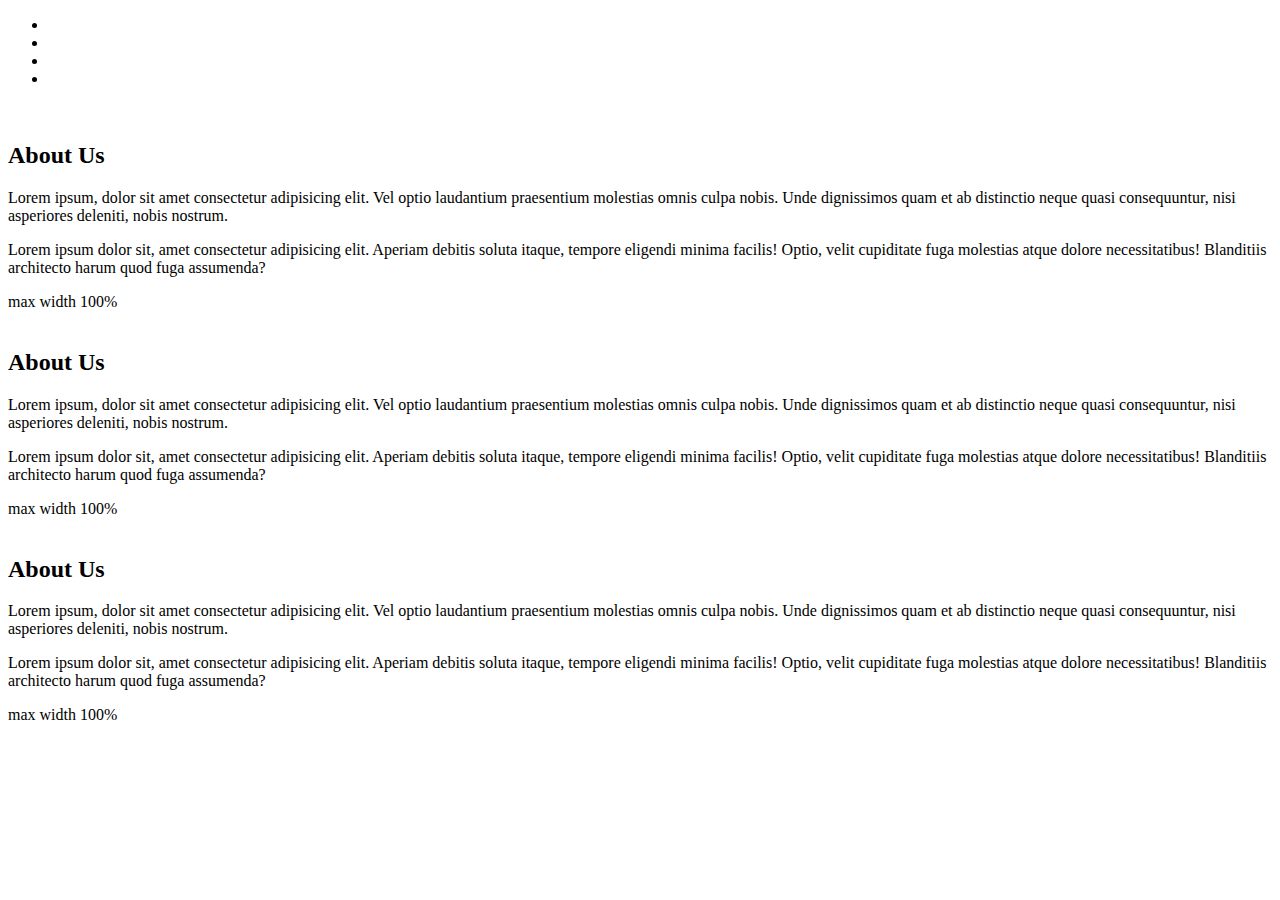
==== final-project/index.html @ a5f747af "test" ====
<!DOCTYPE html>
<html lang="en">
<head>
    <meta charset="UTF-8">
    <meta name="viewport" content="width=device-width, initial-scale=1.0">
    <title>Document</title>
</head>
<body>
    <header>
        <nav>
            <ul>
                <li><a href=""></a></li>
                <li><a href=""></a></li>
                <li><a href=""></a></li>
                <li><a href=""></a></li>
            </ul>
        </nav>
    </header>
    <main>
        <div class="container">
        <!-- about us section wrapper class added for bleeding edge to edge -->
            <section id="about-us" class="wrapper about">
                <div class="max-mar about-div">
                    <img src="" alt="">
                    <div>
                        <h2>About Us</h2>
                        <p>
                            Lorem ipsum, dolor sit amet consectetur adipisicing elit. Vel optio laudantium praesentium molestias omnis culpa nobis. Unde dignissimos quam et ab distinctio neque quasi consequuntur, nisi asperiores deleniti, nobis nostrum.
                        </p>
                        <p>
                            Lorem ipsum dolor sit, amet consectetur adipisicing elit. Aperiam debitis soluta itaque, tempore eligendi minima facilis! Optio, velit cupiditate fuga molestias atque dolore necessitatibus! Blanditiis architecto harum quod fuga assumenda?
                        </p> max width 100%
                </div>
            </section>

         <!-- service section wrapper class added for bleeding edge to edge -->
            <section>
                <section id="services" class="service wrapper">
                <div class="max-mar service-div">
                    <img src="" alt="">
                    <div>
                        <h2>
                            About Us
                        </h2>
                        <p>
                            Lorem ipsum, dolor sit amet consectetur adipisicing elit. Vel optio laudantium praesentium molestias omnis culpa nobis. Unde dignissimos quam et ab distinctio neque quasi consequuntur, nisi asperiores deleniti, nobis nostrum.
                        </p>
                        <p>
                            Lorem ipsum dolor sit, amet consectetur adipisicing elit. Aperiam debitis soluta itaque, tempore eligendi minima facilis! Optio, velit cupiditate fuga molestias atque dolore necessitatibus! Blanditiis architecto harum quod fuga assumenda?
                        </p> max width 100%
                </div>
            </section>

         <!-- our vision section wrapper class added for bleeding edge to edge -->
            <section id="vision" class="wrapper-our-vision">
            </section>

         <!-- our team section wrapper class added for bleeding edge to edge -->
            <section id="our-team" class="team wrapper">
                <img src="" alt="">
                    <div>
                        <h2>About Us</h2>
                        <p>
                            Lorem ipsum, dolor sit amet consectetur adipisicing elit. Vel optio laudantium praesentium molestias omnis culpa nobis. Unde dignissimos quam et ab distinctio neque quasi consequuntur, nisi asperiores deleniti, nobis nostrum.
                        </p>
                        <p>
                            Lorem ipsum dolor sit, amet consectetur adipisicing elit. Aperiam debitis soluta itaque, tempore eligendi minima facilis! Optio, velit cupiditate fuga molestias atque dolore necessitatibus! Blanditiis architecto harum quod fuga assumenda?
                        </p> max width 100%
                </div>
            </section>
            
        </div>
    </main>
    <footer class="site-footer">

    </footer>
</body>
</html>
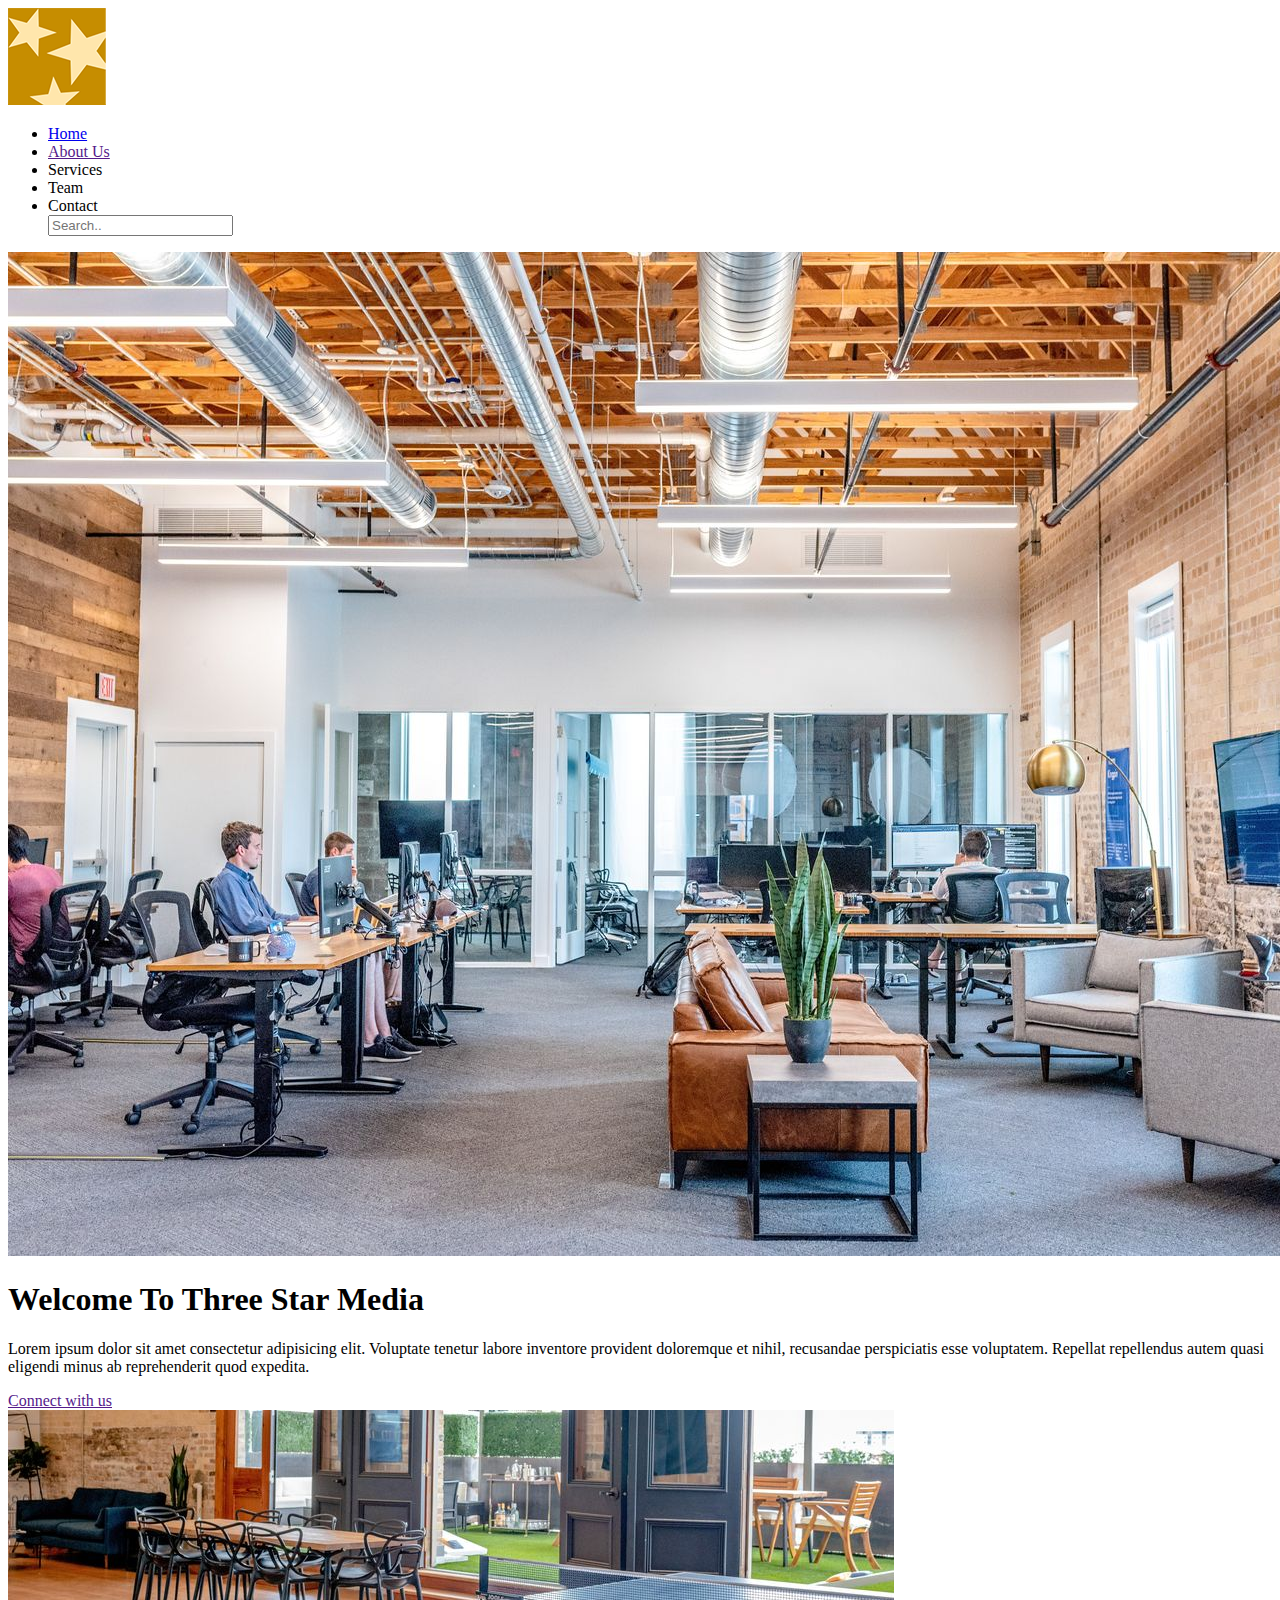
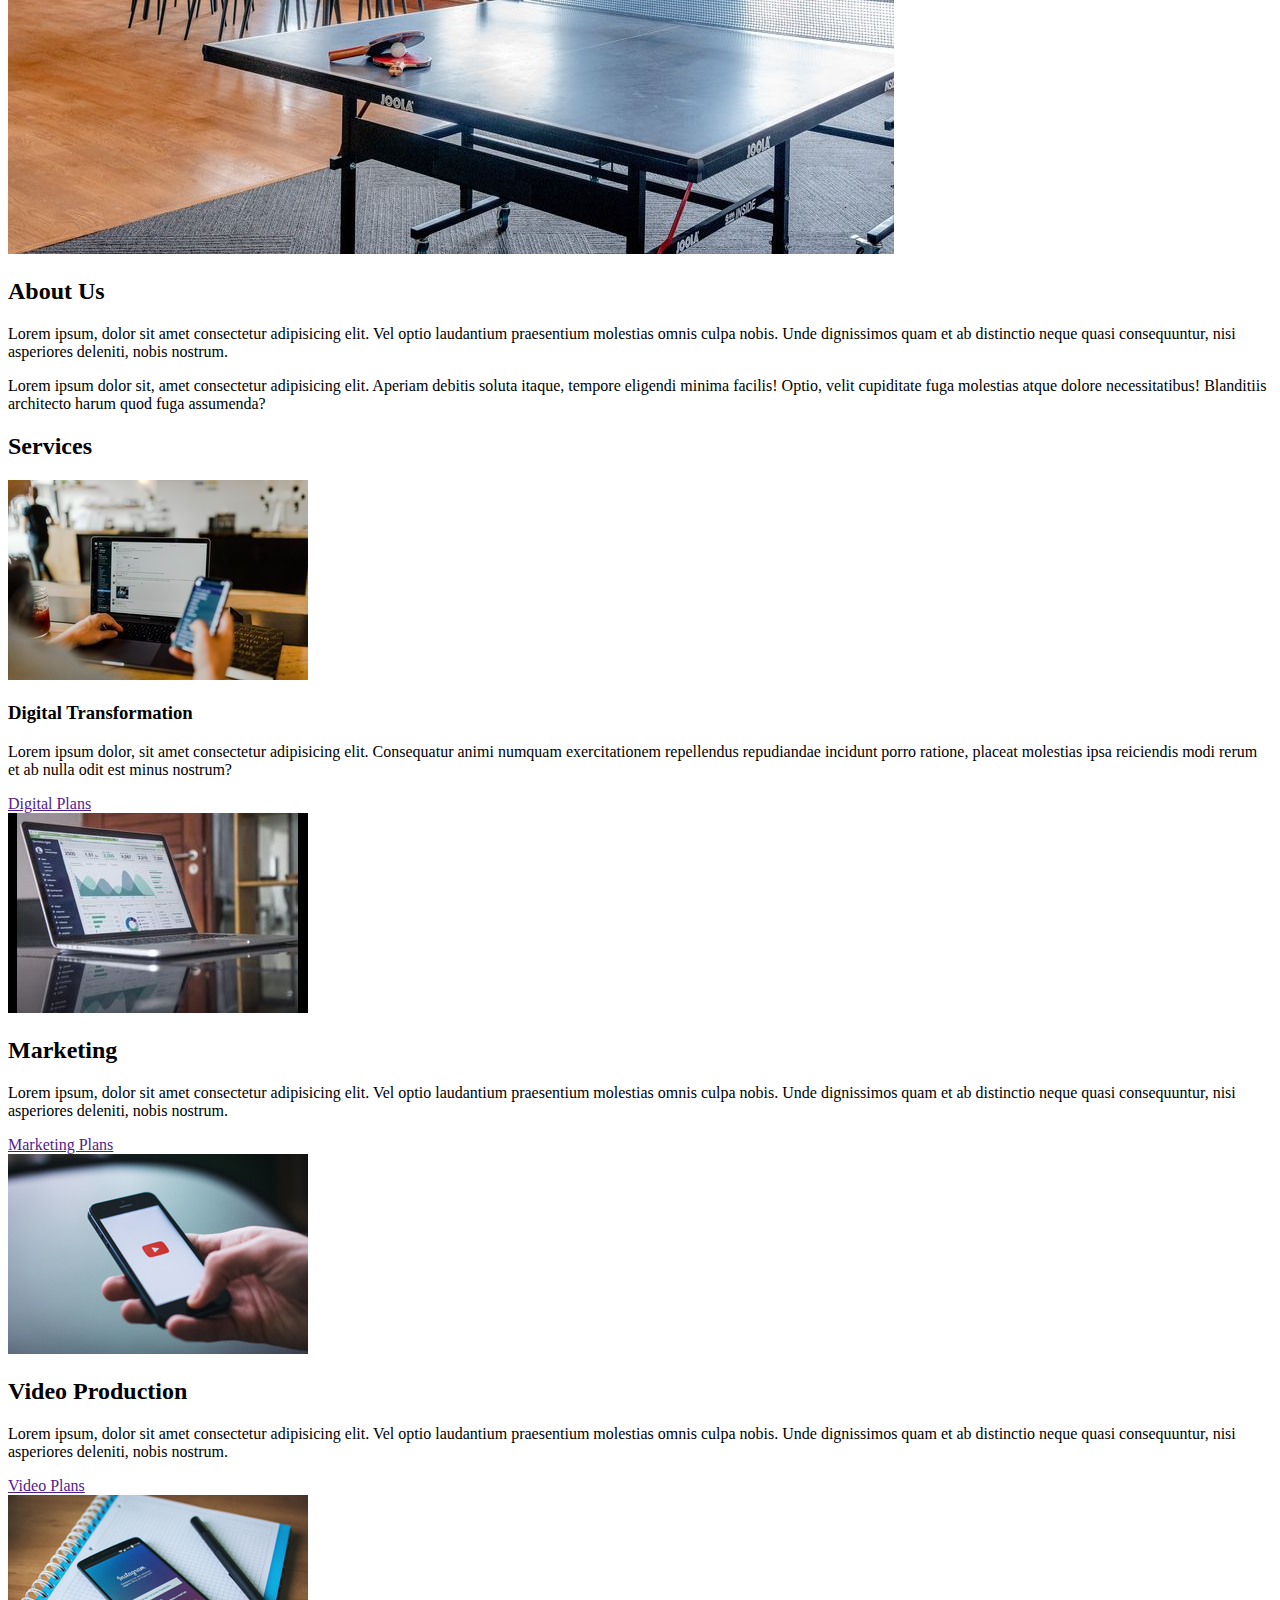
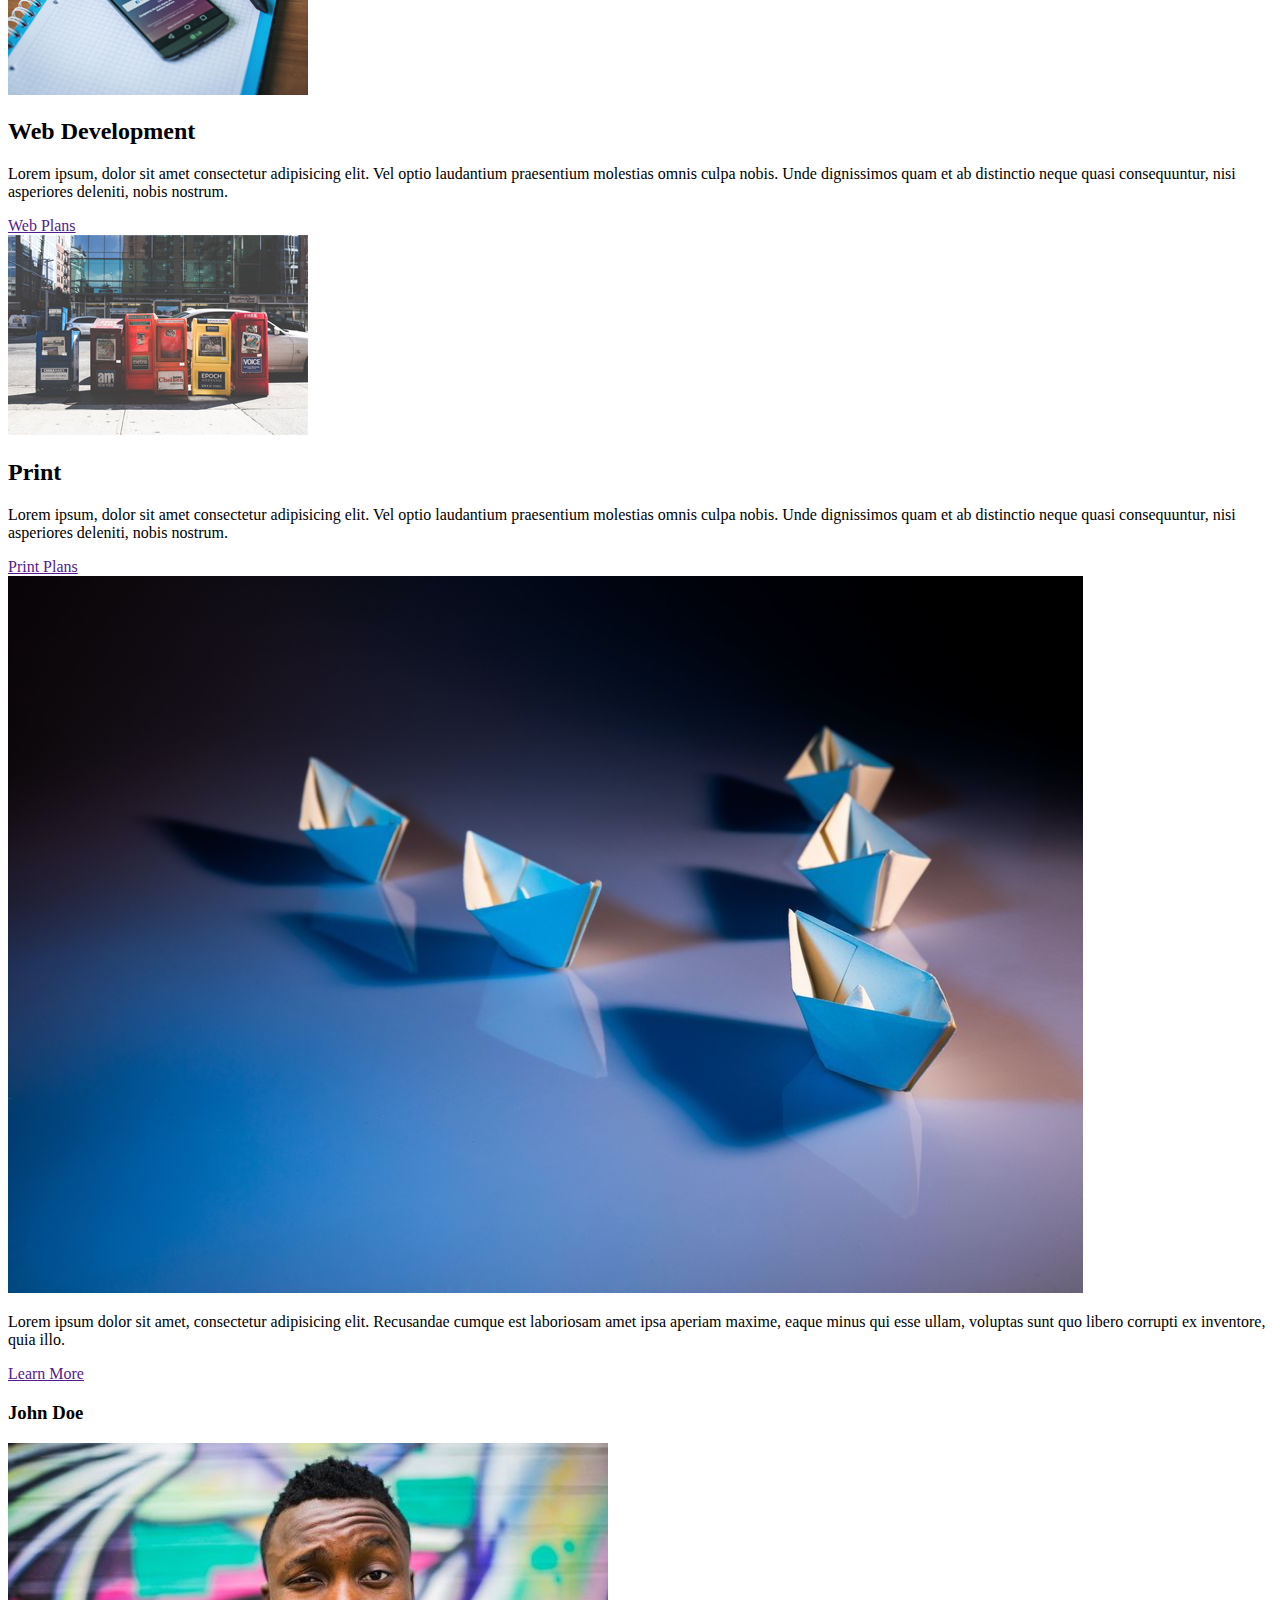
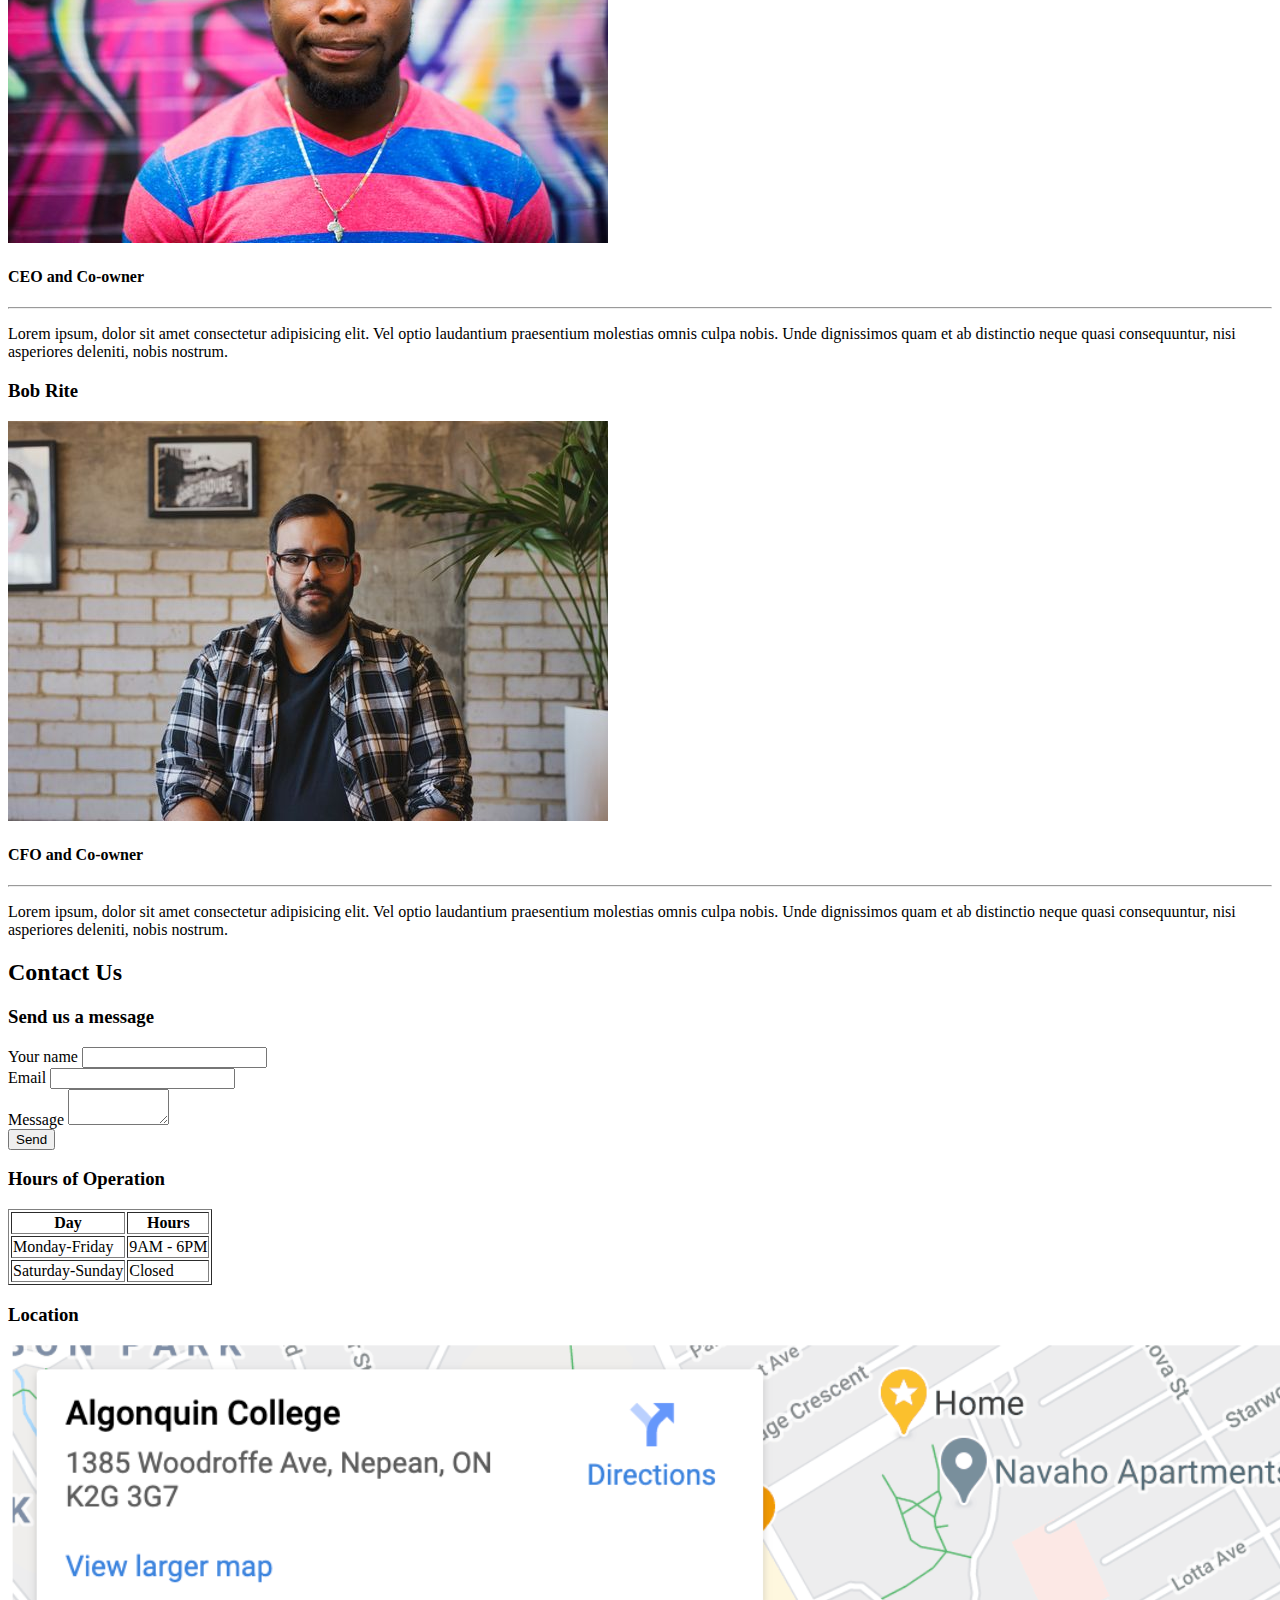
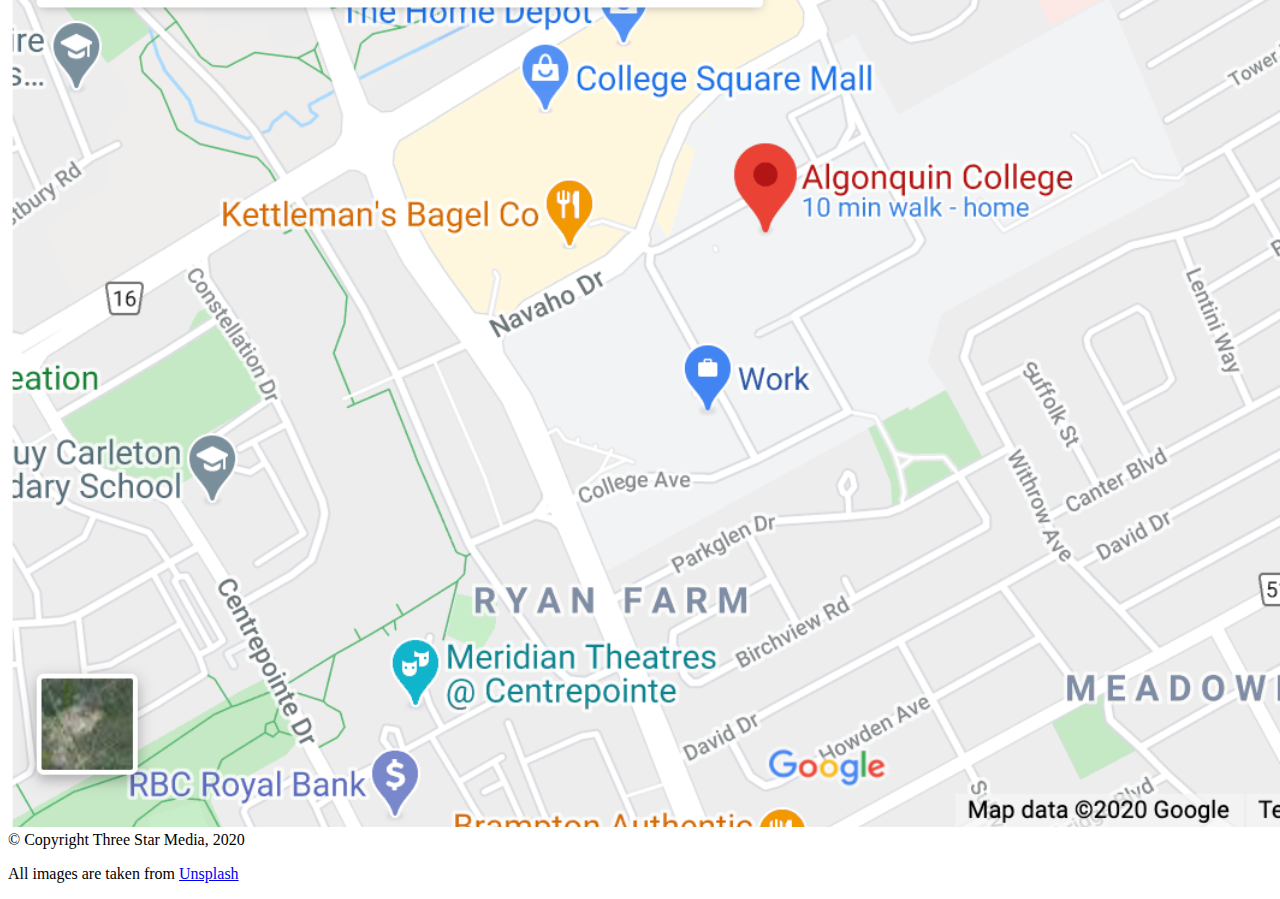
==== commit e6a8a07d: "adds html basics and images" ====
--- a/final-project/index.html
+++ b/final-project/index.html
@@ -3,25 +3,43 @@
 <head>
     <meta charset="UTF-8">
     <meta name="viewport" content="width=device-width, initial-scale=1.0">
-    <title>Document</title>
+    <title>Three Star Media</title>
+    <link rel="stylesheet" href="css/main.css">
+    <link rel="stylesheet" href="css/style.css">
 </head>
 <body>
     <header>
+        <img src="images/logo.png" alt="mobile logo">
+
         <nav>
             <ul>
-                <li><a href=""></a></li>
-                <li><a href=""></a></li>
-                <li><a href=""></a></li>
-                <li><a href=""></a></li>
+                <div class="topnav">
+                <li><a href="index.html" class="current">Home</a></li>
+                <li><a href="">About Us</a></li>
+                <li><a href=""></a>Services</li>
+                <li><a href=""></a>Team</li>
+                <li><a href="contact.html"></a>Contact</li>
+                <input type="text" placeholder="Search..">
+
+                </div>
             </ul>
         </nav>
     </header>
     <main>
+        <img src="images/main-banner.jpg" alt="mobile background image">
+        <h1>Welcome To Three Star Media</h1>
+        <p>
+            Lorem ipsum dolor sit amet consectetur adipisicing elit. Voluptate tenetur labore inventore provident doloremque et nihil, recusandae perspiciatis esse voluptatem. Repellat repellendus autem quasi eligendi minus ab reprehenderit quod expedita.
+        </p>
+        <nav>
+            <a href="">Connect with us</a>
+        </nav>  
+
         <div class="container">
         <!-- about us section wrapper class added for bleeding edge to edge -->
             <section id="about-us" class="wrapper about">
                 <div class="max-mar about-div">
-                    <img src="" alt="">
+                    <img src="images/about-us.jpg" alt="about us page">
                     <div>
                         <h2>About Us</h2>
                         <p>
@@ -29,7 +47,7 @@
                         </p>
                         <p>
                             Lorem ipsum dolor sit, amet consectetur adipisicing elit. Aperiam debitis soluta itaque, tempore eligendi minima facilis! Optio, velit cupiditate fuga molestias atque dolore necessitatibus! Blanditiis architecto harum quod fuga assumenda?
-                        </p> max width 100%
+                        </p>
                 </div>
             </section>
 
@@ -37,17 +55,15 @@
             <section>
                 <section id="services" class="service wrapper">
                 <div class="max-mar service-div">
-                    <img src="" alt="">
-                    <div>
-                        <h2>
-                            About Us
-                        </h2>
-                        <p>
-                            Lorem ipsum, dolor sit amet consectetur adipisicing elit. Vel optio laudantium praesentium molestias omnis culpa nobis. Unde dignissimos quam et ab distinctio neque quasi consequuntur, nisi asperiores deleniti, nobis nostrum.
-                        </p>
-                        <p>
-                            Lorem ipsum dolor sit, amet consectetur adipisicing elit. Aperiam debitis soluta itaque, tempore eligendi minima facilis! Optio, velit cupiditate fuga molestias atque dolore necessitatibus! Blanditiis architecto harum quod fuga assumenda?
-                        </p> max width 100%
+                    <div>
+                        <h2>Services</h2>
+                        <img src="images/digital.jpg" alt="services page">
+
+                        <h3>Digital Transformation</h3>
+
+                        <p>Lorem ipsum dolor, sit amet consectetur adipisicing elit. Consequatur animi numquam exercitationem repellendus repudiandae incidunt porro ratione, placeat molestias ipsa reiciendis modi rerum et ab nulla odit est minus nostrum?</p>
+
+                       <a href="">Digital Plans</a>
                 </div>
             </section>
 
@@ -57,22 +73,150 @@
 
          <!-- our team section wrapper class added for bleeding edge to edge -->
             <section id="our-team" class="team wrapper">
-                <img src="" alt="">
-                    <div>
-                        <h2>About Us</h2>
-                        <p>
-                            Lorem ipsum, dolor sit amet consectetur adipisicing elit. Vel optio laudantium praesentium molestias omnis culpa nobis. Unde dignissimos quam et ab distinctio neque quasi consequuntur, nisi asperiores deleniti, nobis nostrum.
-                        </p>
-                        <p>
-                            Lorem ipsum dolor sit, amet consectetur adipisicing elit. Aperiam debitis soluta itaque, tempore eligendi minima facilis! Optio, velit cupiditate fuga molestias atque dolore necessitatibus! Blanditiis architecto harum quod fuga assumenda?
-                        </p> max width 100%
-                </div>
-            </section>
+                <img src="images/marketing.jpg" alt="our team">
+                    <div>
+                        <h2>Marketing</h2>
+                        <p>
+                            Lorem ipsum, dolor sit amet consectetur adipisicing elit. Vel optio laudantium praesentium molestias omnis culpa nobis. Unde dignissimos quam et ab distinctio neque quasi consequuntur, nisi asperiores deleniti, nobis nostrum.
+                        </p>
+                        <a href="">Marketing Plans</a>
+
+                </div>
+            </section>
+
+             <!-- video production section wrapper class added for bleeding edge to edge -->
+             <section id="video-production" class="video wrapper">
+                <img src="images/video.jpg" alt="video productions">
+                    <div>
+                        <h2>Video Production</h2>
+                        <p>
+                            Lorem ipsum, dolor sit amet consectetur adipisicing elit. Vel optio laudantium praesentium molestias omnis culpa nobis. Unde dignissimos quam et ab distinctio neque quasi consequuntur, nisi asperiores deleniti, nobis nostrum.
+                        </p>
+                        <a href="">Video Plans</a>
+                </div>
+            </section>
+
+             <!-- web development section wrapper class added for bleeding edge to edge -->
+             <section id="web-development" class="web wrapper">
+                <img src="images/web.jpg" alt="web development">
+                    <div>
+                        <h2>Web Development</h2>
+                        <p>
+                            Lorem ipsum, dolor sit amet consectetur adipisicing elit. Vel optio laudantium praesentium molestias omnis culpa nobis. Unde dignissimos quam et ab distinctio neque quasi consequuntur, nisi asperiores deleniti, nobis nostrum.
+                        </p>
+                        <a href="">Web Plans</a>
+                </div>
+            </section>
+
+               <!-- web development section wrapper class added for bleeding edge to edge -->
+               <section id="print" class="print wrapper">
+                <img src="images/print.jpg" alt="print page">
+                    <div>
+                        <h2>Print</h2>
+                        <p>
+                            Lorem ipsum, dolor sit amet consectetur adipisicing elit. Vel optio laudantium praesentium molestias omnis culpa nobis. Unde dignissimos quam et ab distinctio neque quasi consequuntur, nisi asperiores deleniti, nobis nostrum.
+                        </p>
+                        <a href="">Print Plans</a>
+                </div>
+            </section>
+            <section>
+                <section id="vision" class="vision wrapper">
+                <img src="images/vision.jpg" alt="vision page">
+                        <p>Lorem ipsum dolor sit amet, consectetur adipisicing elit. Recusandae cumque est laboriosam amet ipsa aperiam maxime, eaque minus qui esse ullam, voluptas sunt quo libero corrupti ex inventore, quia illo.</p>
+                <a href="">Learn More</a>
+            </section>
+
+           <!-- our team section navigation result -->
+               <section id="our-team" class="team wrapper">
+                    <div>
+                        <h3>John Doe</h3>
+                        <img src="images/john.jpg" alt="our team page">
+
+                        <h4>CEO and Co-owner</h4>
+                        <hr>
+                        <p>
+                            Lorem ipsum, dolor sit amet consectetur adipisicing elit. Vel optio laudantium praesentium molestias omnis culpa nobis. Unde dignissimos quam et ab distinctio neque quasi consequuntur, nisi asperiores deleniti, nobis nostrum.
+                        </p>
+                </div>
+            </section>
+
+            <section id="our-team" class="team wrapper">
+                <div>
+                    <h3>Bob Rite</h3>
+                    <img src="images/bob.jpg" alt="our team page">
+
+                    <h4>CFO and Co-owner</h4>
+                    <hr>
+                    <p>
+                        Lorem ipsum, dolor sit amet consectetur adipisicing elit. Vel optio laudantium praesentium molestias omnis culpa nobis. Unde dignissimos quam et ab distinctio neque quasi consequuntur, nisi asperiores deleniti, nobis nostrum.
+                    </p>
+            </div>
+        </section>
+
             
-        </div>
+            <table>
+            <!-- Adding section for contact form -->
+            <section>
+                <h2>Contact Us</h2>
+                <h3>Send us a message</h3>
+                <form action="thanks.html" method="">
+
+                    <!-- Adding a form -->
+                    <div>
+                        
+                        <label for="fullname">Your name</label>
+                        <input type="text" id="fullname" name="fullname">
+                        
+                    </div>
+                    <div>
+                        
+                        <label for="youremail">Email</label>
+                        <input type="email" id="youremail">
+                    </div>
+                    <div>
+                        <label for="message">Message</label>
+                        <textarea name="message" id="message" cols="10" rows="2"></textarea>
+                    </div>
+                    <div>
+                        
+                        </div>
+                       
+                        <button type="button">Send</button>
+                </form>
+                </section>
+
+                <!-- adding table for hours of operation -->
+                <table border>
+                    <h3>Hours of Operation</h3>
+                    <thead>
+                        <th>Day</th>
+                        <th>Hours</th>
+                    </thead>
+                    <tbody>
+                        <tr>
+                            <td>Monday-Friday</td>
+                            <td>9AM - 6PM</td>
+                        </tr>
+                        <tr>
+                            <td>Saturday-Sunday</td>
+                            <td>Closed</td>
+                        </tr>
+                    </tbody>
+                </table>
+
+                <!-- Location Section -->
+                <h3>Location</h3>
+                <img src="images/Screenshot 2023-12-05 at 18.55.56.png" alt="">
+            </div>
+
     </main>
     <footer class="site-footer">
-
+         &copy; Copyright Three Star Media, 2020
+
+        <p class="copy">
+            All images are taken from <a href="https://www.unsplash.com">Unsplash</a>
+        </p>
+    </footer>
     </footer>
 </body>
 </html>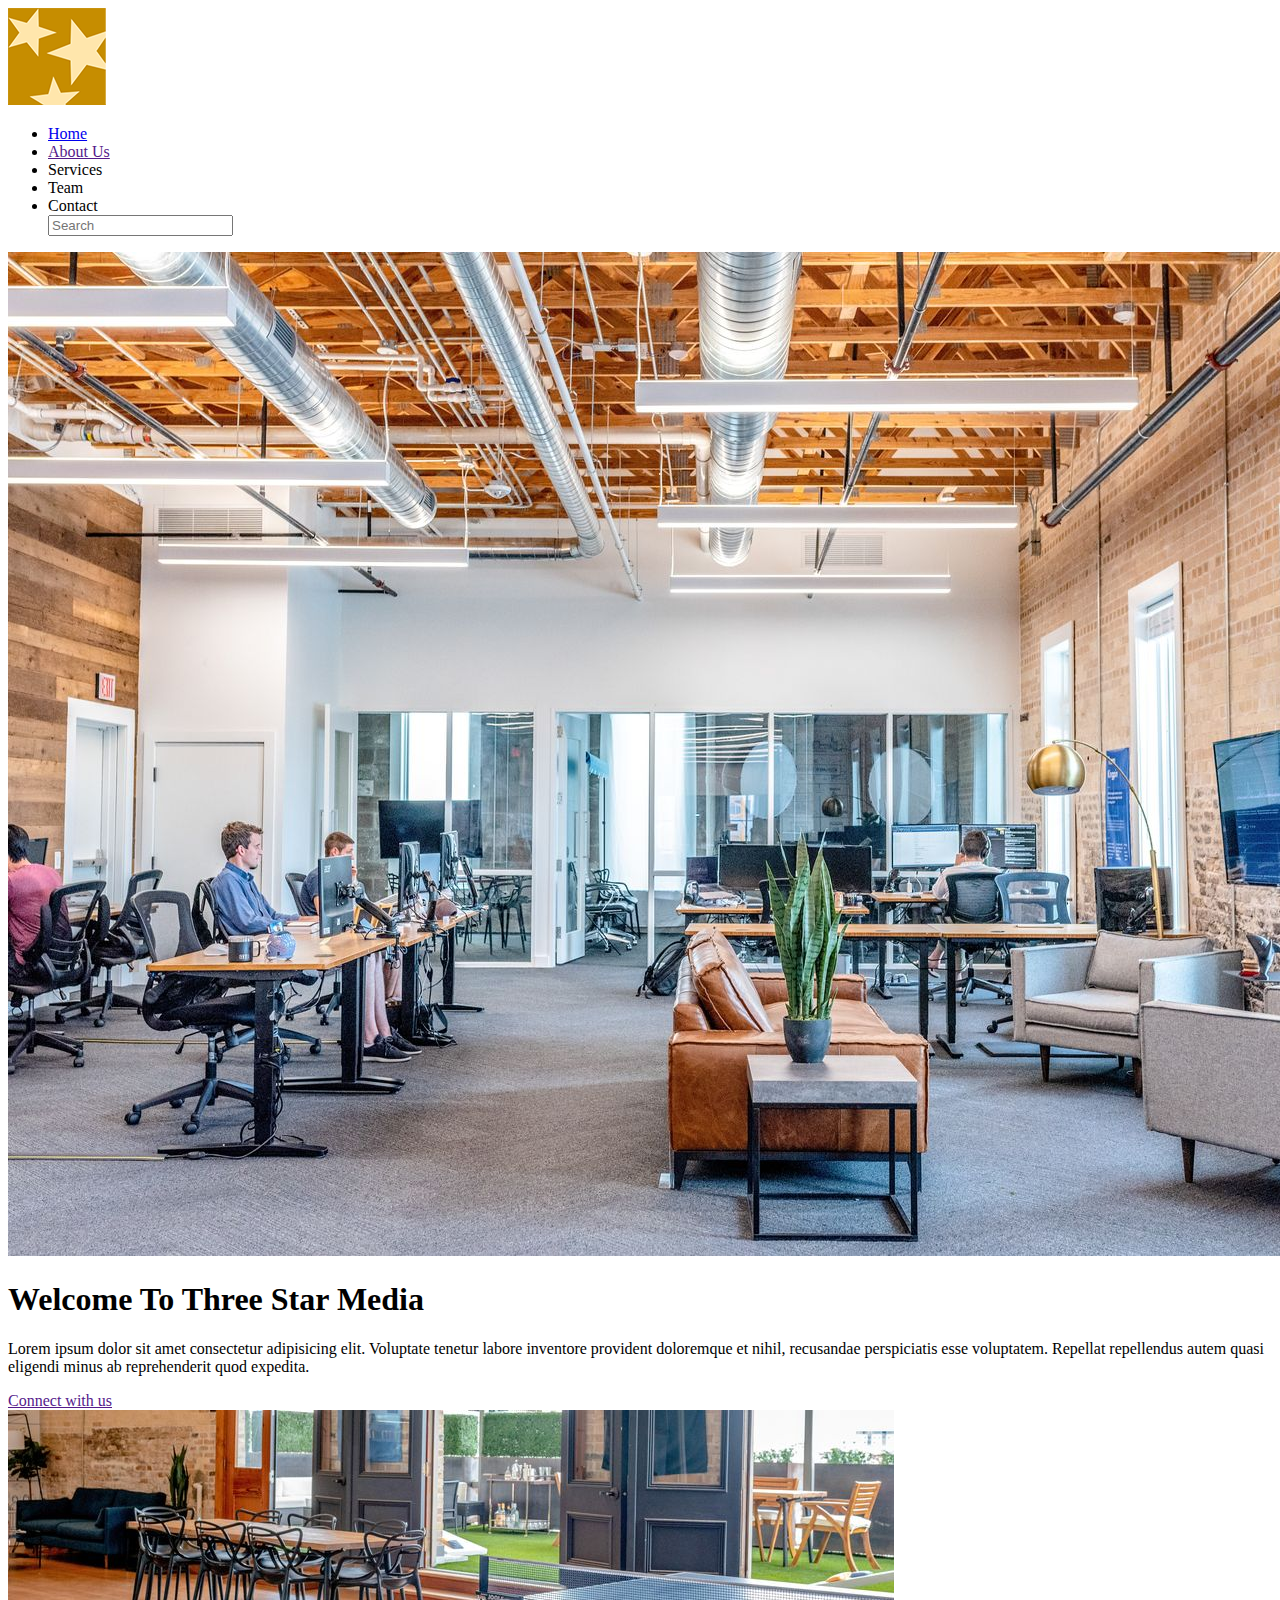
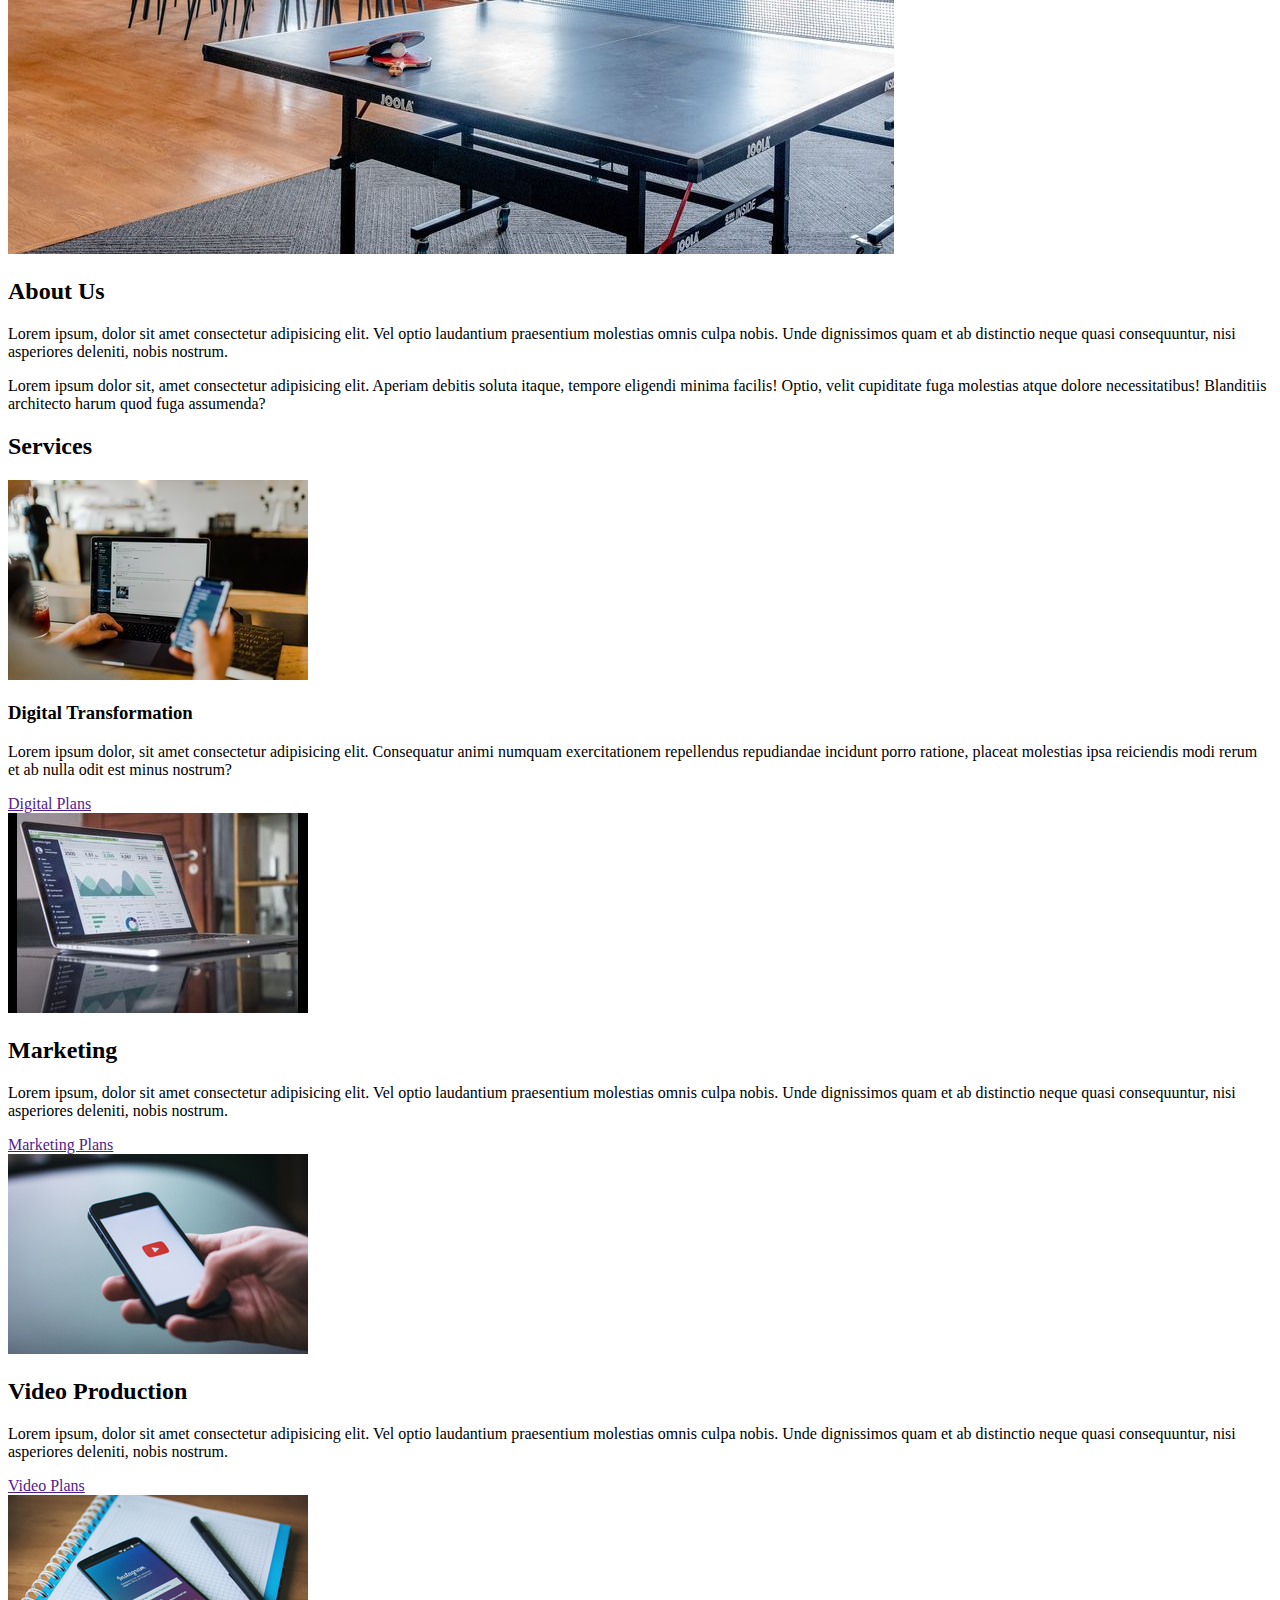
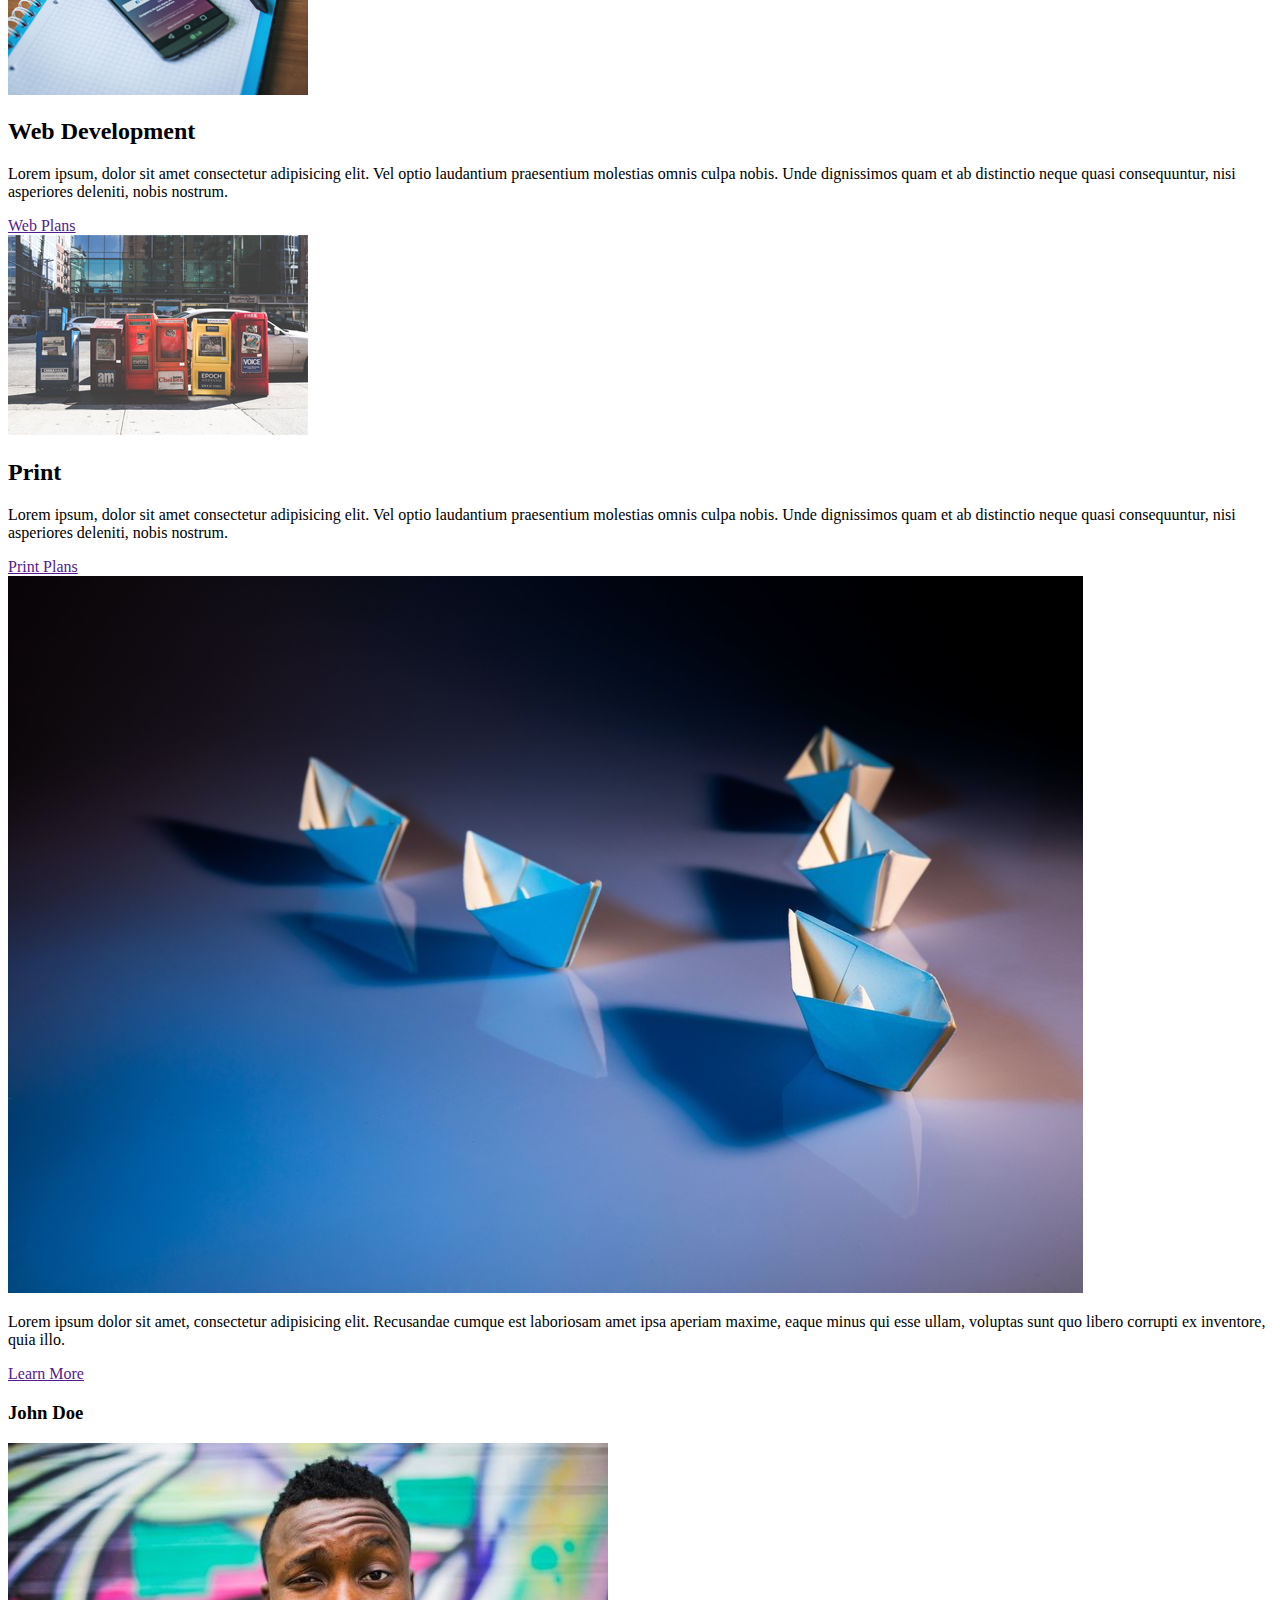
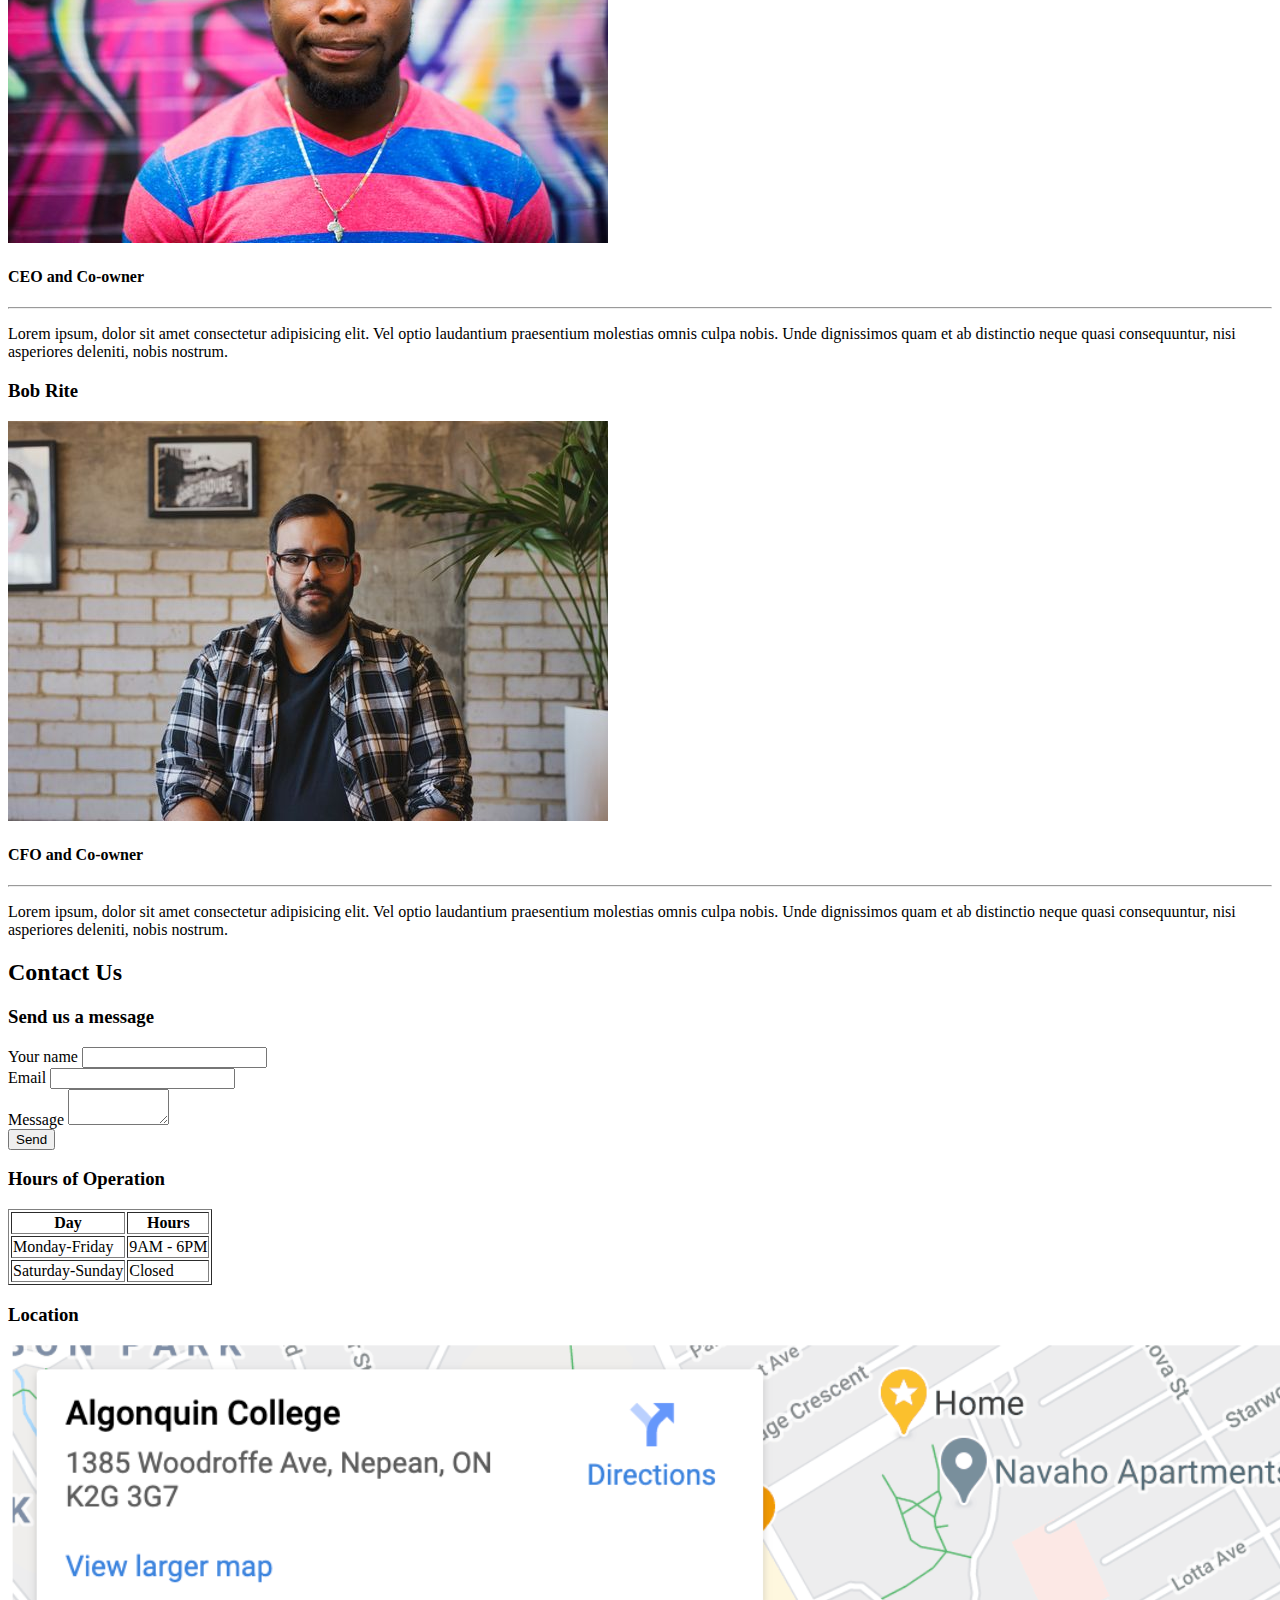
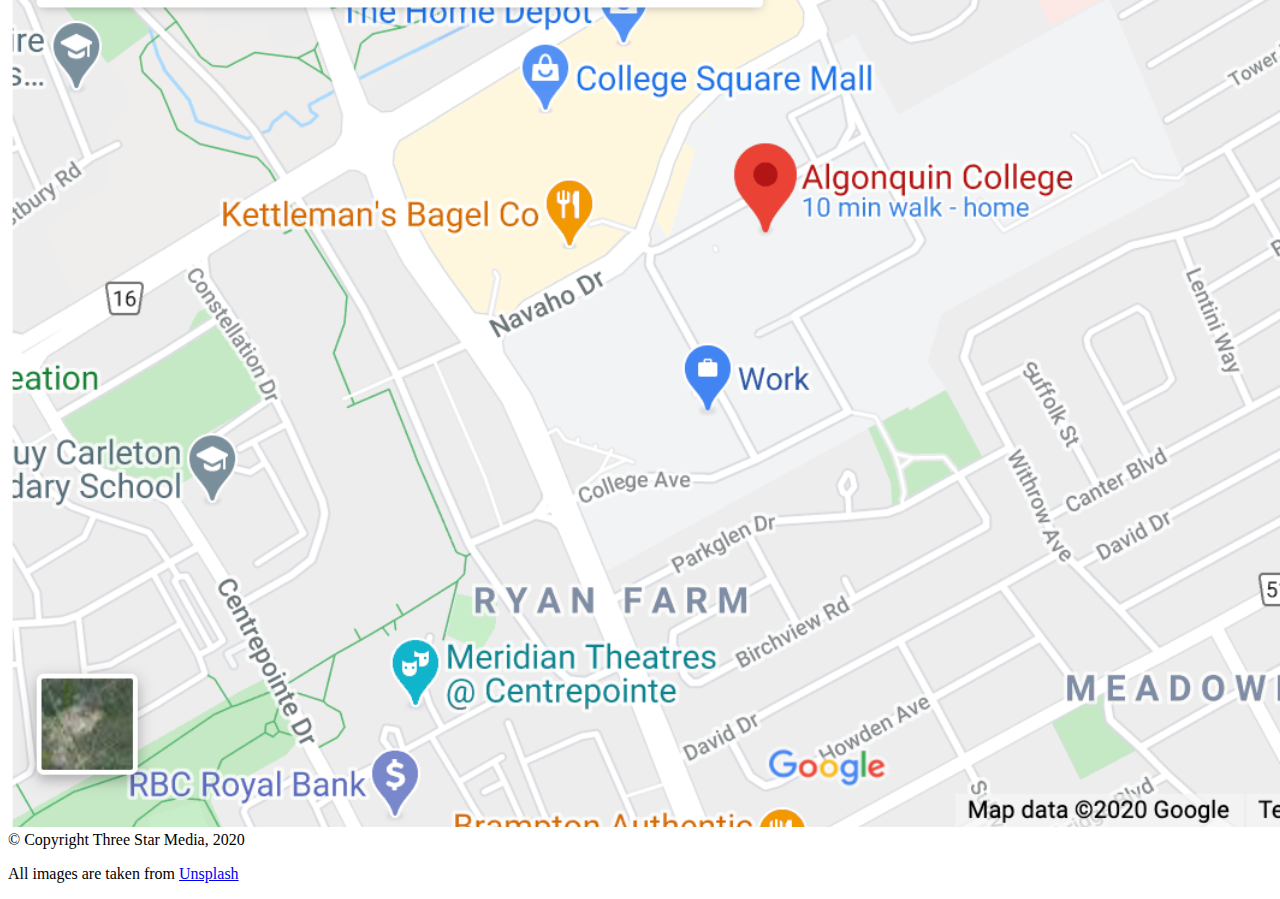
==== commit 6db4706c: "adds search" ====
--- a/final-project/index.html
+++ b/final-project/index.html
@@ -1,222 +1,163 @@
 <!DOCTYPE html>
 <html lang="en">
 <head>
-    <meta charset="UTF-8">
-    <meta name="viewport" content="width=device-width, initial-scale=1.0">
-    <title>Three Star Media</title>
-    <link rel="stylesheet" href="css/main.css">
-    <link rel="stylesheet" href="css/style.css">
+  <meta charset="UTF-8">
+  <meta name="viewport" content="width=device-width, initial-scale=1.0">
+  <title>Three Star Media</title>
+  <link rel="stylesheet" href="css/main.css">
+  <link rel="stylesheet" href="css/style.css">
 </head>
 <body>
-    <header>
-        <img src="images/logo.png" alt="mobile logo">
-
-        <nav>
-            <ul>
-                <div class="topnav">
-                <li><a href="index.html" class="current">Home</a></li>
-                <li><a href="">About Us</a></li>
-                <li><a href=""></a>Services</li>
-                <li><a href=""></a>Team</li>
-                <li><a href="contact.html"></a>Contact</li>
-                <input type="text" placeholder="Search..">
-
-                </div>
-            </ul>
-        </nav>
-    </header>
-    <main>
-        <img src="images/main-banner.jpg" alt="mobile background image">
-        <h1>Welcome To Three Star Media</h1>
-        <p>
-            Lorem ipsum dolor sit amet consectetur adipisicing elit. Voluptate tenetur labore inventore provident doloremque et nihil, recusandae perspiciatis esse voluptatem. Repellat repellendus autem quasi eligendi minus ab reprehenderit quod expedita.
-        </p>
-        <nav>
-            <a href="">Connect with us</a>
-        </nav>  
-
-        <div class="container">
-        <!-- about us section wrapper class added for bleeding edge to edge -->
-            <section id="about-us" class="wrapper about">
-                <div class="max-mar about-div">
-                    <img src="images/about-us.jpg" alt="about us page">
-                    <div>
-                        <h2>About Us</h2>
-                        <p>
-                            Lorem ipsum, dolor sit amet consectetur adipisicing elit. Vel optio laudantium praesentium molestias omnis culpa nobis. Unde dignissimos quam et ab distinctio neque quasi consequuntur, nisi asperiores deleniti, nobis nostrum.
-                        </p>
-                        <p>
-                            Lorem ipsum dolor sit, amet consectetur adipisicing elit. Aperiam debitis soluta itaque, tempore eligendi minima facilis! Optio, velit cupiditate fuga molestias atque dolore necessitatibus! Blanditiis architecto harum quod fuga assumenda?
-                        </p>
-                </div>
+  <header>
+    <img src="images/logo.png" alt="mobile logo">
+    <nav>
+      <div class="topnav">
+        <ul>
+          <li>
+            <a href="index.html" class="current">Home</a>
+          </li>
+          <li>
+            <a href="">About Us</a>
+          </li>
+          <li>
+            <a href=""></a>Services
+          </li>
+          <li>
+            <a href=""></a>Team
+          </li>
+          <li>
+            <a href="contact.html"></a>Contact
+          </li><input type="text" placeholder="Search">
+        </ul>
+      </div>
+    </nav>
+  </header>
+  <main>
+    <img src="images/main-banner.jpg" alt="mobile background image">
+    <h1>Welcome To Three Star Media</h1>
+    <p>Lorem ipsum dolor sit amet consectetur adipisicing elit. Voluptate tenetur labore inventore provident doloremque et nihil, recusandae perspiciatis esse voluptatem. Repellat repellendus autem quasi eligendi minus ab reprehenderit quod expedita.</p>
+    <nav>
+      <a href="">Connect with us</a>
+    </nav>
+    <div class="container">
+      <!-- about us section wrapper class added for bleeding edge to edge -->
+      <section id="about-us" class="wrapper-about"></section>
+      <div class="max-mar about-div">
+        <img src="images/about-us.jpg" alt="about us page">
+        <div>
+          <h2>About Us</h2>
+          <p>Lorem ipsum, dolor sit amet consectetur adipisicing elit. Vel optio laudantium praesentium molestias omnis culpa nobis. Unde dignissimos quam et ab distinctio neque quasi consequuntur, nisi asperiores deleniti, nobis nostrum.</p>
+          <p>Lorem ipsum dolor sit, amet consectetur adipisicing elit. Aperiam debitis soluta itaque, tempore eligendi minima facilis! Optio, velit cupiditate fuga molestias atque dolore necessitatibus! Blanditiis architecto harum quod fuga assumenda?</p>
+        </div><!-- service section wrapper class added for bleeding edge to edge -->
+        <section>
+          <section id="services" class="service-wrapper">
+            <div class="max-mar service-div">
+              <div>
+                <h2>Services</h2><img src="images/digital.jpg" alt="services page">
+                <h3>Digital Transformation</h3>
+                <p>Lorem ipsum dolor, sit amet consectetur adipisicing elit. Consequatur animi numquam exercitationem repellendus repudiandae incidunt porro ratione, placeat molestias ipsa reiciendis modi rerum et ab nulla odit est minus nostrum?</p><a href="">Digital Plans</a>
+              </div>
+            </div>
+          </section><!-- our vision section wrapper class added for bleeding edge to edge -->
+          <section id="vision" class="wrapper-our-vision"></section><!-- our team section wrapper class added for bleeding edge to edge -->
+          <section id="our-team" class="team wrapper">
+            <img src="images/marketing.jpg" alt="our team">
+            <div>
+              <h2>Marketing</h2>
+              <p>Lorem ipsum, dolor sit amet consectetur adipisicing elit. Vel optio laudantium praesentium molestias omnis culpa nobis. Unde dignissimos quam et ab distinctio neque quasi consequuntur, nisi asperiores deleniti, nobis nostrum.</p><a href="">Marketing Plans</a>
+            </div>
+          </section><!-- video production section wrapper class added for bleeding edge to edge -->
+          <section id="video-production" class="video wrapper">
+            <img src="images/video.jpg" alt="video productions">
+            <div>
+              <h2>Video Production</h2>
+              <p>Lorem ipsum, dolor sit amet consectetur adipisicing elit. Vel optio laudantium praesentium molestias omnis culpa nobis. Unde dignissimos quam et ab distinctio neque quasi consequuntur, nisi asperiores deleniti, nobis nostrum.</p><a href="">Video Plans</a>
+            </div>
+          </section><!-- web development section wrapper class added for bleeding edge to edge -->
+          <section id="web-development" class="web wrapper">
+            <img src="images/web.jpg" alt="web development">
+            <div>
+              <h2>Web Development</h2>
+              <p>Lorem ipsum, dolor sit amet consectetur adipisicing elit. Vel optio laudantium praesentium molestias omnis culpa nobis. Unde dignissimos quam et ab distinctio neque quasi consequuntur, nisi asperiores deleniti, nobis nostrum.</p><a href="">Web Plans</a>
+            </div>
+          </section><!-- web development section wrapper class added for bleeding edge to edge -->
+          <section id="print" class="print wrapper">
+            <img src="images/print.jpg" alt="print page">
+            <div>
+              <h2>Print</h2>
+              <p>Lorem ipsum, dolor sit amet consectetur adipisicing elit. Vel optio laudantium praesentium molestias omnis culpa nobis. Unde dignissimos quam et ab distinctio neque quasi consequuntur, nisi asperiores deleniti, nobis nostrum.</p><a href="">Print Plans</a>
+            </div>
+          </section>
+          <section>
+            <section id="vision-2" class="vision wrapper">
+              <img src="images/vision.jpg" alt="vision page">
+              <p>Lorem ipsum dolor sit amet, consectetur adipisicing elit. Recusandae cumque est laboriosam amet ipsa aperiam maxime, eaque minus qui esse ullam, voluptas sunt quo libero corrupti ex inventore, quia illo.</p><a href="">Learn More</a>
+            </section><!-- our team section navigation result -->
+            <section id="our-team-2" class="team wrapper">
+              <div>
+                <h3>John Doe</h3><img src="images/john.jpg" alt="our team page">
+                <h4>CEO and Co-owner</h4>
+                <hr>
+                <p>Lorem ipsum, dolor sit amet consectetur adipisicing elit. Vel optio laudantium praesentium molestias omnis culpa nobis. Unde dignissimos quam et ab distinctio neque quasi consequuntur, nisi asperiores deleniti, nobis nostrum.</p>
+              </div>
             </section>
-
-         <!-- service section wrapper class added for bleeding edge to edge -->
-            <section>
-                <section id="services" class="service wrapper">
-                <div class="max-mar service-div">
-                    <div>
-                        <h2>Services</h2>
-                        <img src="images/digital.jpg" alt="services page">
-
-                        <h3>Digital Transformation</h3>
-
-                        <p>Lorem ipsum dolor, sit amet consectetur adipisicing elit. Consequatur animi numquam exercitationem repellendus repudiandae incidunt porro ratione, placeat molestias ipsa reiciendis modi rerum et ab nulla odit est minus nostrum?</p>
-
-                       <a href="">Digital Plans</a>
-                </div>
-            </section>
-
-         <!-- our vision section wrapper class added for bleeding edge to edge -->
-            <section id="vision" class="wrapper-our-vision">
-            </section>
-
-         <!-- our team section wrapper class added for bleeding edge to edge -->
             <section id="our-team" class="team wrapper">
-                <img src="images/marketing.jpg" alt="our team">
-                    <div>
-                        <h2>Marketing</h2>
-                        <p>
-                            Lorem ipsum, dolor sit amet consectetur adipisicing elit. Vel optio laudantium praesentium molestias omnis culpa nobis. Unde dignissimos quam et ab distinctio neque quasi consequuntur, nisi asperiores deleniti, nobis nostrum.
-                        </p>
-                        <a href="">Marketing Plans</a>
-
-                </div>
-            </section>
-
-             <!-- video production section wrapper class added for bleeding edge to edge -->
-             <section id="video-production" class="video wrapper">
-                <img src="images/video.jpg" alt="video productions">
-                    <div>
-                        <h2>Video Production</h2>
-                        <p>
-                            Lorem ipsum, dolor sit amet consectetur adipisicing elit. Vel optio laudantium praesentium molestias omnis culpa nobis. Unde dignissimos quam et ab distinctio neque quasi consequuntur, nisi asperiores deleniti, nobis nostrum.
-                        </p>
-                        <a href="">Video Plans</a>
-                </div>
-            </section>
-
-             <!-- web development section wrapper class added for bleeding edge to edge -->
-             <section id="web-development" class="web wrapper">
-                <img src="images/web.jpg" alt="web development">
-                    <div>
-                        <h2>Web Development</h2>
-                        <p>
-                            Lorem ipsum, dolor sit amet consectetur adipisicing elit. Vel optio laudantium praesentium molestias omnis culpa nobis. Unde dignissimos quam et ab distinctio neque quasi consequuntur, nisi asperiores deleniti, nobis nostrum.
-                        </p>
-                        <a href="">Web Plans</a>
-                </div>
-            </section>
-
-               <!-- web development section wrapper class added for bleeding edge to edge -->
-               <section id="print" class="print wrapper">
-                <img src="images/print.jpg" alt="print page">
-                    <div>
-                        <h2>Print</h2>
-                        <p>
-                            Lorem ipsum, dolor sit amet consectetur adipisicing elit. Vel optio laudantium praesentium molestias omnis culpa nobis. Unde dignissimos quam et ab distinctio neque quasi consequuntur, nisi asperiores deleniti, nobis nostrum.
-                        </p>
-                        <a href="">Print Plans</a>
-                </div>
+              <div>
+                <h3>Bob Rite</h3><img src="images/bob.jpg" alt="our team page">
+                <h4>CFO and Co-owner</h4>
+                <hr>
+                <p>Lorem ipsum, dolor sit amet consectetur adipisicing elit. Vel optio laudantium praesentium molestias omnis culpa nobis. Unde dignissimos quam et ab distinctio neque quasi consequuntur, nisi asperiores deleniti, nobis nostrum.</p>
+              </div>
             </section>
             <section>
-                <section id="vision" class="vision wrapper">
-                <img src="images/vision.jpg" alt="vision page">
-                        <p>Lorem ipsum dolor sit amet, consectetur adipisicing elit. Recusandae cumque est laboriosam amet ipsa aperiam maxime, eaque minus qui esse ullam, voluptas sunt quo libero corrupti ex inventore, quia illo.</p>
-                <a href="">Learn More</a>
+              <h2>Contact Us</h2>
+              <h3>Send us a message</h3>
+              <form action="thanks.html" method="">
+                <!-- Adding a form -->
+                <div>
+                  <label for="fullname">Your name</label> <input type="text" id="fullname" name="fullname">
+                </div>
+                <div>
+                  <label for="youremail">Email</label> <input type="email" id="youremail">
+                </div>
+                <div>
+                  <label for="message">Message</label> 
+                  <textarea name="message" id="message" cols="10" rows="2"></textarea>
+                </div><button type="button">Send</button>
+              </form>
             </section>
-
-           <!-- our team section navigation result -->
-               <section id="our-team" class="team wrapper">
-                    <div>
-                        <h3>John Doe</h3>
-                        <img src="images/john.jpg" alt="our team page">
-
-                        <h4>CEO and Co-owner</h4>
-                        <hr>
-                        <p>
-                            Lorem ipsum, dolor sit amet consectetur adipisicing elit. Vel optio laudantium praesentium molestias omnis culpa nobis. Unde dignissimos quam et ab distinctio neque quasi consequuntur, nisi asperiores deleniti, nobis nostrum.
-                        </p>
-                </div>
-            </section>
-
-            <section id="our-team" class="team wrapper">
-                <div>
-                    <h3>Bob Rite</h3>
-                    <img src="images/bob.jpg" alt="our team page">
-
-                    <h4>CFO and Co-owner</h4>
-                    <hr>
-                    <p>
-                        Lorem ipsum, dolor sit amet consectetur adipisicing elit. Vel optio laudantium praesentium molestias omnis culpa nobis. Unde dignissimos quam et ab distinctio neque quasi consequuntur, nisi asperiores deleniti, nobis nostrum.
-                    </p>
-            </div>
+            <table>
+              <!-- Adding section for contact form -->
+              <!-- adding table for hours of operation -->
+            </table>
+            <h3>Hours of Operation</h3>
+            <table border>
+              <thead>
+                <tr>
+                  <th>Day</th>
+                  <th>Hours</th>
+                </tr>
+              </thead>
+              <tbody>
+                <tr>
+                  <td>Monday-Friday</td>
+                  <td>9AM - 6PM</td>
+                </tr>
+                <tr>
+                  <td>Saturday-Sunday</td>
+                  <td>Closed</td>
+                </tr>
+              </tbody>
+            </table><!-- Location Section -->
+            <h3>Location</h3><img src="images/Screenshot%202023-12-05%20at%2018.55.56.png" alt="Screenshot%202023-12-05%20at%2018">
+          </section>
         </section>
-
-            
-            <table>
-            <!-- Adding section for contact form -->
-            <section>
-                <h2>Contact Us</h2>
-                <h3>Send us a message</h3>
-                <form action="thanks.html" method="">
-
-                    <!-- Adding a form -->
-                    <div>
-                        
-                        <label for="fullname">Your name</label>
-                        <input type="text" id="fullname" name="fullname">
-                        
-                    </div>
-                    <div>
-                        
-                        <label for="youremail">Email</label>
-                        <input type="email" id="youremail">
-                    </div>
-                    <div>
-                        <label for="message">Message</label>
-                        <textarea name="message" id="message" cols="10" rows="2"></textarea>
-                    </div>
-                    <div>
-                        
-                        </div>
-                       
-                        <button type="button">Send</button>
-                </form>
-                </section>
-
-                <!-- adding table for hours of operation -->
-                <table border>
-                    <h3>Hours of Operation</h3>
-                    <thead>
-                        <th>Day</th>
-                        <th>Hours</th>
-                    </thead>
-                    <tbody>
-                        <tr>
-                            <td>Monday-Friday</td>
-                            <td>9AM - 6PM</td>
-                        </tr>
-                        <tr>
-                            <td>Saturday-Sunday</td>
-                            <td>Closed</td>
-                        </tr>
-                    </tbody>
-                </table>
-
-                <!-- Location Section -->
-                <h3>Location</h3>
-                <img src="images/Screenshot 2023-12-05 at 18.55.56.png" alt="">
-            </div>
-
-    </main>
-    <footer class="site-footer">
-         &copy; Copyright Three Star Media, 2020
-
-        <p class="copy">
-            All images are taken from <a href="https://www.unsplash.com">Unsplash</a>
-        </p>
-    </footer>
-    </footer>
+      </div>
+    </div>
+  </main>
+  <footer class="site-footer">
+    © Copyright Three Star Media, 2020
+    <p class="copy">All images are taken from <a href="https://www.unsplash.com">Unsplash</a></p>
+  </footer>
 </body>
 </html>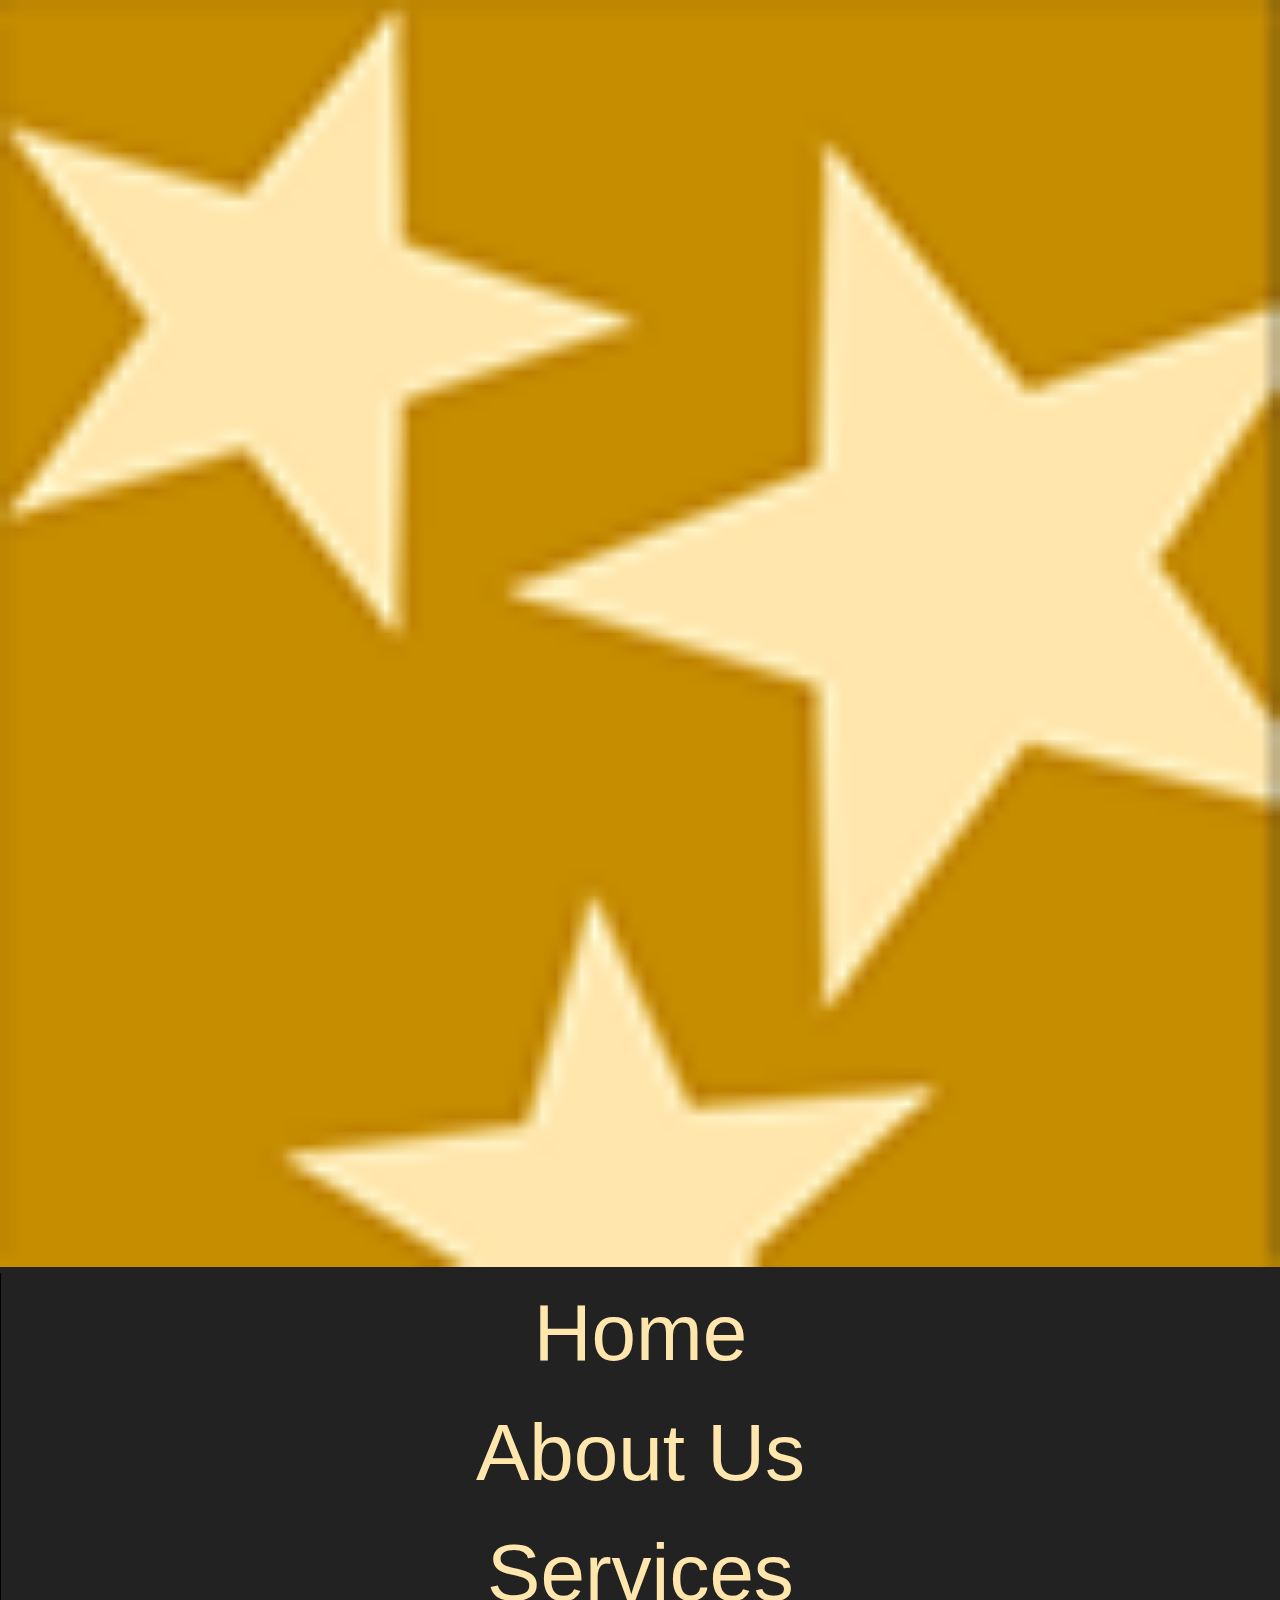
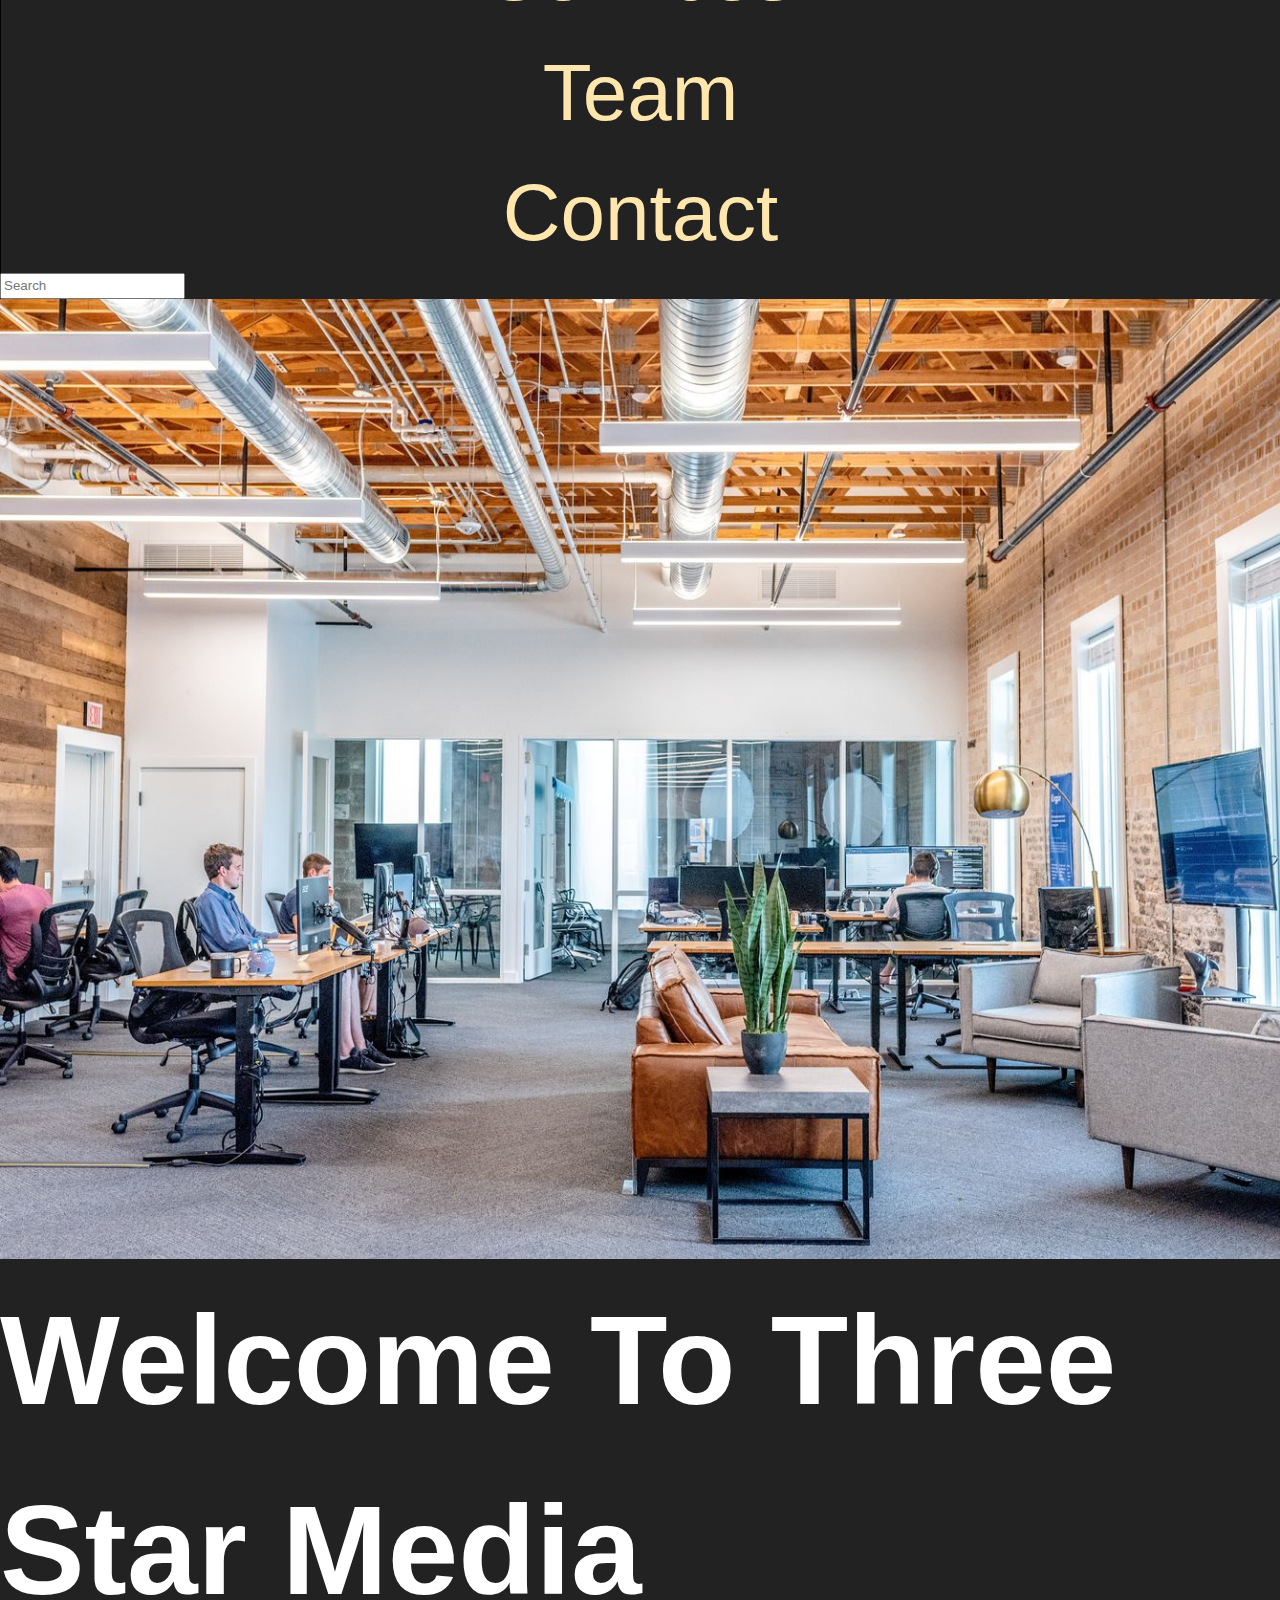
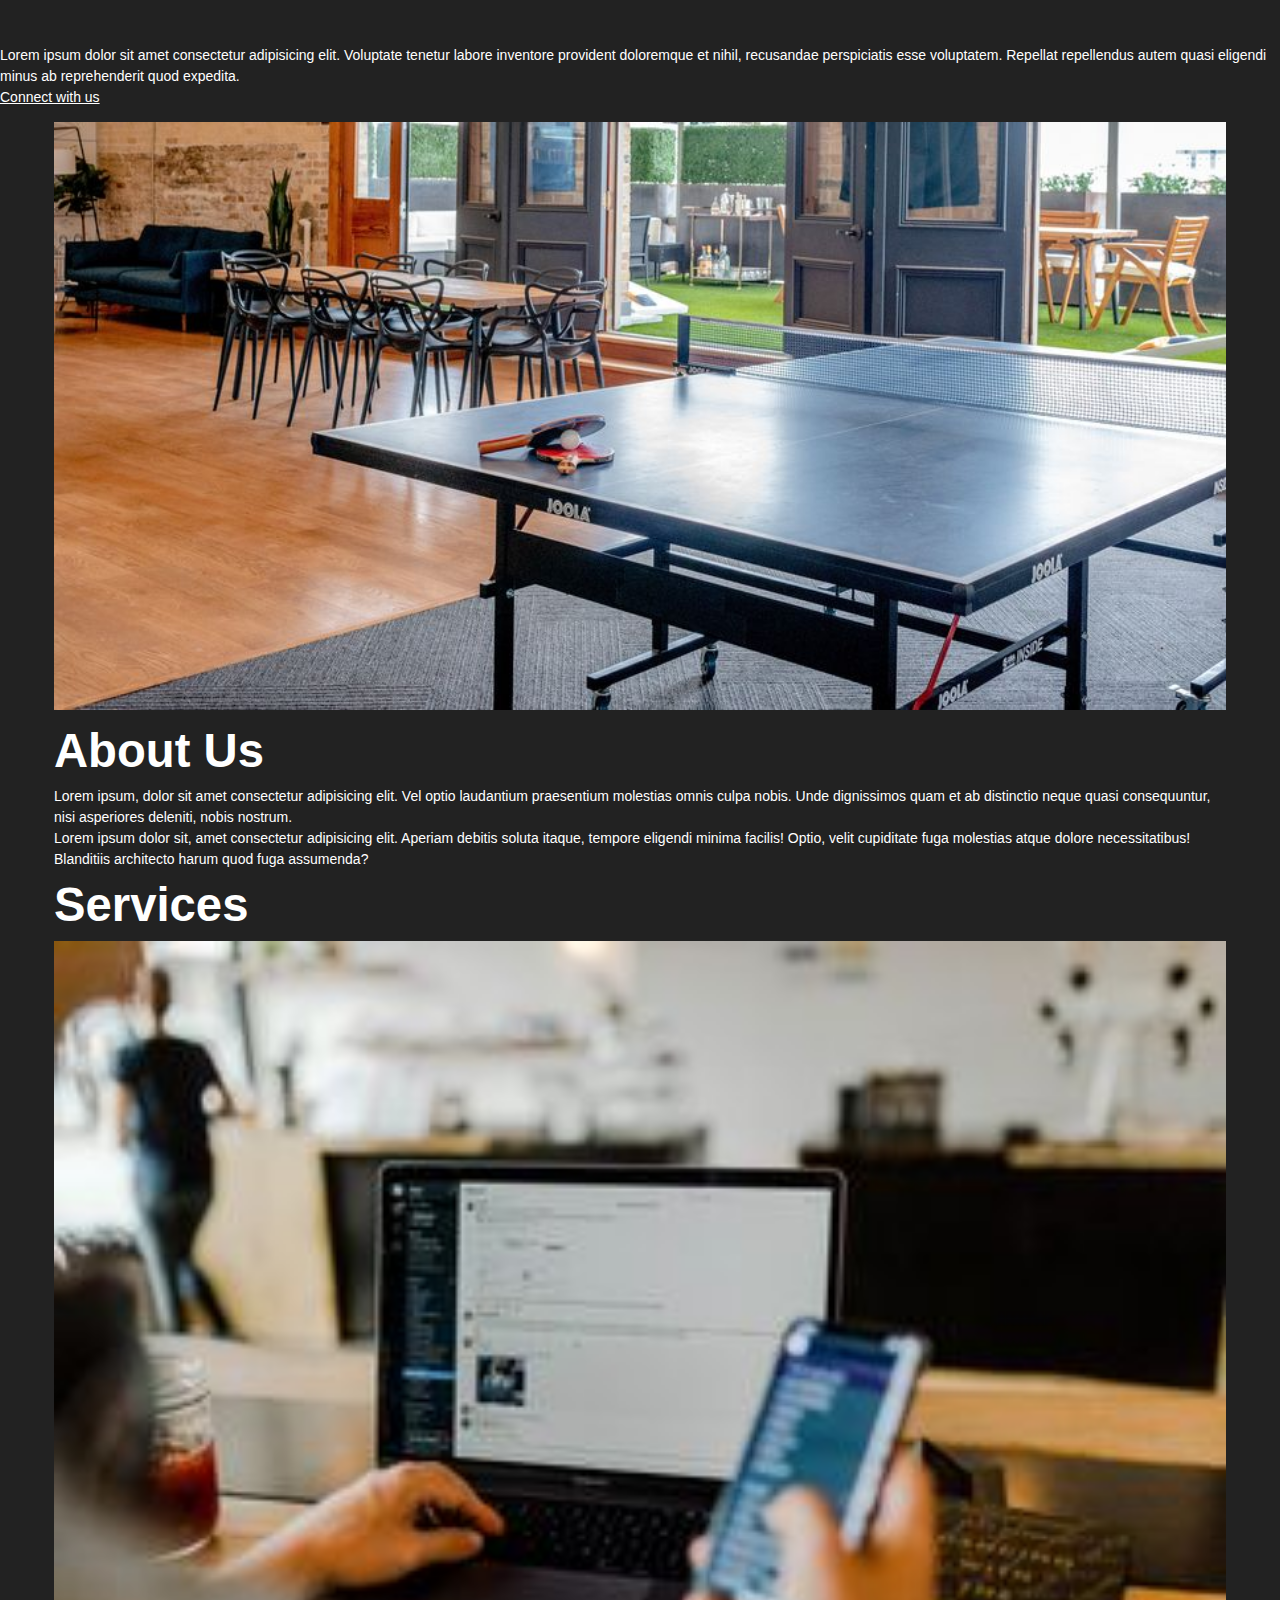
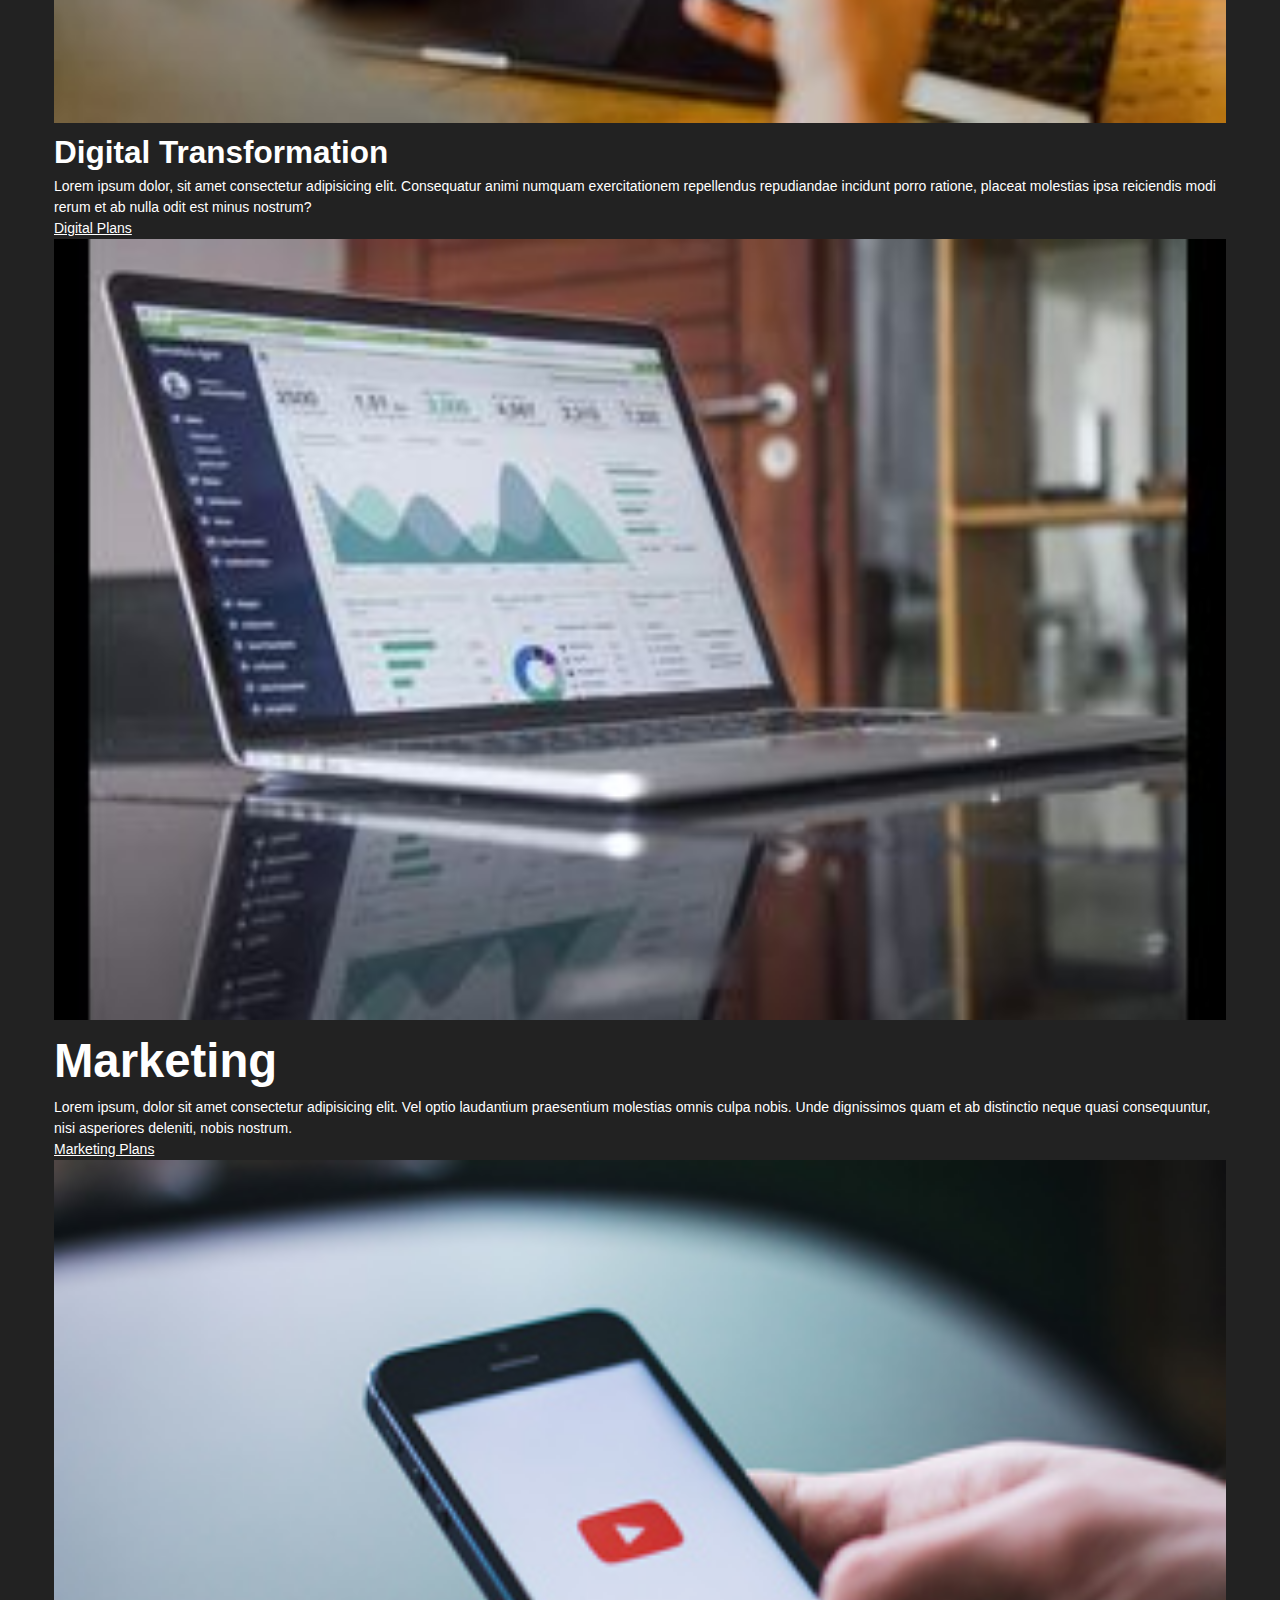
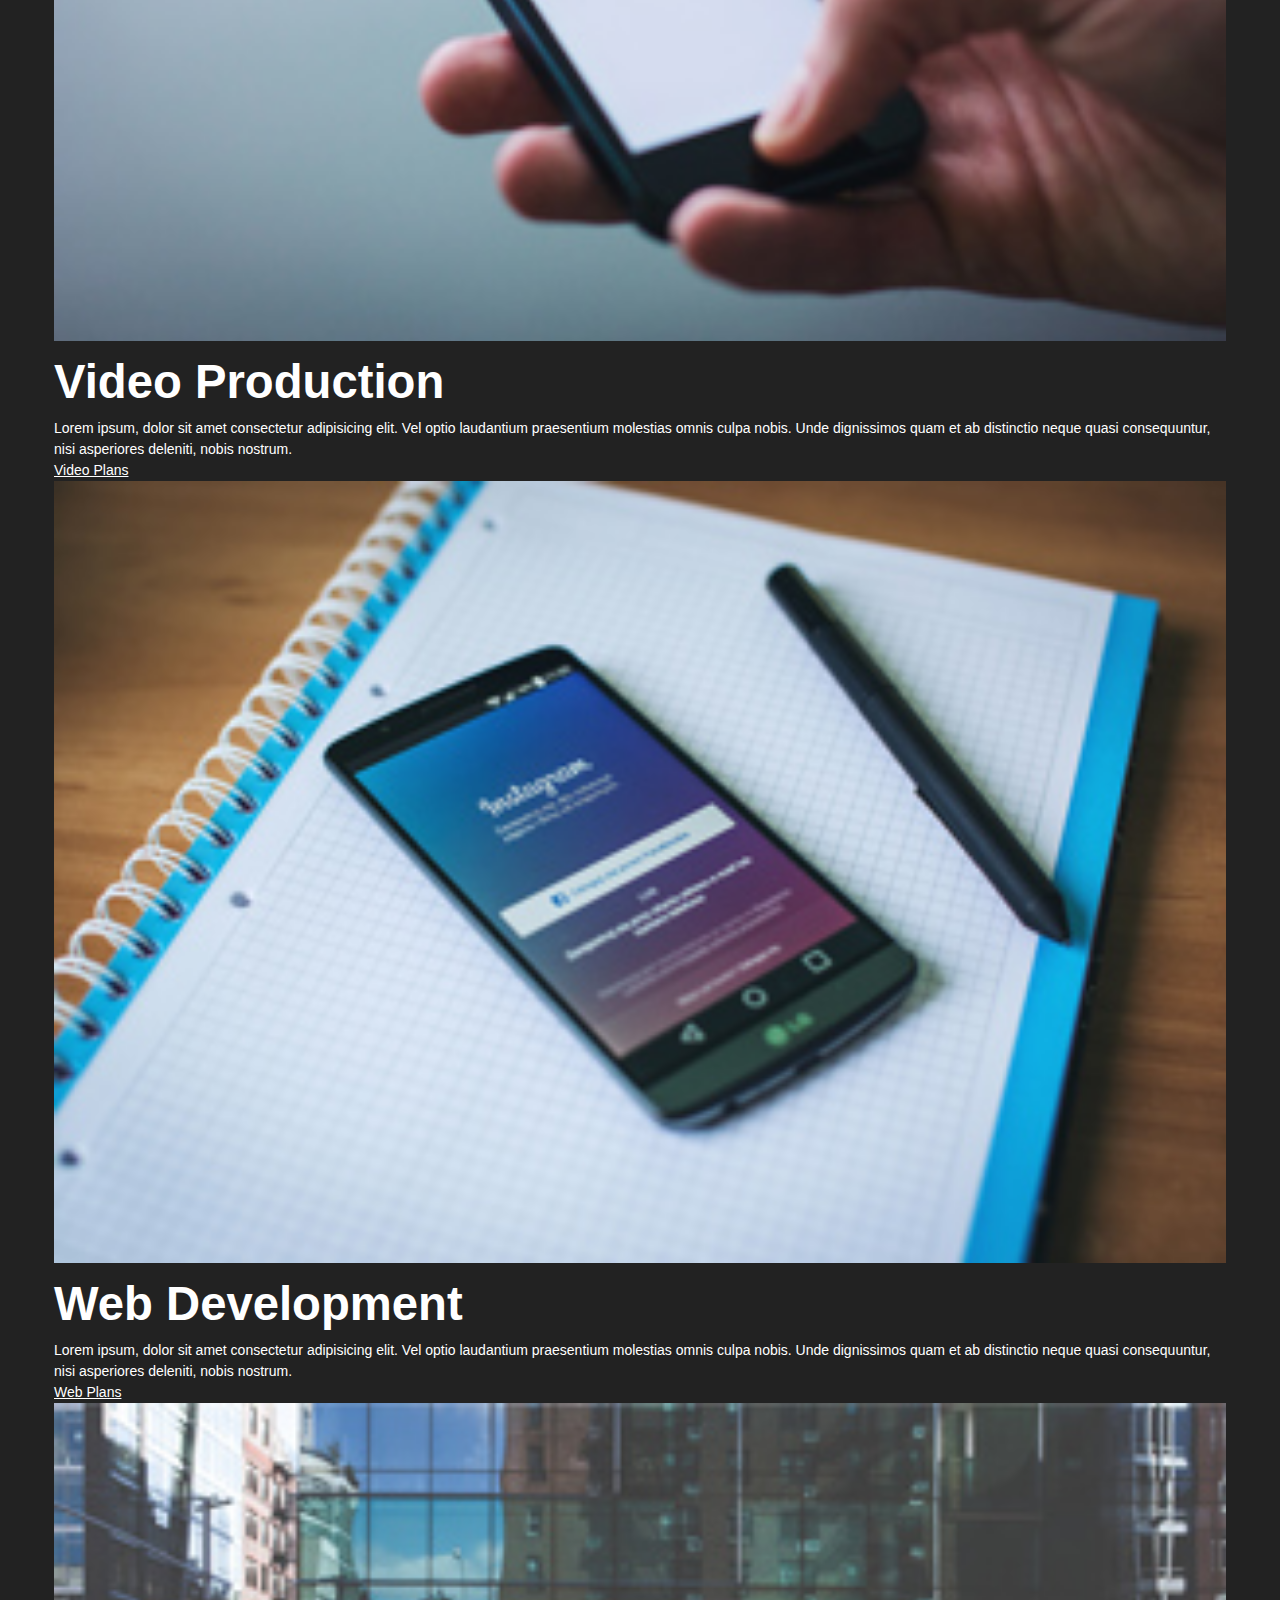
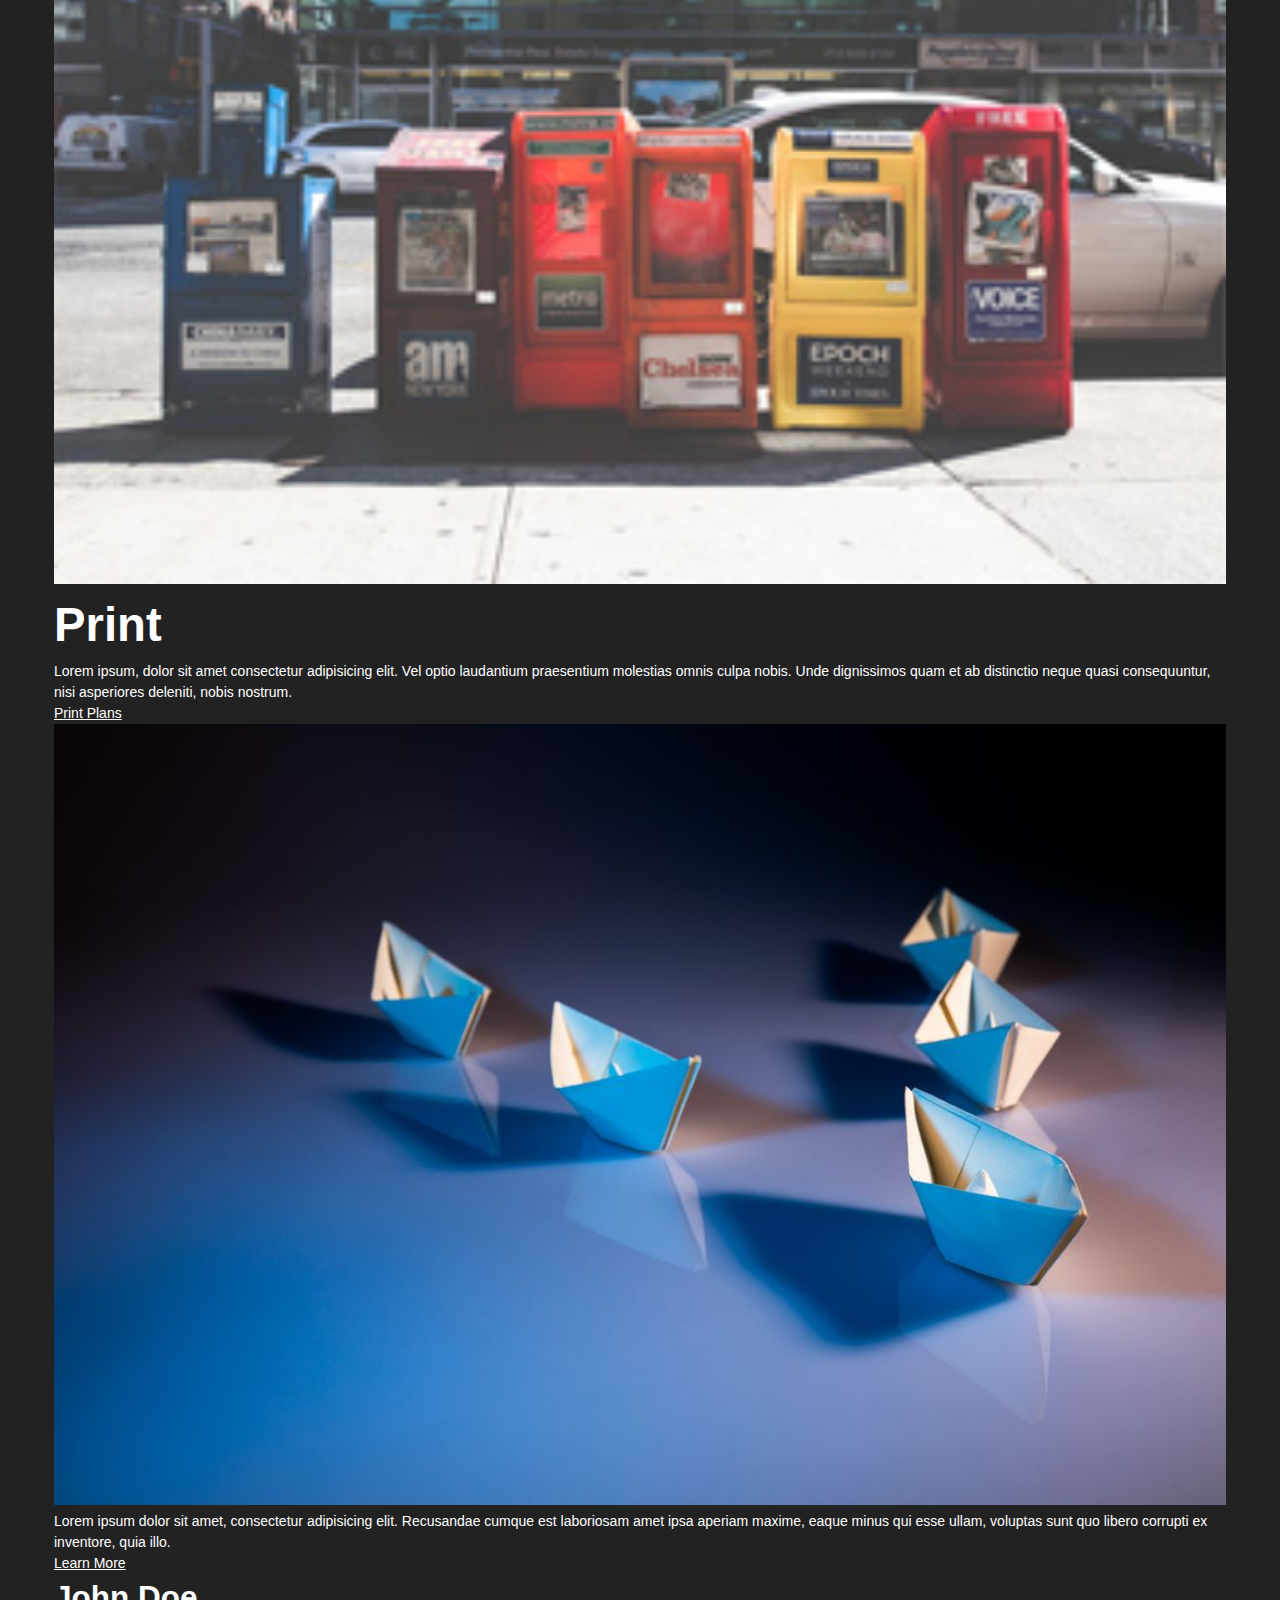
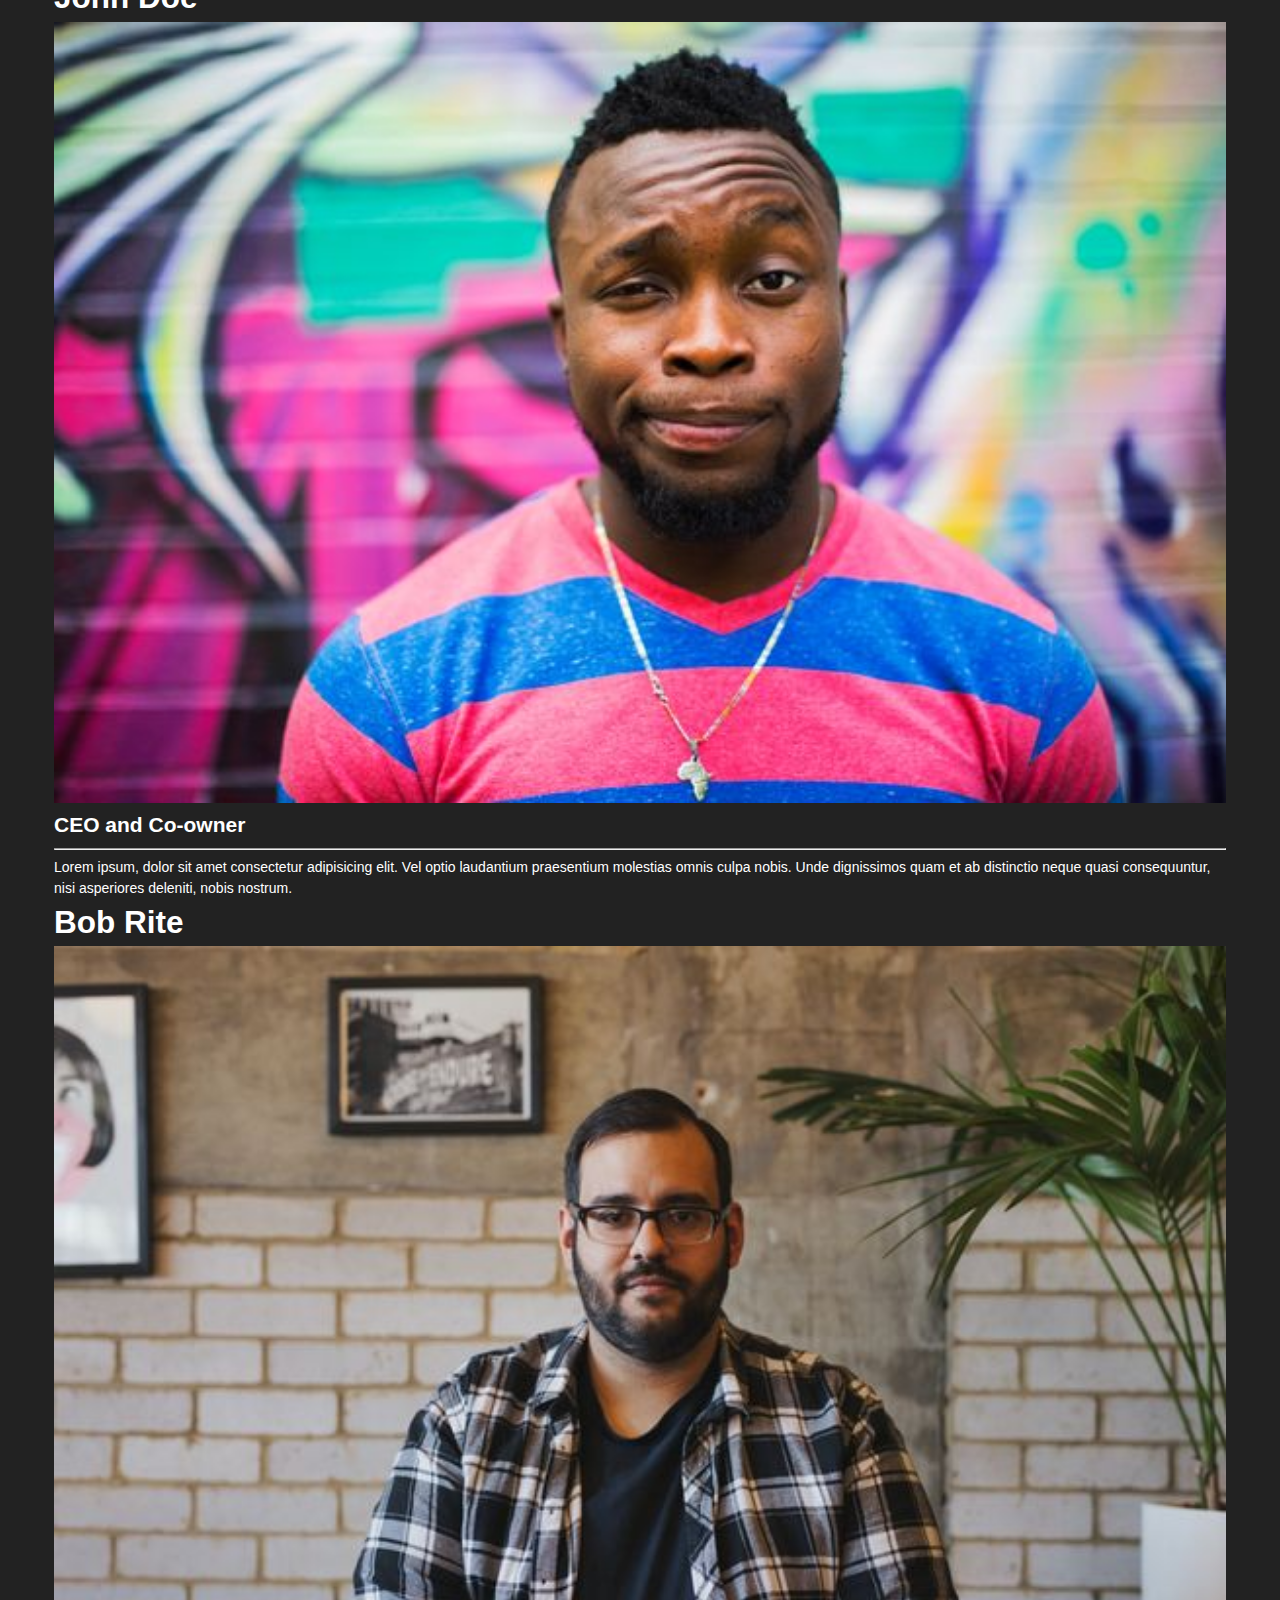
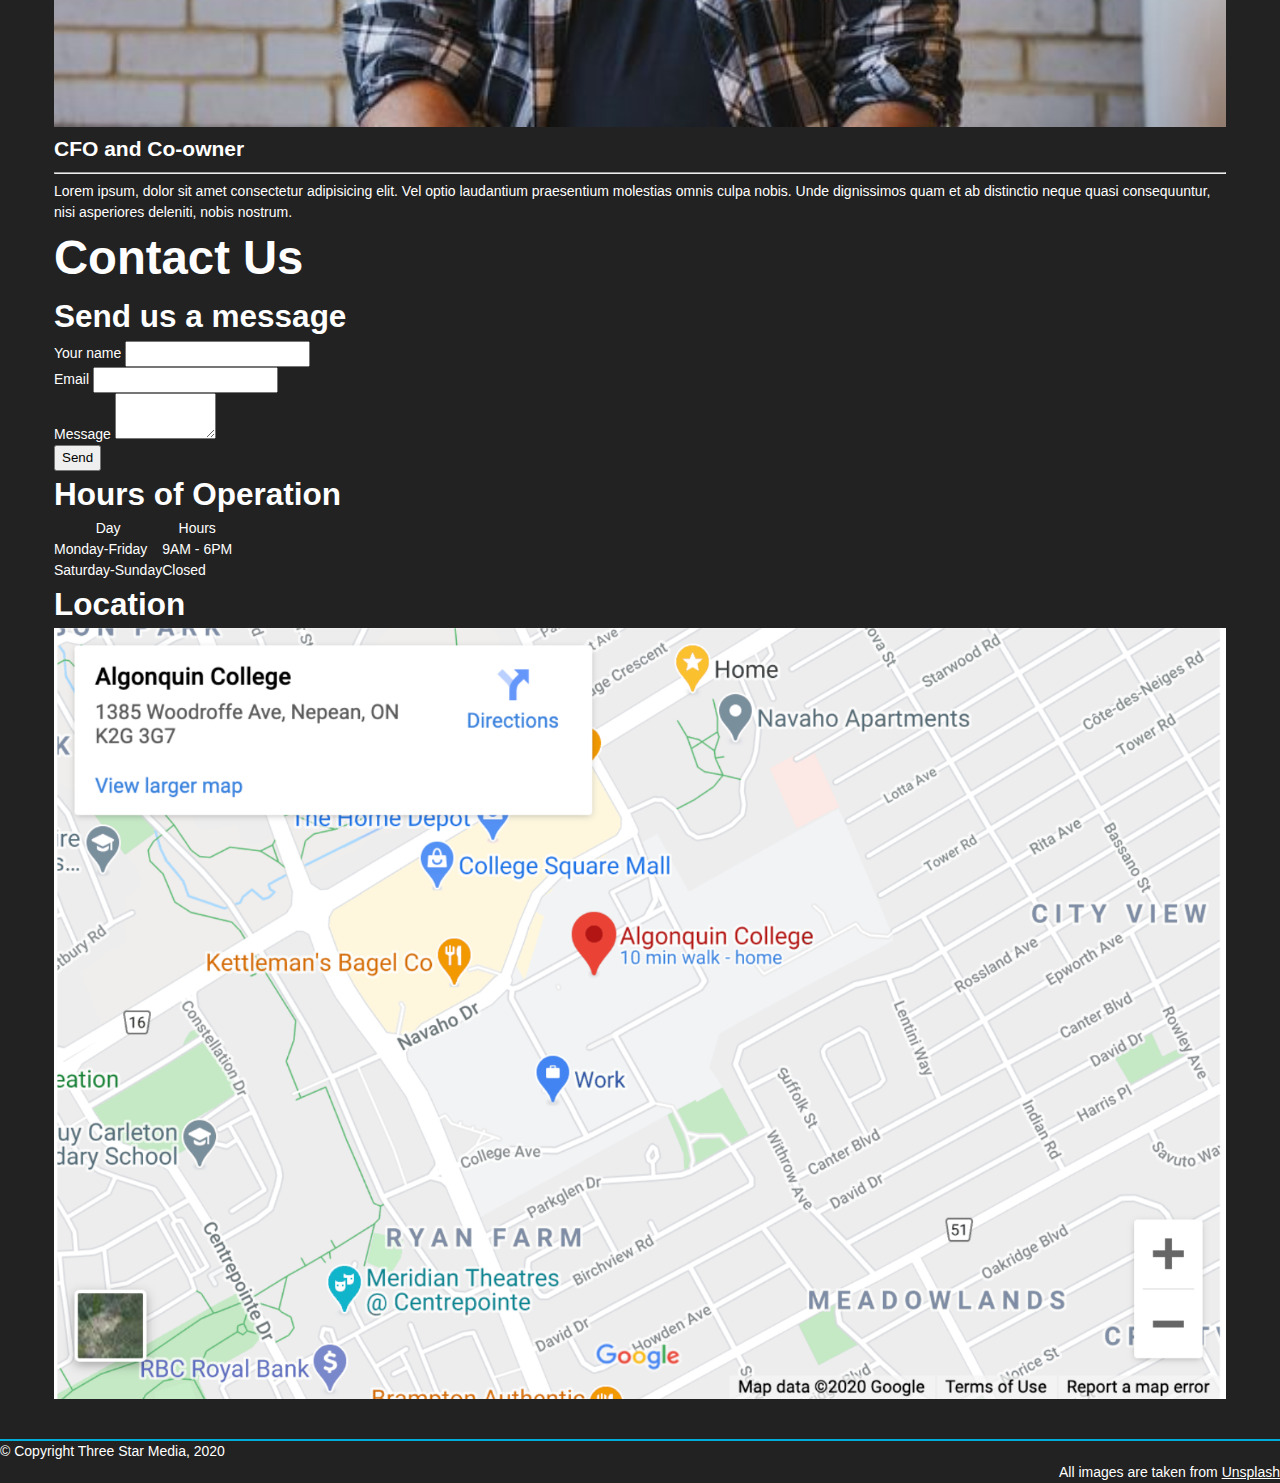
==== commit e66409fa: "adds css" ====
--- a/final-project/index.html
+++ b/final-project/index.html
@@ -1,163 +1,223 @@
 <!DOCTYPE html>
 <html lang="en">
 <head>
-  <meta charset="UTF-8">
-  <meta name="viewport" content="width=device-width, initial-scale=1.0">
-  <title>Three Star Media</title>
-  <link rel="stylesheet" href="css/main.css">
-  <link rel="stylesheet" href="css/style.css">
+    <meta charset="UTF-8">
+    <meta name="viewport" content="width=device-width, initial-scale=1.0">
+    <title>Three Star Media</title>
+    <link rel="stylesheet" href="css/reset.css">
+    <link rel="stylesheet" href="css/main.css">
+    <link rel="stylesheet" href="css/style.css">
 </head>
 <body>
-  <header>
-    <img src="images/logo.png" alt="mobile logo">
-    <nav>
-      <div class="topnav">
-        <ul>
-          <li>
-            <a href="index.html" class="current">Home</a>
-          </li>
-          <li>
-            <a href="">About Us</a>
-          </li>
-          <li>
-            <a href=""></a>Services
-          </li>
-          <li>
-            <a href=""></a>Team
-          </li>
-          <li>
-            <a href="contact.html"></a>Contact
-          </li><input type="text" placeholder="Search">
-        </ul>
-      </div>
-    </nav>
-  </header>
-  <main>
-    <img src="images/main-banner.jpg" alt="mobile background image">
-    <h1>Welcome To Three Star Media</h1>
-    <p>Lorem ipsum dolor sit amet consectetur adipisicing elit. Voluptate tenetur labore inventore provident doloremque et nihil, recusandae perspiciatis esse voluptatem. Repellat repellendus autem quasi eligendi minus ab reprehenderit quod expedita.</p>
-    <nav>
-      <a href="">Connect with us</a>
-    </nav>
-    <div class="container">
-      <!-- about us section wrapper class added for bleeding edge to edge -->
-      <section id="about-us" class="wrapper-about"></section>
-      <div class="max-mar about-div">
-        <img src="images/about-us.jpg" alt="about us page">
-        <div>
-          <h2>About Us</h2>
-          <p>Lorem ipsum, dolor sit amet consectetur adipisicing elit. Vel optio laudantium praesentium molestias omnis culpa nobis. Unde dignissimos quam et ab distinctio neque quasi consequuntur, nisi asperiores deleniti, nobis nostrum.</p>
-          <p>Lorem ipsum dolor sit, amet consectetur adipisicing elit. Aperiam debitis soluta itaque, tempore eligendi minima facilis! Optio, velit cupiditate fuga molestias atque dolore necessitatibus! Blanditiis architecto harum quod fuga assumenda?</p>
-        </div><!-- service section wrapper class added for bleeding edge to edge -->
-        <section>
-          <section id="services" class="service-wrapper">
-            <div class="max-mar service-div">
-              <div>
-                <h2>Services</h2><img src="images/digital.jpg" alt="services page">
-                <h3>Digital Transformation</h3>
-                <p>Lorem ipsum dolor, sit amet consectetur adipisicing elit. Consequatur animi numquam exercitationem repellendus repudiandae incidunt porro ratione, placeat molestias ipsa reiciendis modi rerum et ab nulla odit est minus nostrum?</p><a href="">Digital Plans</a>
-              </div>
+    <header>
+        <img src="images/logo.png" alt="mobile logo">
+
+        <nav>
+                <div class="topnav">
+                <ul>
+                <li><a href="index.html" class="current">Home</a></li>
+                <li><a href="">About Us</a></li>
+                <li><a href=""></a>Services</li>
+                <li><a href=""></a>Team</li>
+                <li><a href="contact.html"></a>Contact</li>
+                <input type="text" placeholder="Search">
+            </ul>
+                </div>
+            
+        </nav>
+    </header>
+    <main>
+        <img src="images/main-banner.jpg" alt="mobile background image">
+        <h1>Welcome To Three Star Media</h1>
+        <p>
+            Lorem ipsum dolor sit amet consectetur adipisicing elit. Voluptate tenetur labore inventore provident doloremque et nihil, recusandae perspiciatis esse voluptatem. Repellat repellendus autem quasi eligendi minus ab reprehenderit quod expedita.
+        </p>
+        <nav>
+            <a href="">Connect with us</a>
+        </nav>  
+
+        <div class="container">
+        <!-- about us section wrapper class added for bleeding edge to edge -->
+            <section id="about-us" class="wrapper-about">
+                <div class="max-mar about-div">
+                    <img src="images/about-us.jpg" alt="about us page">
+                    <div>
+                        <h2>About Us</h2>
+                        <p>
+                            Lorem ipsum, dolor sit amet consectetur adipisicing elit. Vel optio laudantium praesentium molestias omnis culpa nobis. Unde dignissimos quam et ab distinctio neque quasi consequuntur, nisi asperiores deleniti, nobis nostrum.
+                        </p>
+                        <p>
+                            Lorem ipsum dolor sit, amet consectetur adipisicing elit. Aperiam debitis soluta itaque, tempore eligendi minima facilis! Optio, velit cupiditate fuga molestias atque dolore necessitatibus! Blanditiis architecto harum quod fuga assumenda?
+                        </p>
+                </div>
+            </section>
+
+         <!-- service section wrapper class added for bleeding edge to edge -->
+            <section>
+                <section id="services" class="service-wrapper">
+                <div class="max-mar service-div">
+                    <div>
+                        <h2>Services</h2>
+                        <img src="images/digital.jpg" alt="services page">
+
+                        <h3>Digital Transformation</h3>
+
+                        <p>Lorem ipsum dolor, sit amet consectetur adipisicing elit. Consequatur animi numquam exercitationem repellendus repudiandae incidunt porro ratione, placeat molestias ipsa reiciendis modi rerum et ab nulla odit est minus nostrum?</p>
+
+                       <a href="">Digital Plans</a>
+                </div>
+                </section>
+
+         <!-- our vision section wrapper class added for bleeding edge to edge -->
+            <section id="vision" class="wrapper-our-vision"></section>
+           
+
+         <!-- our team section wrapper class added for bleeding edge to edge -->
+            <section id="our-team" class="team wrapper">
+                <img src="images/marketing.jpg" alt="our team">
+                    <div>
+                        <h2>Marketing</h2>
+                        <p>
+                            Lorem ipsum, dolor sit amet consectetur adipisicing elit. Vel optio laudantium praesentium molestias omnis culpa nobis. Unde dignissimos quam et ab distinctio neque quasi consequuntur, nisi asperiores deleniti, nobis nostrum.
+                        </p>
+                        <a href="">Marketing Plans</a>
+
+                </div>
+            </section>
+
+             <!-- video production section wrapper class added for bleeding edge to edge -->
+             <section id="video-production" class="video wrapper">
+                <img src="images/video.jpg" alt="video productions">
+                    <div>
+                        <h2>Video Production</h2>
+                        <p>
+                            Lorem ipsum, dolor sit amet consectetur adipisicing elit. Vel optio laudantium praesentium molestias omnis culpa nobis. Unde dignissimos quam et ab distinctio neque quasi consequuntur, nisi asperiores deleniti, nobis nostrum.
+                        </p>
+                        <a href="">Video Plans</a>
+                </div>
+            </section>
+
+             <!-- web development section wrapper class added for bleeding edge to edge -->
+             <section id="web-development" class="web wrapper">
+                <img src="images/web.jpg" alt="web development">
+                    <div>
+                        <h2>Web Development</h2>
+                        <p>
+                            Lorem ipsum, dolor sit amet consectetur adipisicing elit. Vel optio laudantium praesentium molestias omnis culpa nobis. Unde dignissimos quam et ab distinctio neque quasi consequuntur, nisi asperiores deleniti, nobis nostrum.
+                        </p>
+                        <a href="">Web Plans</a>
+                </div>
+            </section>
+
+               <!-- web development section wrapper class added for bleeding edge to edge -->
+               <section id="print" class="print wrapper">
+                <img src="images/print.jpg" alt="print page">
+                    <div>
+                        <h2>Print</h2>
+                        <p>
+                            Lorem ipsum, dolor sit amet consectetur adipisicing elit. Vel optio laudantium praesentium molestias omnis culpa nobis. Unde dignissimos quam et ab distinctio neque quasi consequuntur, nisi asperiores deleniti, nobis nostrum.
+                        </p>
+                        <a href="">Print Plans</a>
+                </div>
+            </section>
+            <section>
+                <section id="vision-2" class="vision wrapper">
+                <img src="images/vision.jpg" alt="vision page">
+                        <p>Lorem ipsum dolor sit amet, consectetur adipisicing elit. Recusandae cumque est laboriosam amet ipsa aperiam maxime, eaque minus qui esse ullam, voluptas sunt quo libero corrupti ex inventore, quia illo.</p>
+                <a href="">Learn More</a>
+            </section>
+
+           <!-- our team section navigation result -->
+               <section id="our-team-2" class="team wrapper">
+                    <div>
+                        <h3>John Doe</h3>
+                        <img src="images/john.jpg" alt="our team page">
+
+                        <h4>CEO and Co-owner</h4>
+                        <hr>
+                        <p>
+                            Lorem ipsum, dolor sit amet consectetur adipisicing elit. Vel optio laudantium praesentium molestias omnis culpa nobis. Unde dignissimos quam et ab distinctio neque quasi consequuntur, nisi asperiores deleniti, nobis nostrum.
+                        </p>
+                </div>
+            </section>
+
+            <section id="our-team" class="team wrapper">
+                <div>
+                    <h3>Bob Rite</h3>
+                    <img src="images/bob.jpg" alt="our team page">
+
+                    <h4>CFO and Co-owner</h4>
+                    <hr>
+                    <p>
+                        Lorem ipsum, dolor sit amet consectetur adipisicing elit. Vel optio laudantium praesentium molestias omnis culpa nobis. Unde dignissimos quam et ab distinctio neque quasi consequuntur, nisi asperiores deleniti, nobis nostrum.
+                    </p>
             </div>
-          </section><!-- our vision section wrapper class added for bleeding edge to edge -->
-          <section id="vision" class="wrapper-our-vision"></section><!-- our team section wrapper class added for bleeding edge to edge -->
-          <section id="our-team" class="team wrapper">
-            <img src="images/marketing.jpg" alt="our team">
-            <div>
-              <h2>Marketing</h2>
-              <p>Lorem ipsum, dolor sit amet consectetur adipisicing elit. Vel optio laudantium praesentium molestias omnis culpa nobis. Unde dignissimos quam et ab distinctio neque quasi consequuntur, nisi asperiores deleniti, nobis nostrum.</p><a href="">Marketing Plans</a>
+        </section>
+
+            
+            <table>
+            <!-- Adding section for contact form -->
+            <section>
+                <h2>Contact Us</h2>
+                <h3>Send us a message</h3>
+                <form action="thanks.html" method="">
+
+                    <!-- Adding a form -->
+                    <div>
+                        
+                        <label for="fullname">Your name</label>
+                        <input type="text" id="fullname" name="fullname">
+                        
+                    </div>
+                    <div>
+                        
+                        <label for="youremail">Email</label>
+                        <input type="email" id="youremail">
+                    </div>
+                    <div>
+                        <label for="message">Message</label>
+                        <textarea name="message" id="message" cols="10" rows="2"></textarea>
+                    </div>
+                    <div>
+                        
+                        </div>
+                       
+                        <button type="button">Send</button>
+                </form>
+                </section>
+
+                <!-- adding table for hours of operation -->
+                <table border>
+                    <h3>Hours of Operation</h3>
+                    <thead>
+                        <th>Day</th>
+                        <th>Hours</th>
+                    </thead>
+                    <tbody>
+                        <tr>
+                            <td>Monday-Friday</td>
+                            <td>9AM - 6PM</td>
+                        </tr>
+                        <tr>
+                            <td>Saturday-Sunday</td>
+                            <td>Closed</td>
+                        </tr>
+                    </tbody>
+                </table>
+
+                <!-- Location Section -->
+                <h3>Location</h3>
+                <img src="images/Screenshot 2023-12-05 at 18.55.56.png" alt="">
             </div>
-          </section><!-- video production section wrapper class added for bleeding edge to edge -->
-          <section id="video-production" class="video wrapper">
-            <img src="images/video.jpg" alt="video productions">
-            <div>
-              <h2>Video Production</h2>
-              <p>Lorem ipsum, dolor sit amet consectetur adipisicing elit. Vel optio laudantium praesentium molestias omnis culpa nobis. Unde dignissimos quam et ab distinctio neque quasi consequuntur, nisi asperiores deleniti, nobis nostrum.</p><a href="">Video Plans</a>
-            </div>
-          </section><!-- web development section wrapper class added for bleeding edge to edge -->
-          <section id="web-development" class="web wrapper">
-            <img src="images/web.jpg" alt="web development">
-            <div>
-              <h2>Web Development</h2>
-              <p>Lorem ipsum, dolor sit amet consectetur adipisicing elit. Vel optio laudantium praesentium molestias omnis culpa nobis. Unde dignissimos quam et ab distinctio neque quasi consequuntur, nisi asperiores deleniti, nobis nostrum.</p><a href="">Web Plans</a>
-            </div>
-          </section><!-- web development section wrapper class added for bleeding edge to edge -->
-          <section id="print" class="print wrapper">
-            <img src="images/print.jpg" alt="print page">
-            <div>
-              <h2>Print</h2>
-              <p>Lorem ipsum, dolor sit amet consectetur adipisicing elit. Vel optio laudantium praesentium molestias omnis culpa nobis. Unde dignissimos quam et ab distinctio neque quasi consequuntur, nisi asperiores deleniti, nobis nostrum.</p><a href="">Print Plans</a>
-            </div>
-          </section>
-          <section>
-            <section id="vision-2" class="vision wrapper">
-              <img src="images/vision.jpg" alt="vision page">
-              <p>Lorem ipsum dolor sit amet, consectetur adipisicing elit. Recusandae cumque est laboriosam amet ipsa aperiam maxime, eaque minus qui esse ullam, voluptas sunt quo libero corrupti ex inventore, quia illo.</p><a href="">Learn More</a>
-            </section><!-- our team section navigation result -->
-            <section id="our-team-2" class="team wrapper">
-              <div>
-                <h3>John Doe</h3><img src="images/john.jpg" alt="our team page">
-                <h4>CEO and Co-owner</h4>
-                <hr>
-                <p>Lorem ipsum, dolor sit amet consectetur adipisicing elit. Vel optio laudantium praesentium molestias omnis culpa nobis. Unde dignissimos quam et ab distinctio neque quasi consequuntur, nisi asperiores deleniti, nobis nostrum.</p>
-              </div>
-            </section>
-            <section id="our-team" class="team wrapper">
-              <div>
-                <h3>Bob Rite</h3><img src="images/bob.jpg" alt="our team page">
-                <h4>CFO and Co-owner</h4>
-                <hr>
-                <p>Lorem ipsum, dolor sit amet consectetur adipisicing elit. Vel optio laudantium praesentium molestias omnis culpa nobis. Unde dignissimos quam et ab distinctio neque quasi consequuntur, nisi asperiores deleniti, nobis nostrum.</p>
-              </div>
-            </section>
-            <section>
-              <h2>Contact Us</h2>
-              <h3>Send us a message</h3>
-              <form action="thanks.html" method="">
-                <!-- Adding a form -->
-                <div>
-                  <label for="fullname">Your name</label> <input type="text" id="fullname" name="fullname">
-                </div>
-                <div>
-                  <label for="youremail">Email</label> <input type="email" id="youremail">
-                </div>
-                <div>
-                  <label for="message">Message</label> 
-                  <textarea name="message" id="message" cols="10" rows="2"></textarea>
-                </div><button type="button">Send</button>
-              </form>
-            </section>
-            <table>
-              <!-- Adding section for contact form -->
-              <!-- adding table for hours of operation -->
-            </table>
-            <h3>Hours of Operation</h3>
-            <table border>
-              <thead>
-                <tr>
-                  <th>Day</th>
-                  <th>Hours</th>
-                </tr>
-              </thead>
-              <tbody>
-                <tr>
-                  <td>Monday-Friday</td>
-                  <td>9AM - 6PM</td>
-                </tr>
-                <tr>
-                  <td>Saturday-Sunday</td>
-                  <td>Closed</td>
-                </tr>
-              </tbody>
-            </table><!-- Location Section -->
-            <h3>Location</h3><img src="images/Screenshot%202023-12-05%20at%2018.55.56.png" alt="Screenshot%202023-12-05%20at%2018">
-          </section>
-        </section>
-      </div>
-    </div>
-  </main>
-  <footer class="site-footer">
-    © Copyright Three Star Media, 2020
-    <p class="copy">All images are taken from <a href="https://www.unsplash.com">Unsplash</a></p>
-  </footer>
+
+    </main>
+    <footer class="site-footer">
+         &copy; Copyright Three Star Media, 2020
+
+        <p class="copy">
+            All images are taken from <a href="https://www.unsplash.com">Unsplash</a>
+        </p>
+    </footer>
+    </footer>
 </body>
 </html>--- a/final-project/css/main.css
+++ b/final-project/css/main.css
@@ -0,0 +1,154 @@
+/* Mobile Design Mock Up */
+/*****************************
+        Custom Styles
+*****************************/
+/******** Global Styles ********/
+html{
+    font-family: Arial, Helvetica, sans-serif;
+    font-size: 14px;
+    color: white;
+    box-sizing: border-box;
+    background-color: #222;
+}
+nav ul{
+    list-style: none;
+}
+
+.topnav ul li {
+display: inline-block;
+color: #ffe6ac;
+width: 100%;
+font-size: 80px;
+text-align: center;
+
+}
+
+
+/* selecting child elements multiple levels */
+
+nav ul a{
+    display: block;
+    color: black;
+    text-decoration: none;
+}
+
+nav ul li{
+    border-left: 1px solid black;
+    font-size: small;
+}
+
+body{
+    line-height: 1.5;
+}
+
+*,
+*:after,
+*:before {
+    box-sizing: inherit;
+    line-height: inherit;
+}
+
+.clearfix::after {
+    content:'';
+    display: table;
+    clear: both;
+}
+
+img{
+    width: 100%;
+}
+
+/* loVe HAte: Link, Visited, Hover/Focus, Active */
+a,
+a:link,
+a:visited {
+    color: inherit;
+}
+
+a:focus {
+    color: #00add8; 
+}
+
+h1, h2, h3, h4, h5 {
+    font-weight: bold;
+    margin: 1em, 0 0.5em;
+}
+
+/* To ensure that font sizes are portionate to each other and not random values: www.modularscale.com */
+
+h1{
+    font-size: 9.063rem;
+}
+h2{
+    font-size: 3.375rem;
+}
+h3{
+    font-size: 2.25rem;
+}
+h4{
+    font-size: 1.5rem;
+}
+h5{
+    font-size: 1rem;
+}
+
+p{
+    margin: 1em, 0;
+}
+
+.container{
+    max-width: 1200px;
+    margin: 0 auto;
+    padding: 1em;
+}
+
+/******* HEADER ********/
+.mobile-logo {
+max-width: 150px;
+}
+.desktop-logo{
+    display: none;
+}
+
+.banner{
+    height: 600px;
+    background: grey url(../images/logo.png) repeat center bottom;
+    background-size: cover;
+}
+
+.banner h1{
+    margin: 0;
+    padding-top: 250px;
+    text-align: center;
+    text-transform: uppercase;
+}
+
+/********** Mobile App Section **********/
+.btn{
+    text-decoration: none;
+    display: inline-block;
+    padding: 20px;
+    border: 1px, solid grey;
+    border-radius: 6px;
+}
+.btn:hover,
+.btn:focus{
+    background-color: #00add8;
+    color: inherit;
+}
+
+/********* Footer Styles *********/
+.site-footer{
+    margin-top: 20px;
+    padding: 20px, 0;
+    border-top: 2px solid #00add8;
+}
+
+.copy{
+    text-align: right;
+}
+
+/**************************
+     DESKTOP STYLES
+***************************/
+
--- a/final-project/css/style.css
+++ b/final-project/css/style.css
@@ -0,0 +1,4 @@
+.mar-mar {
+    max-width: 1200px;
+    margin: 0 auto;
+}
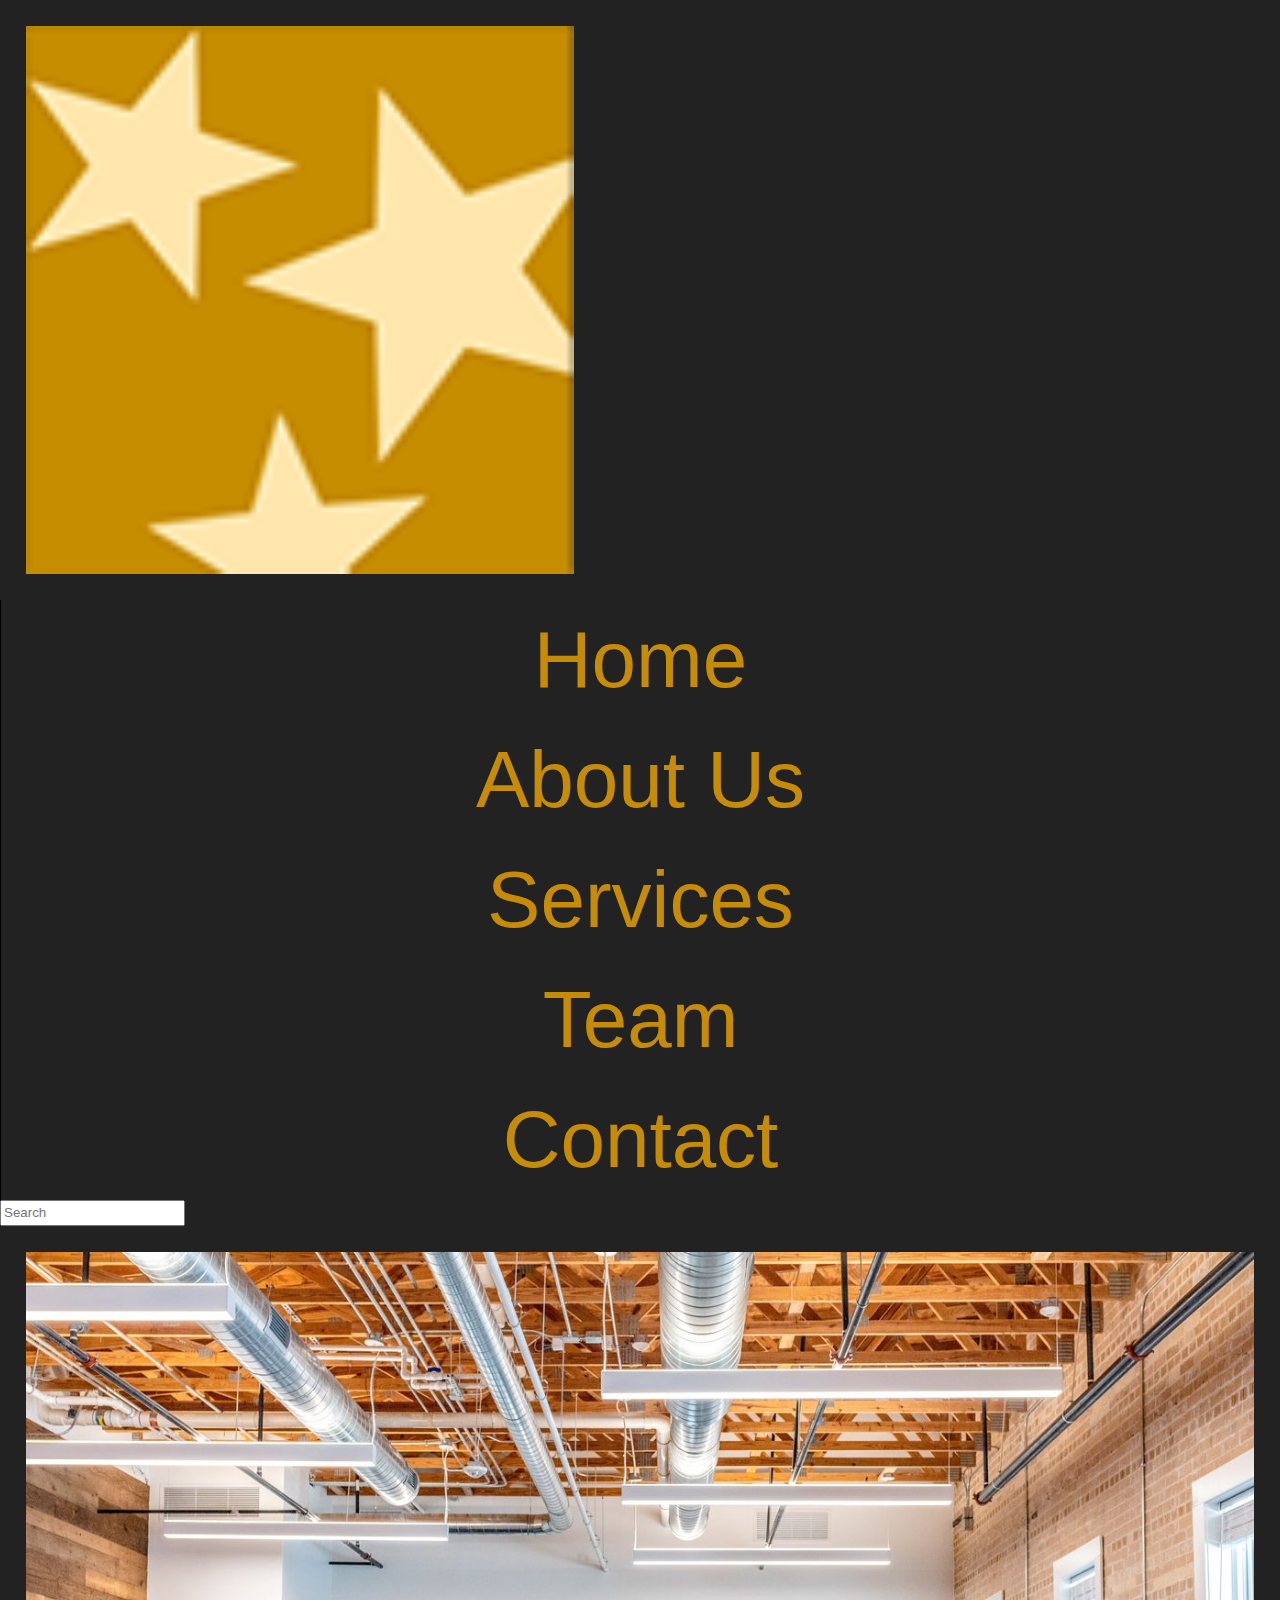
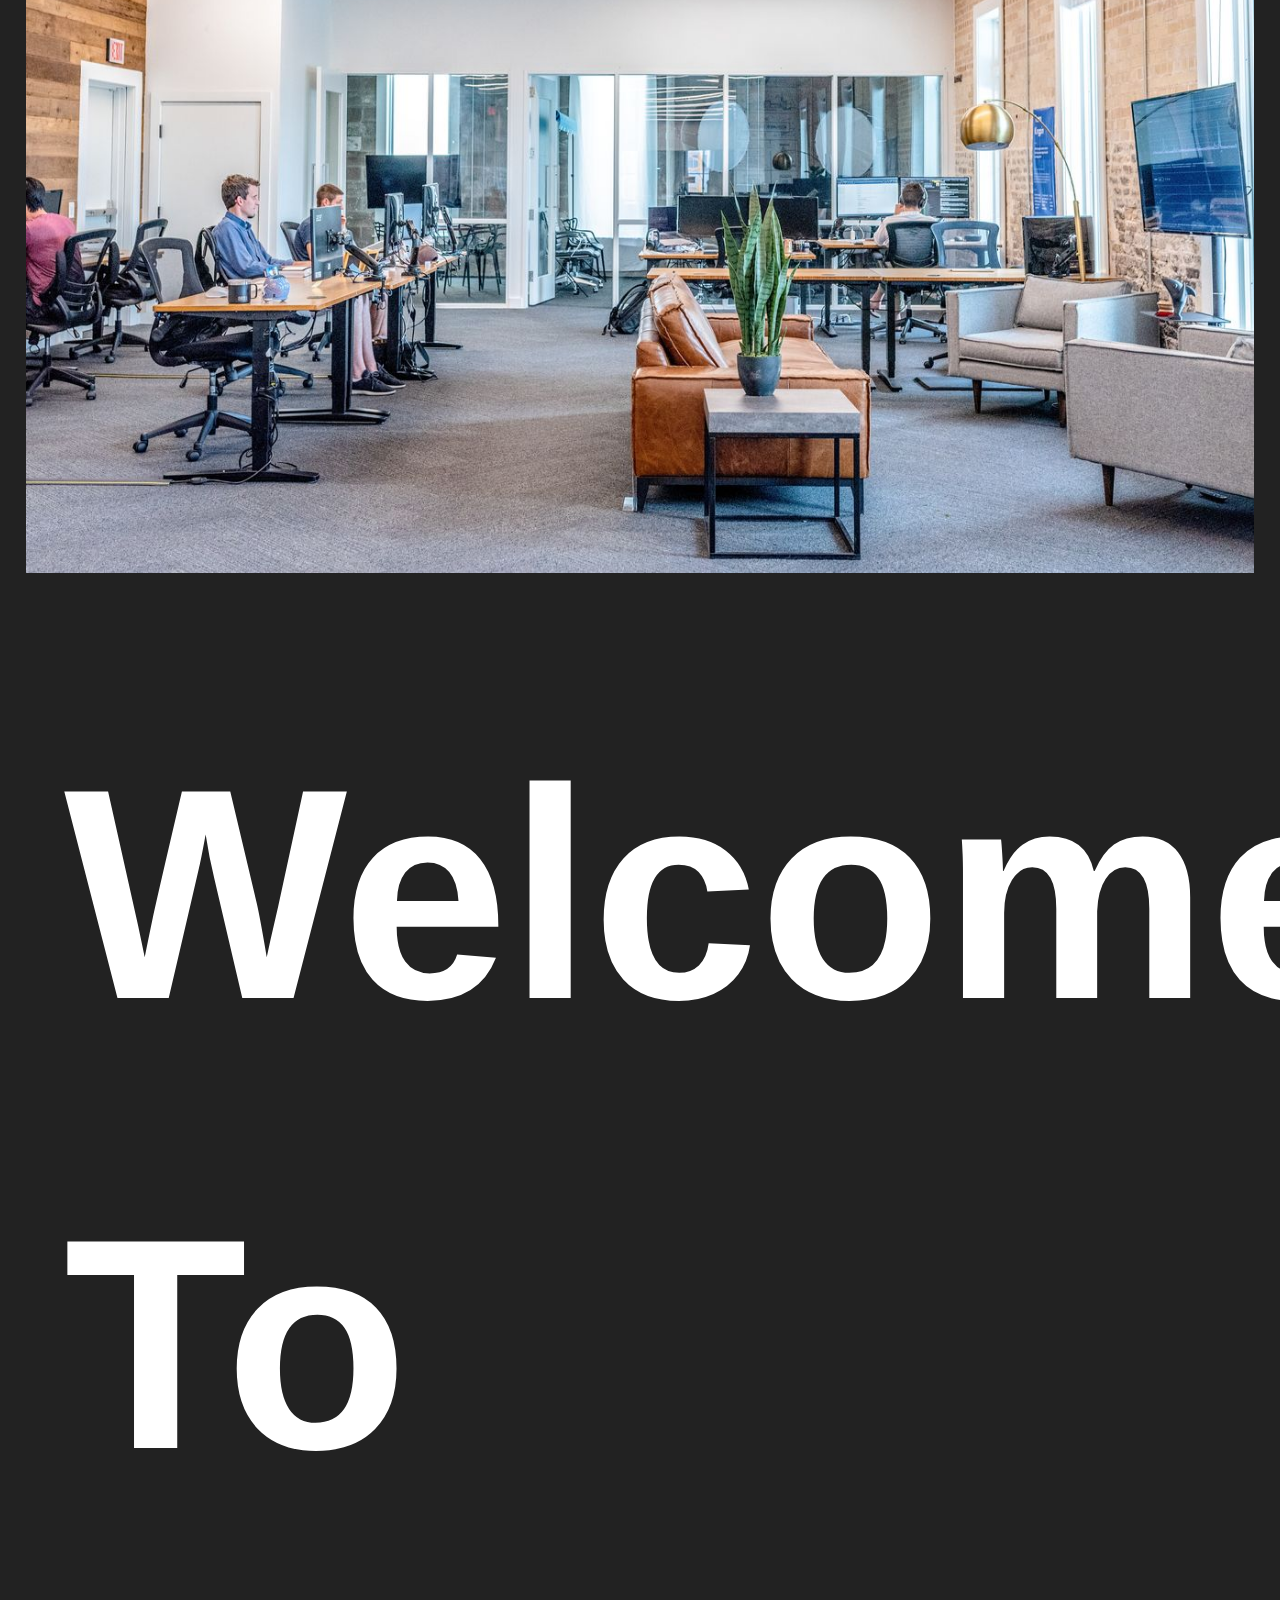
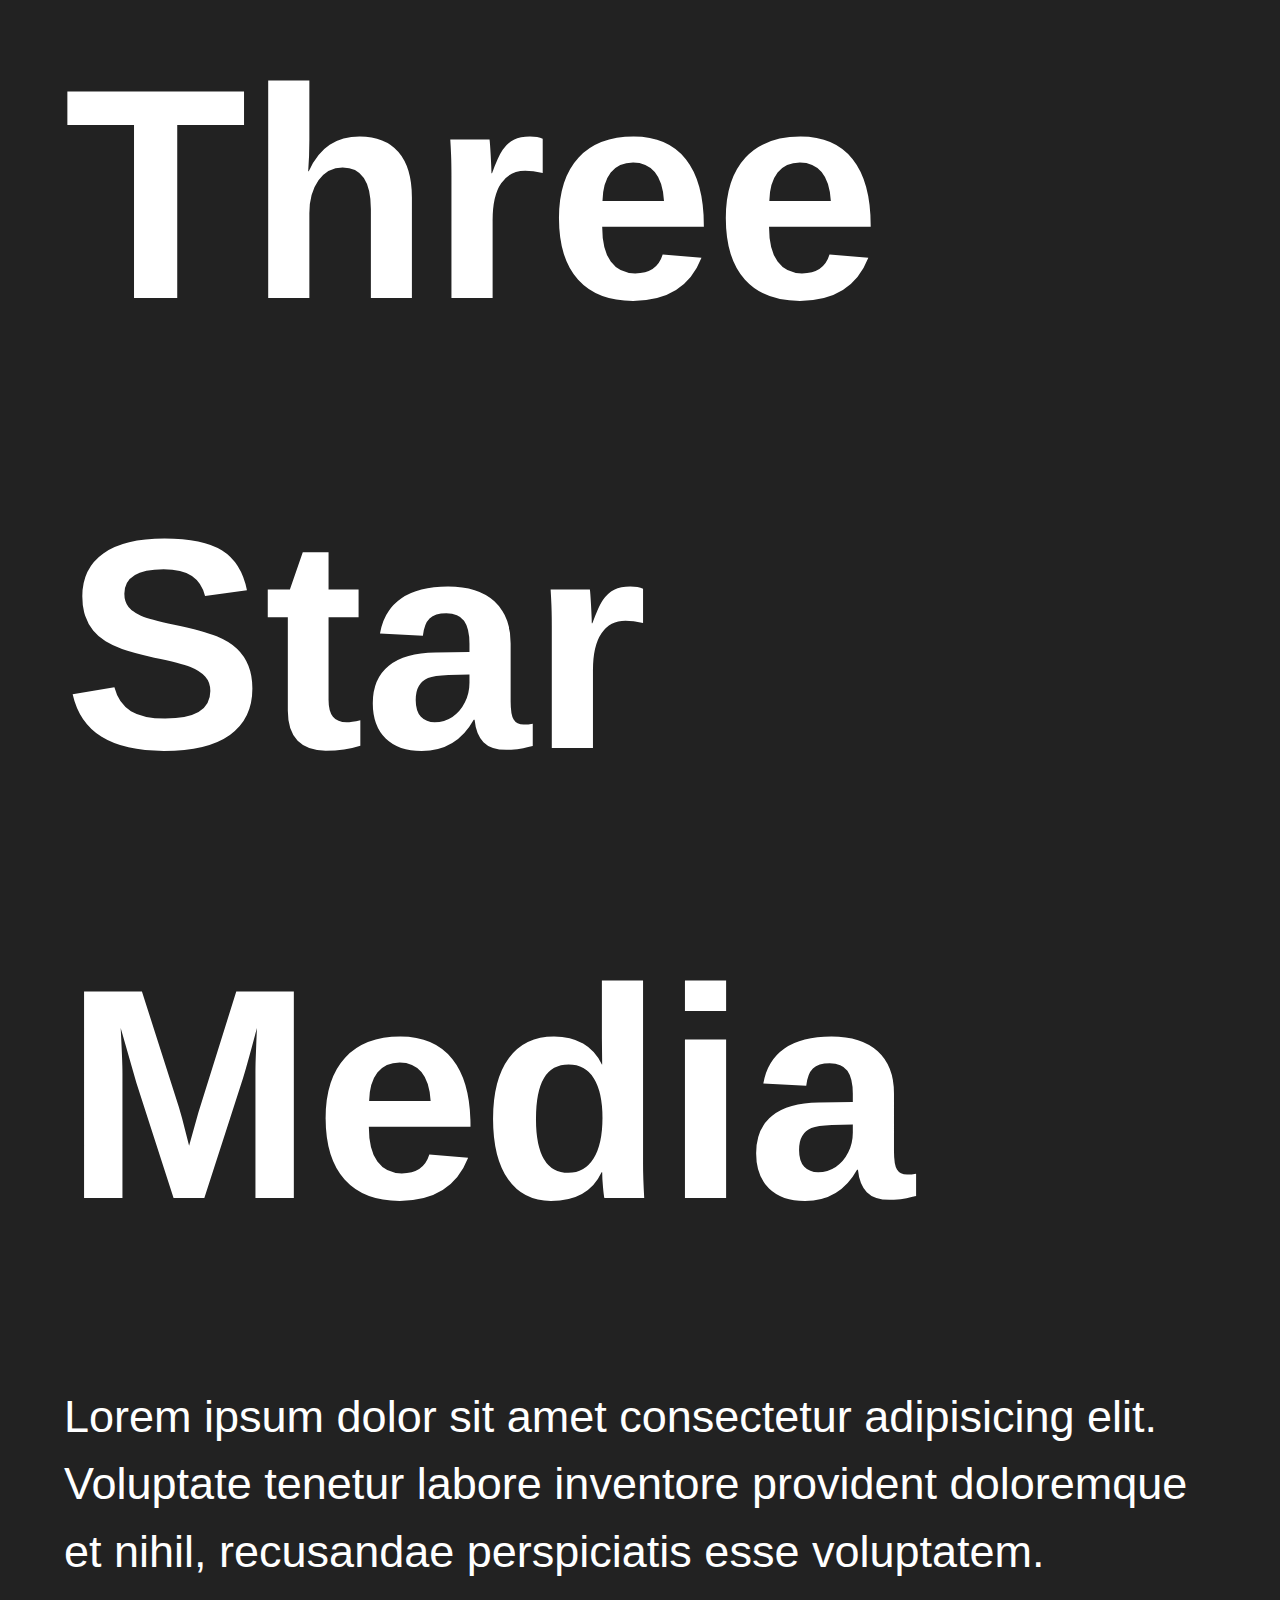
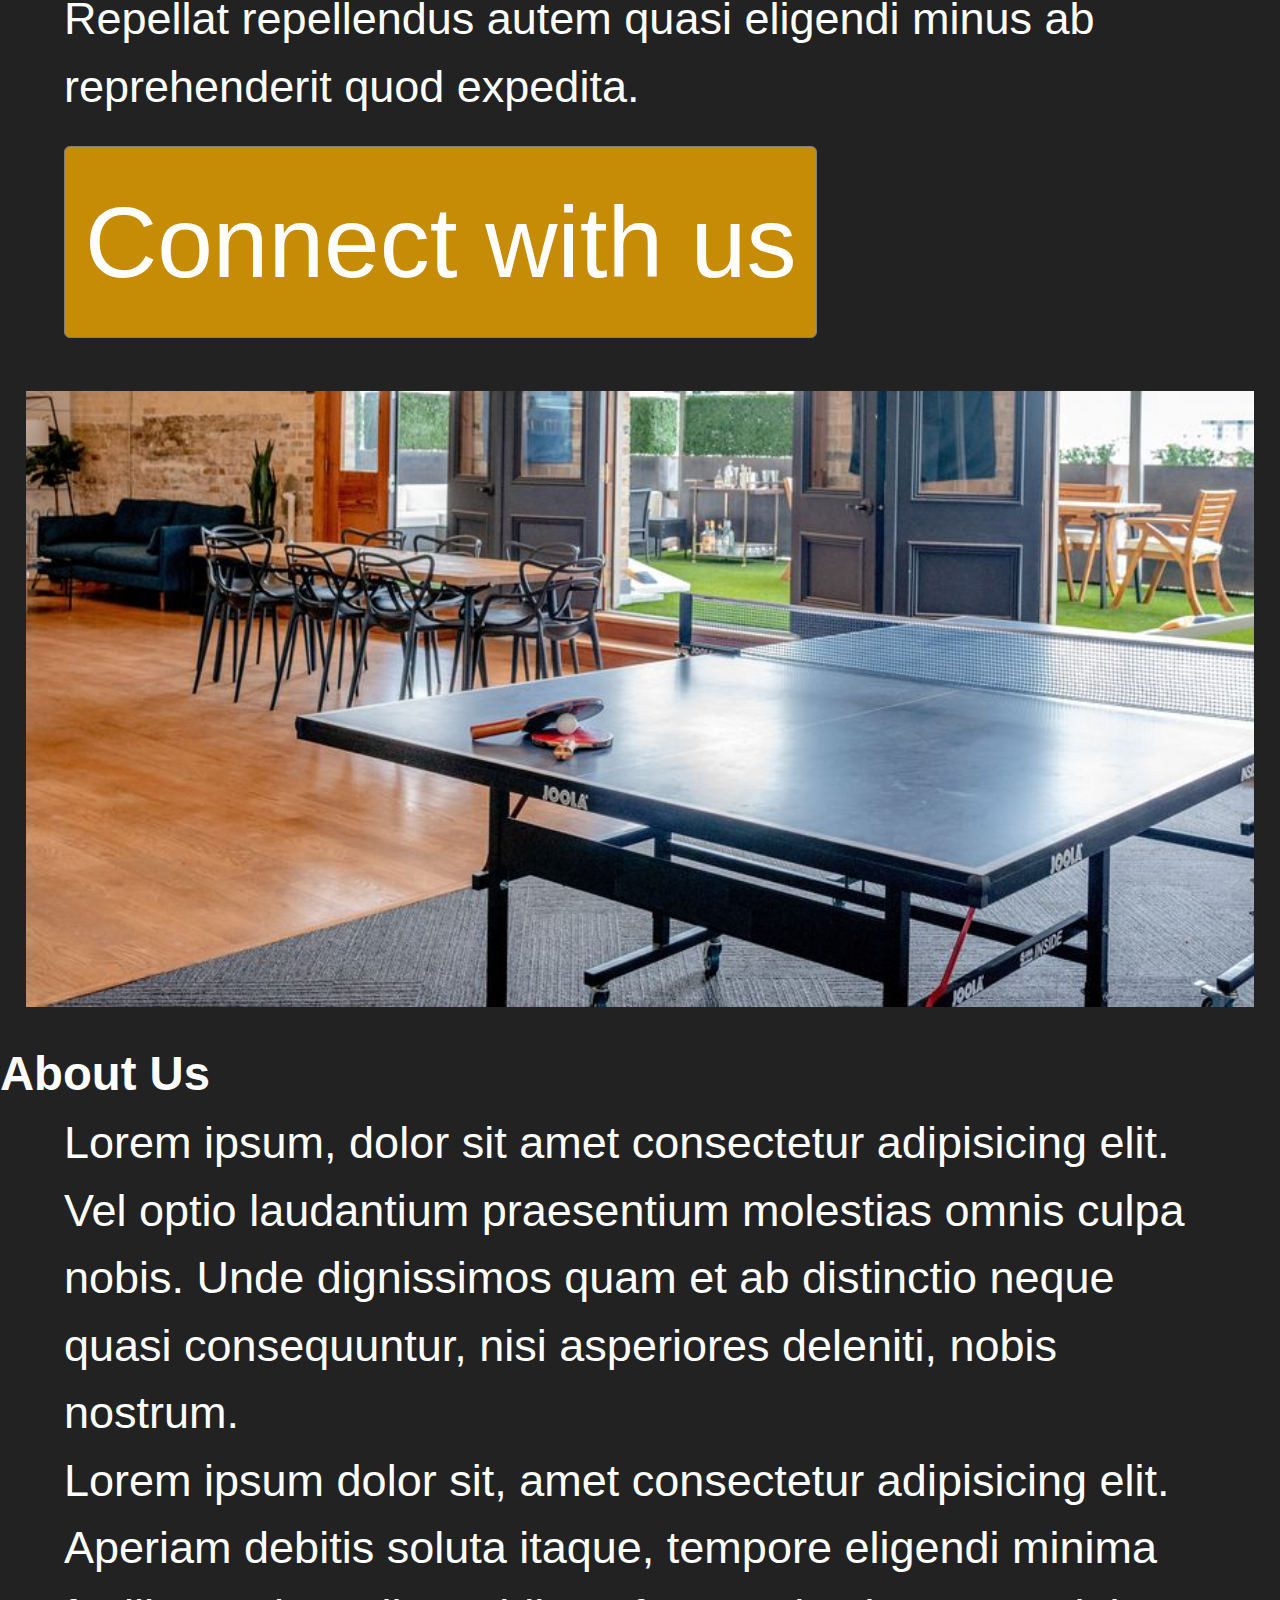
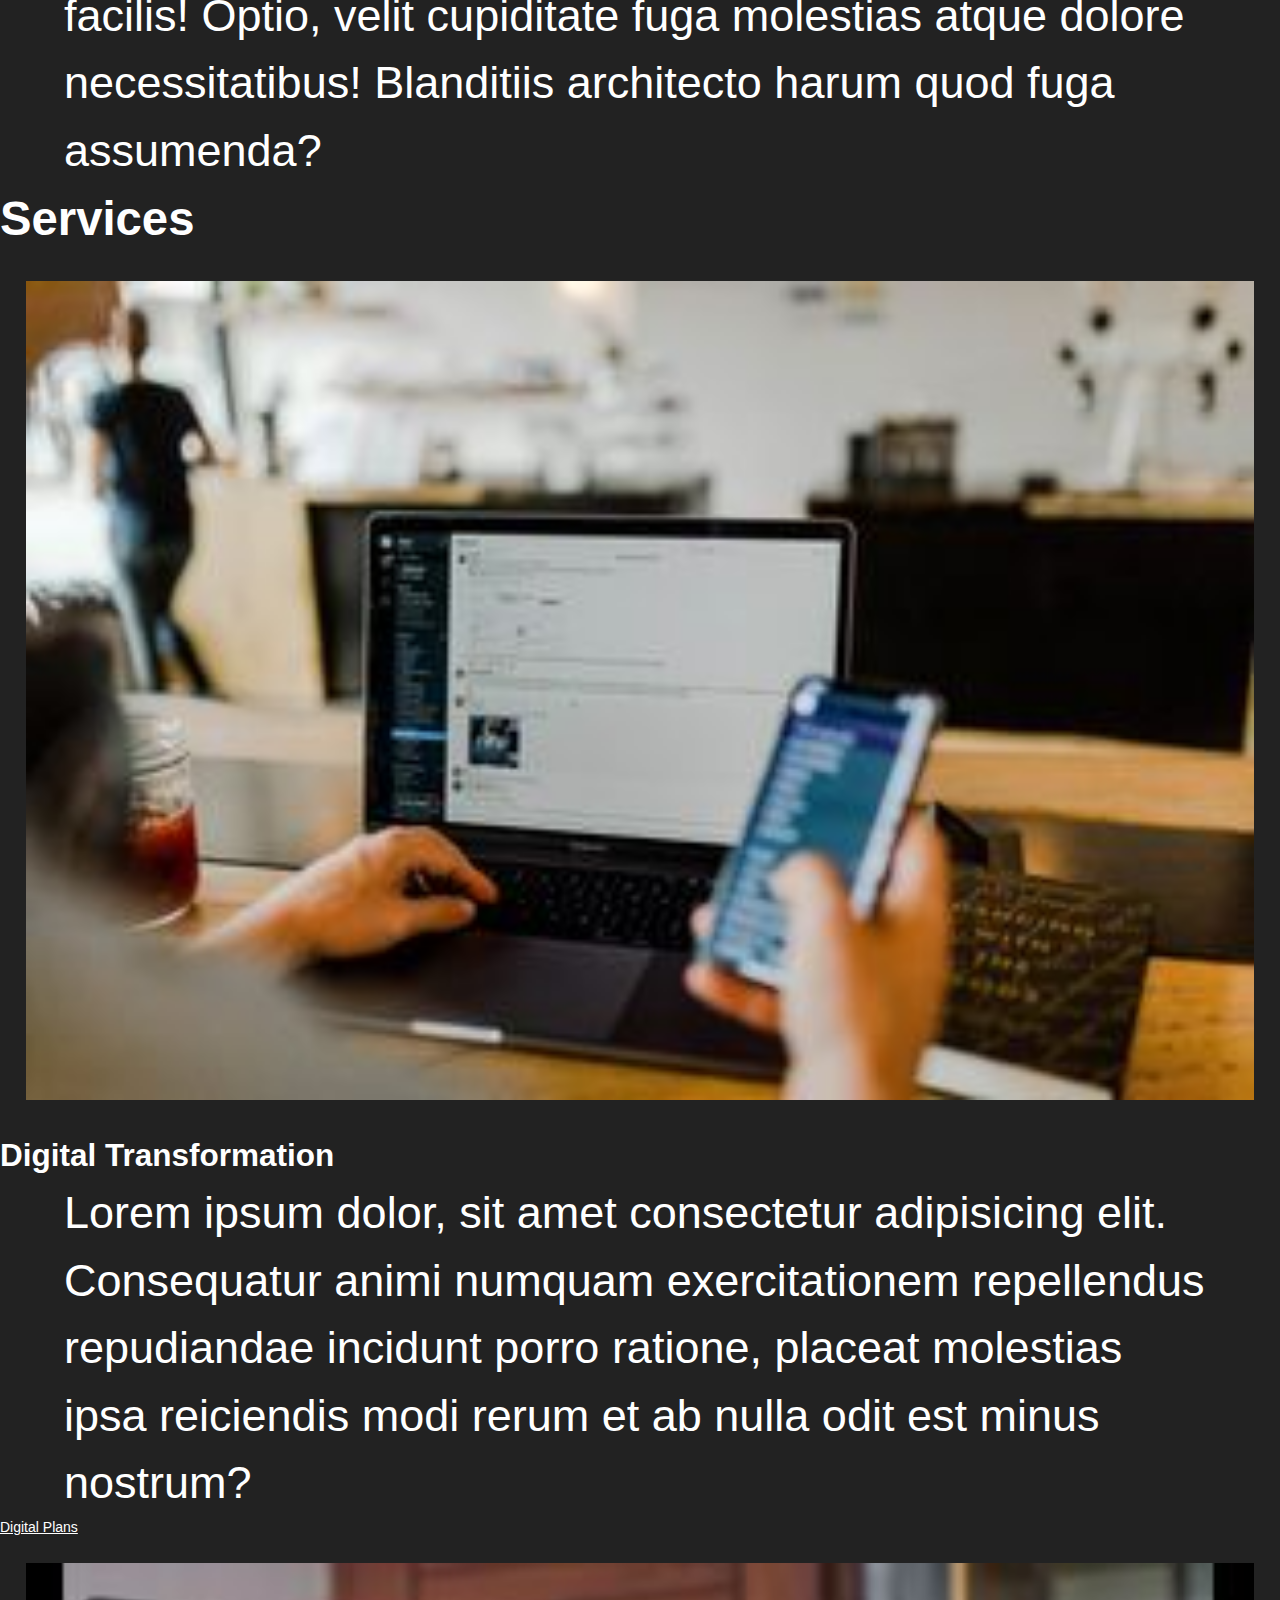
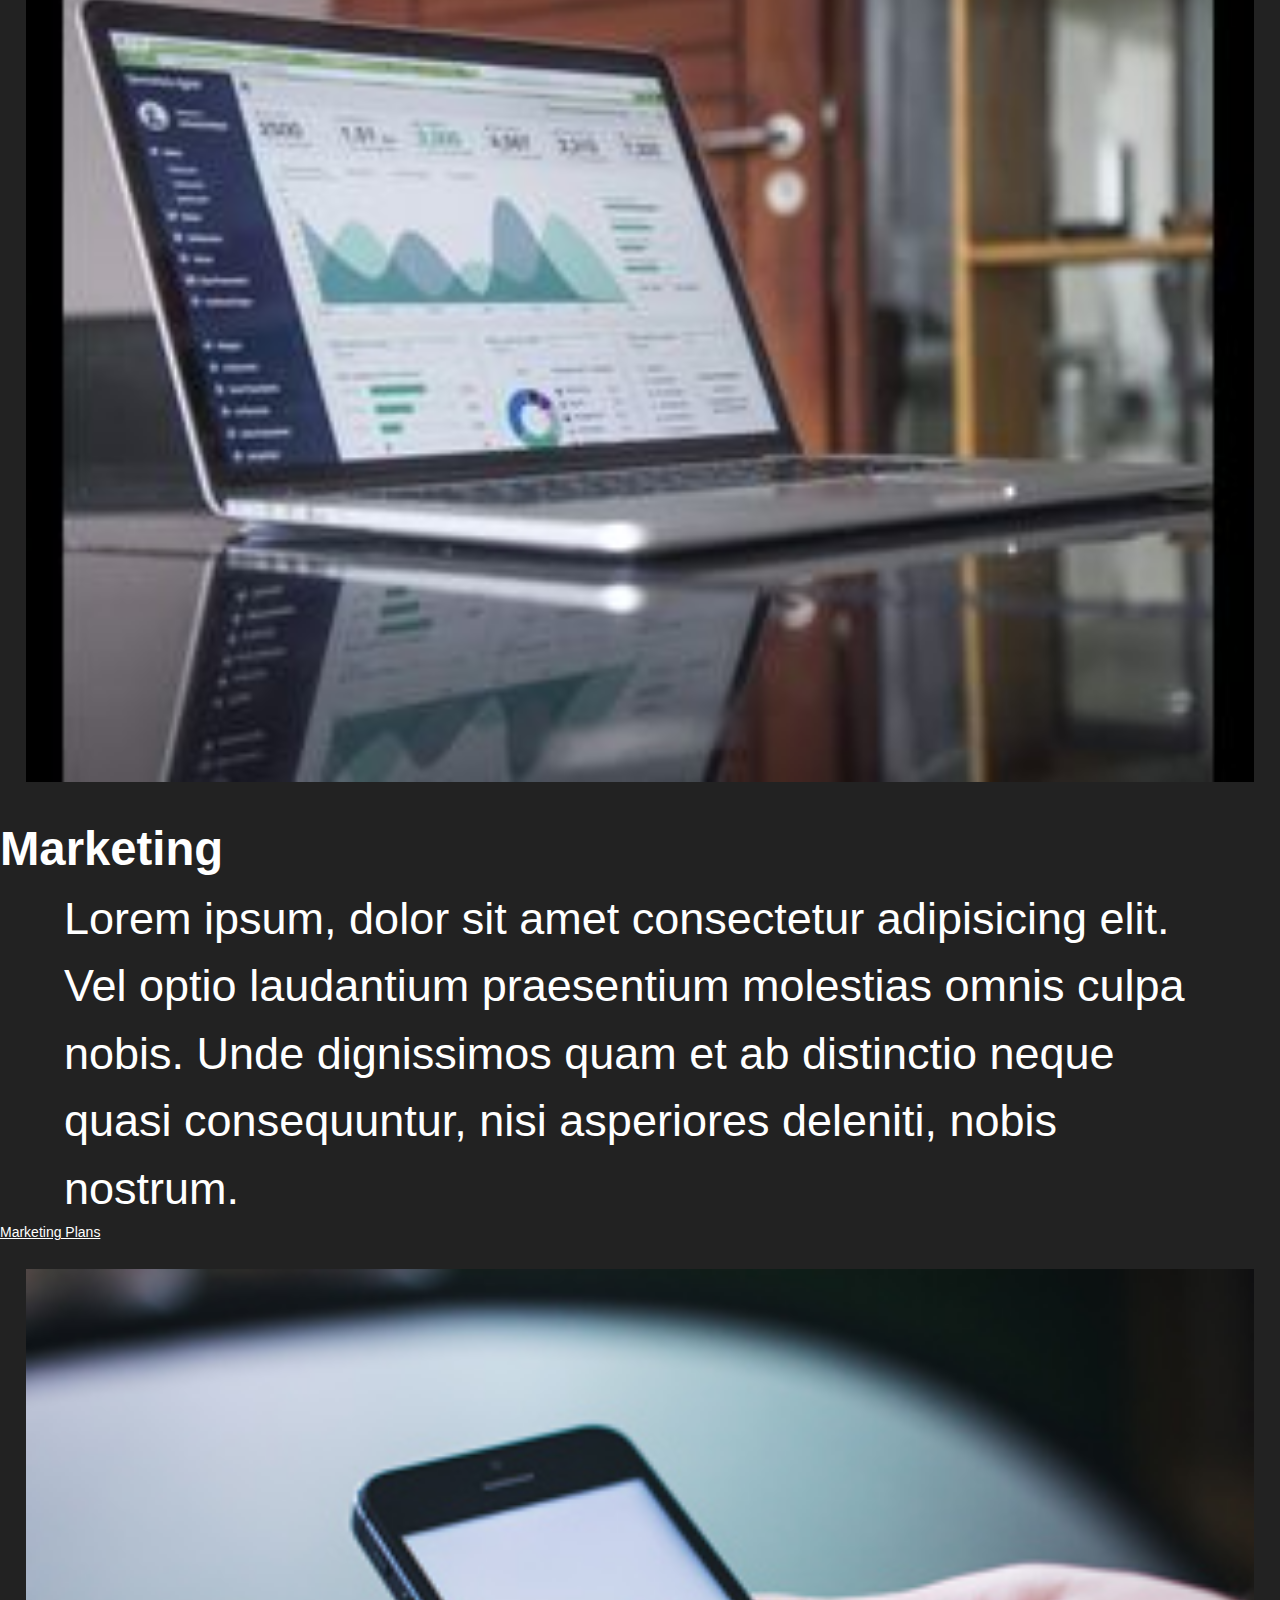
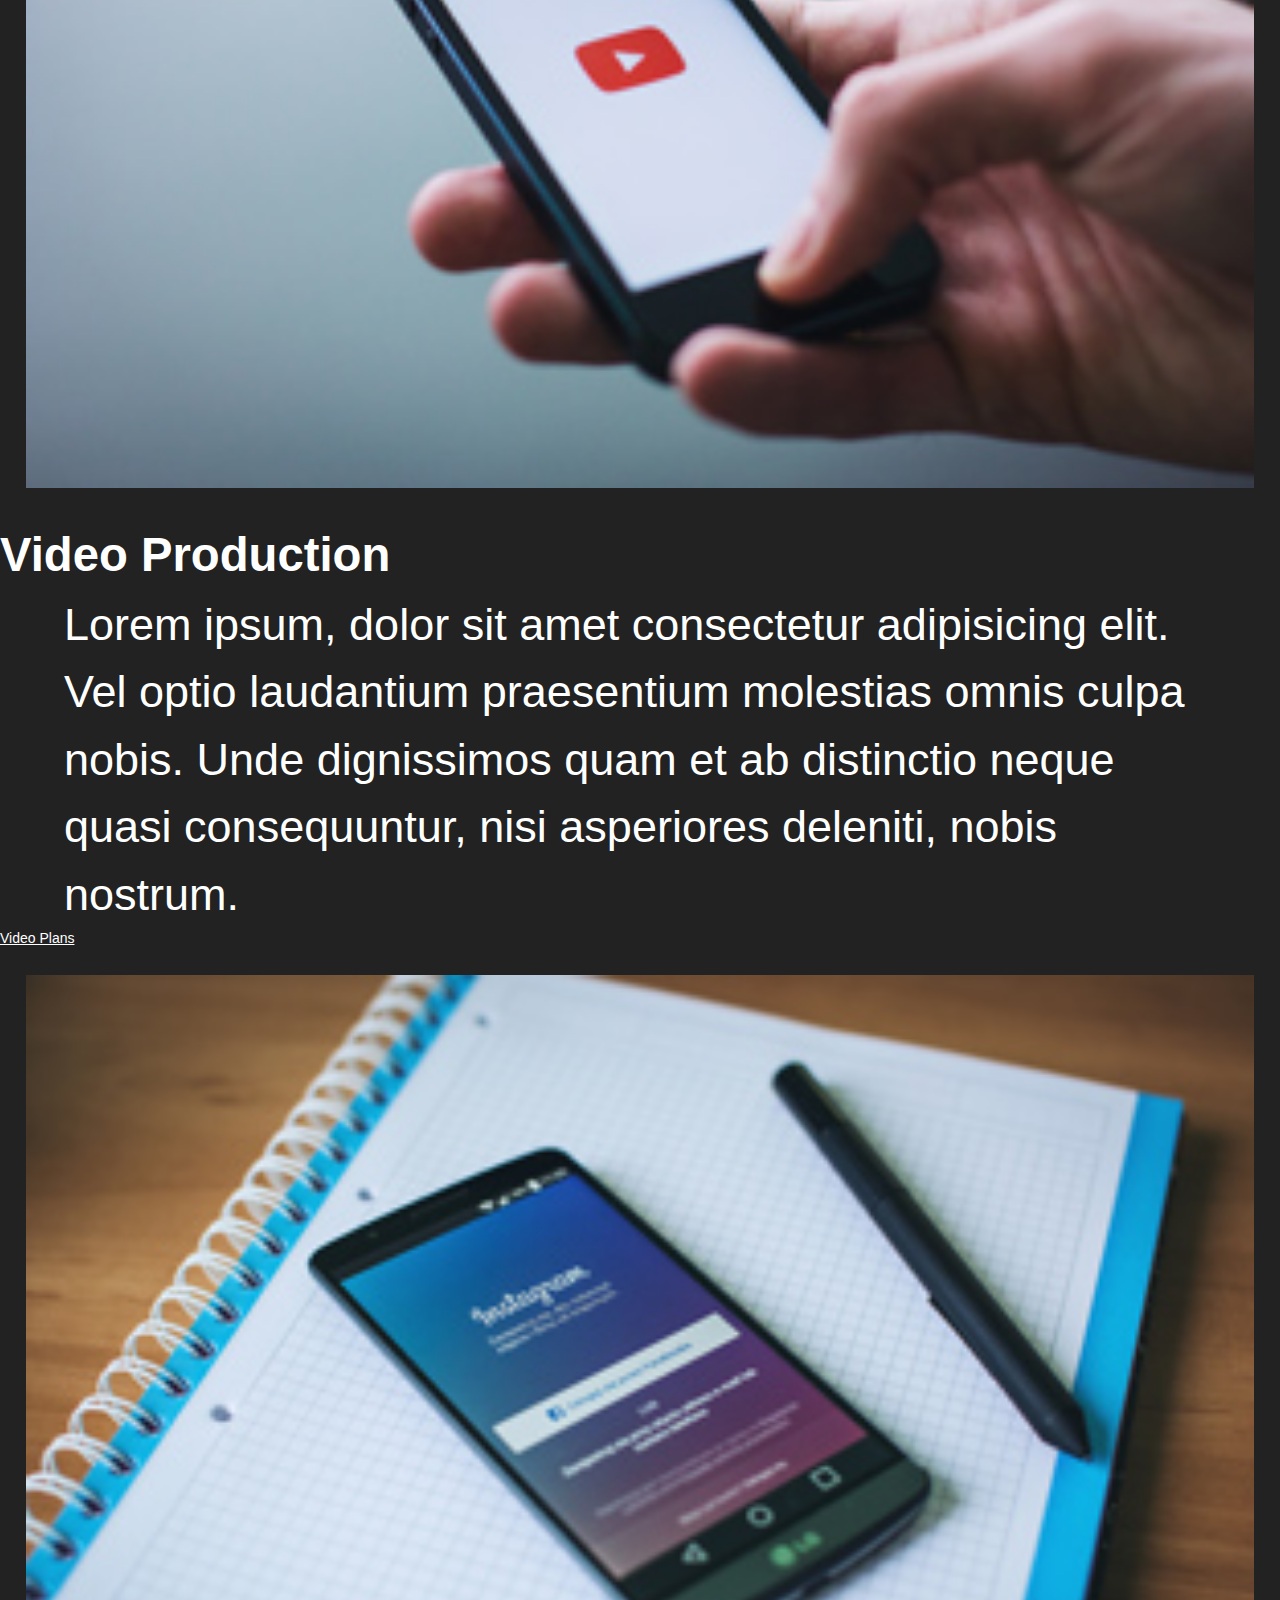
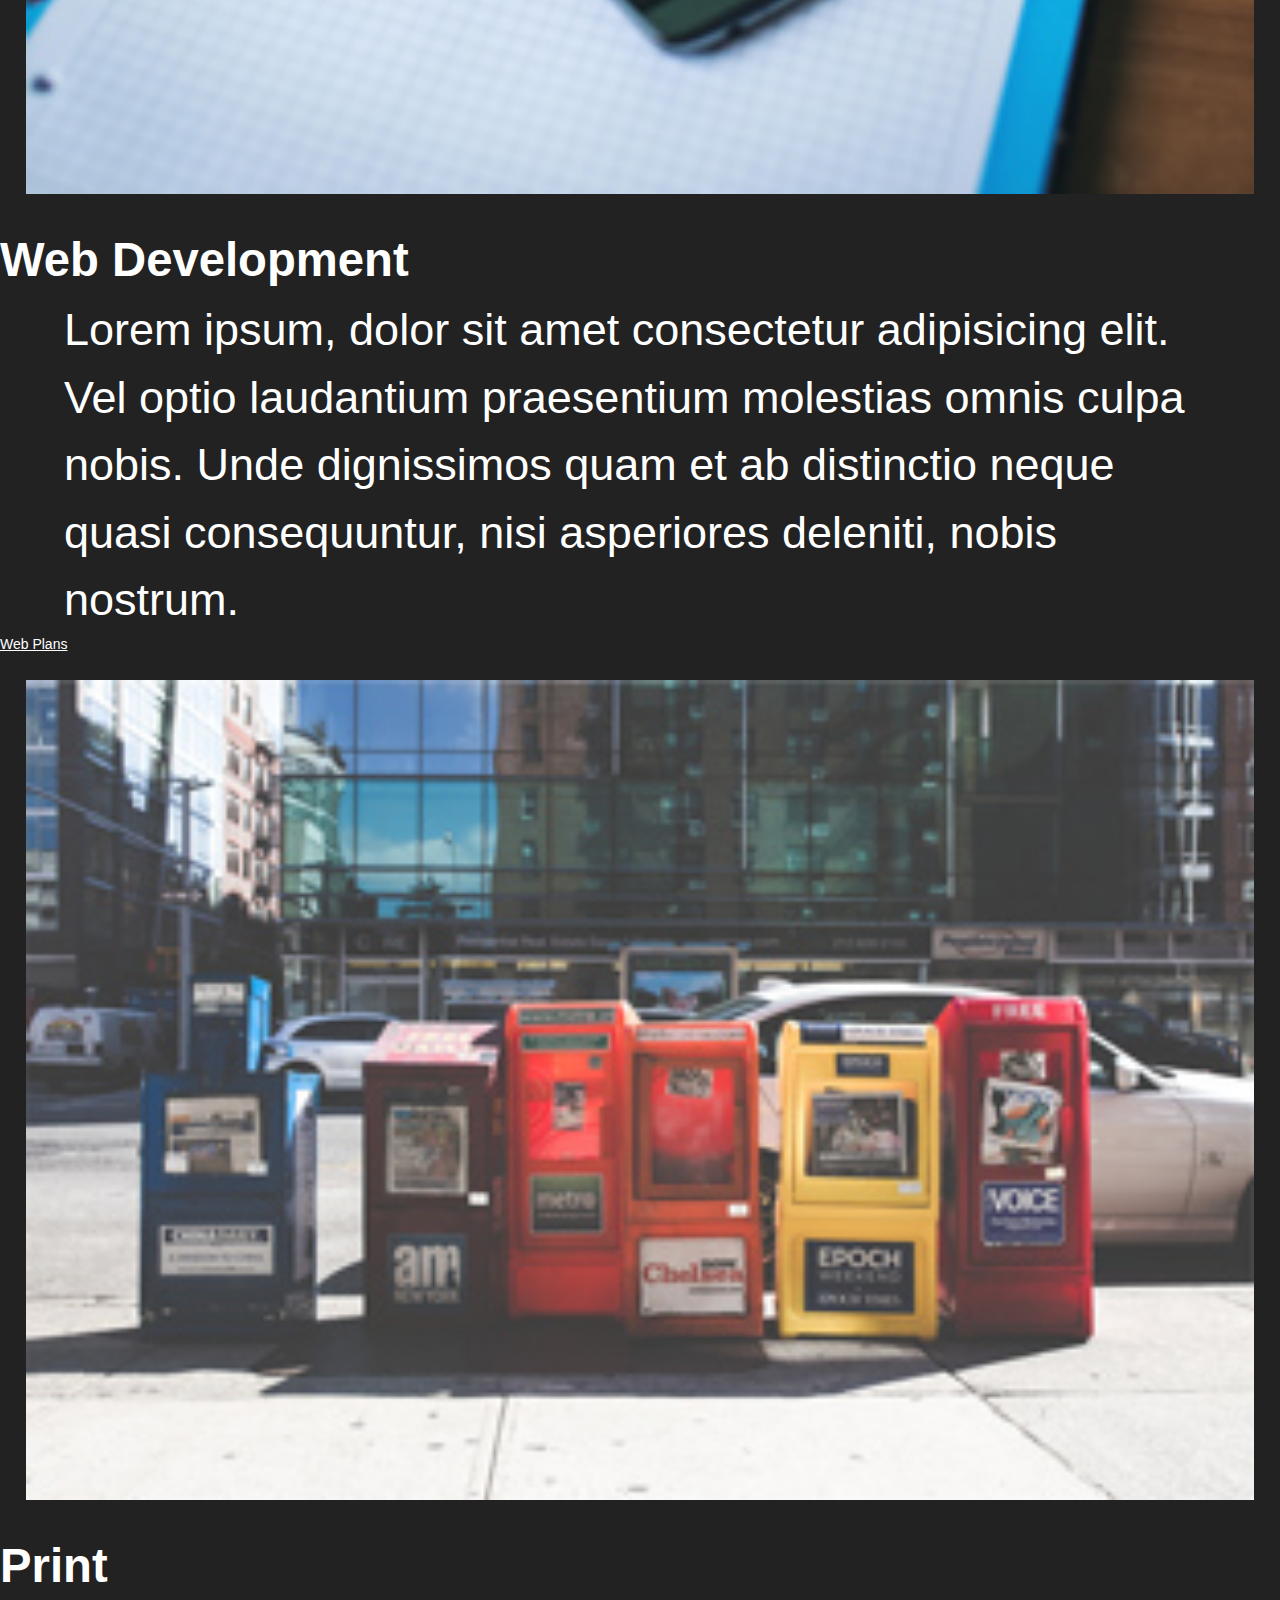
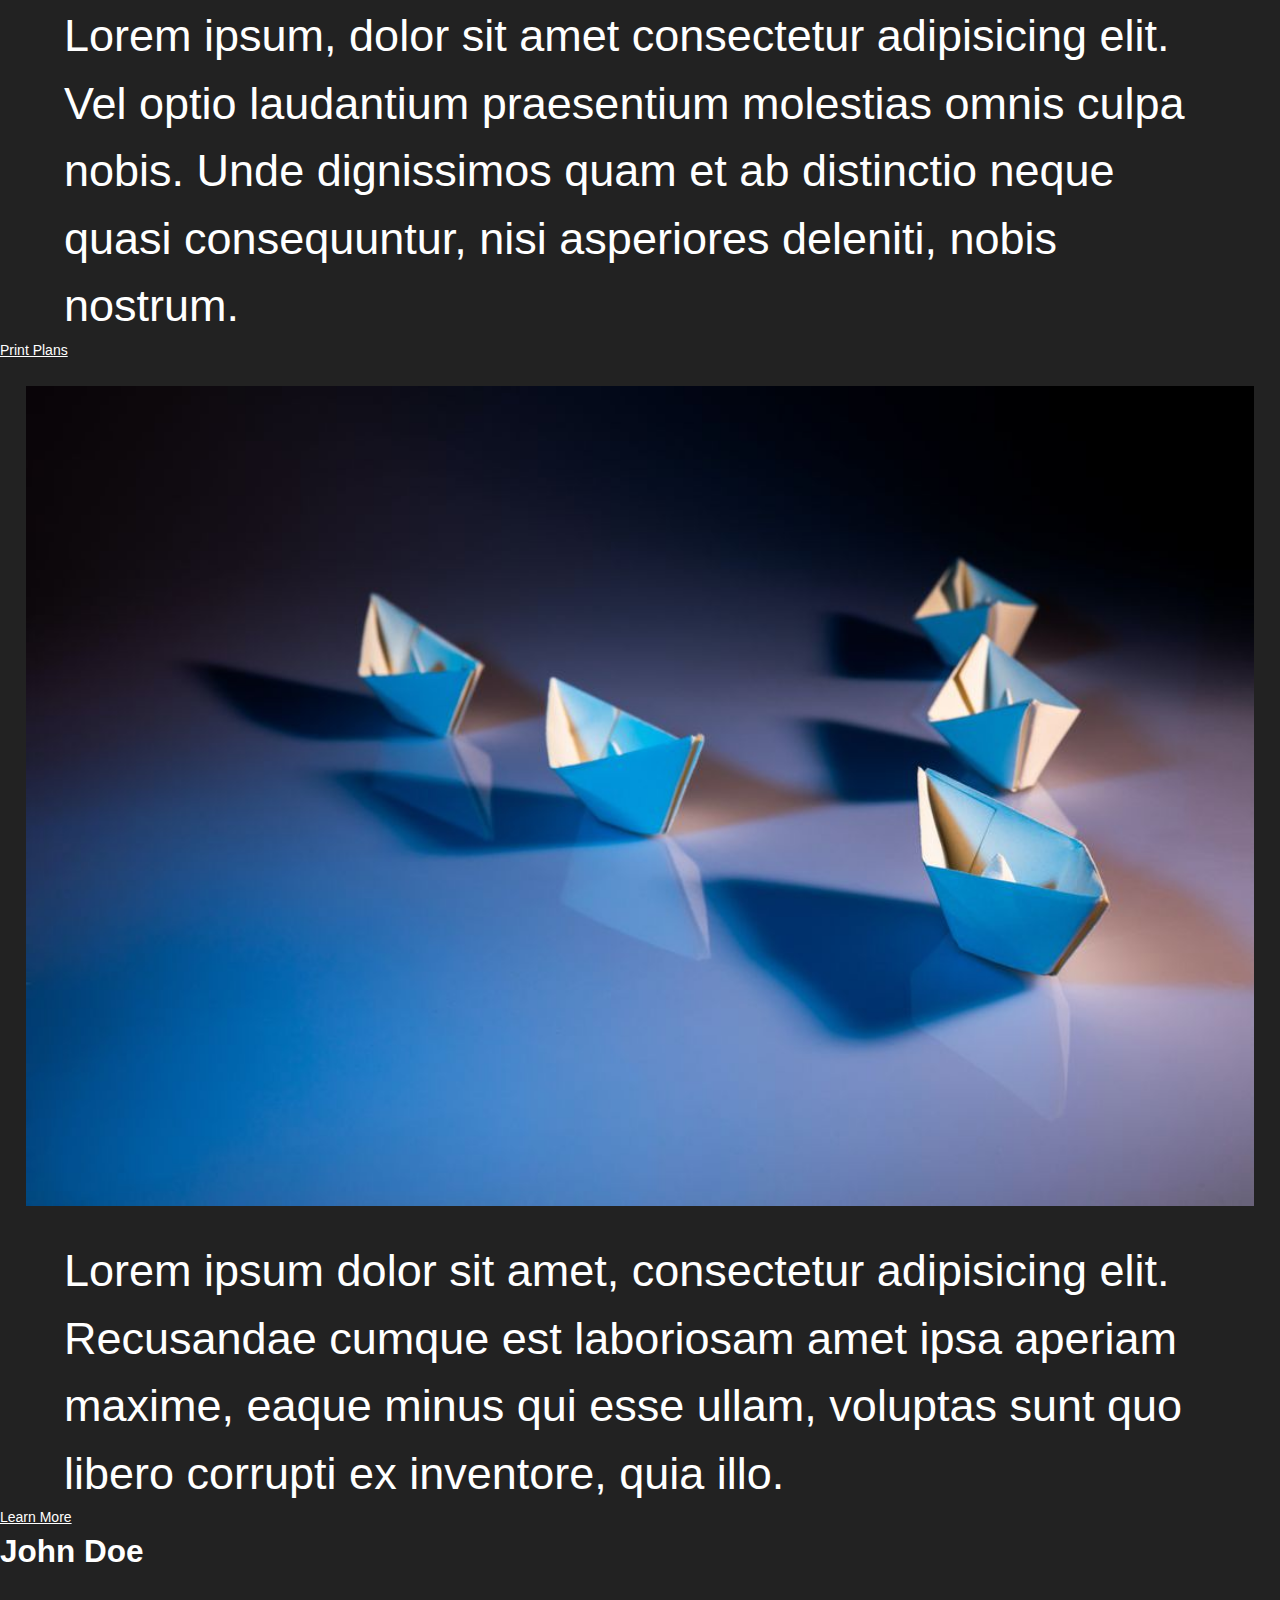
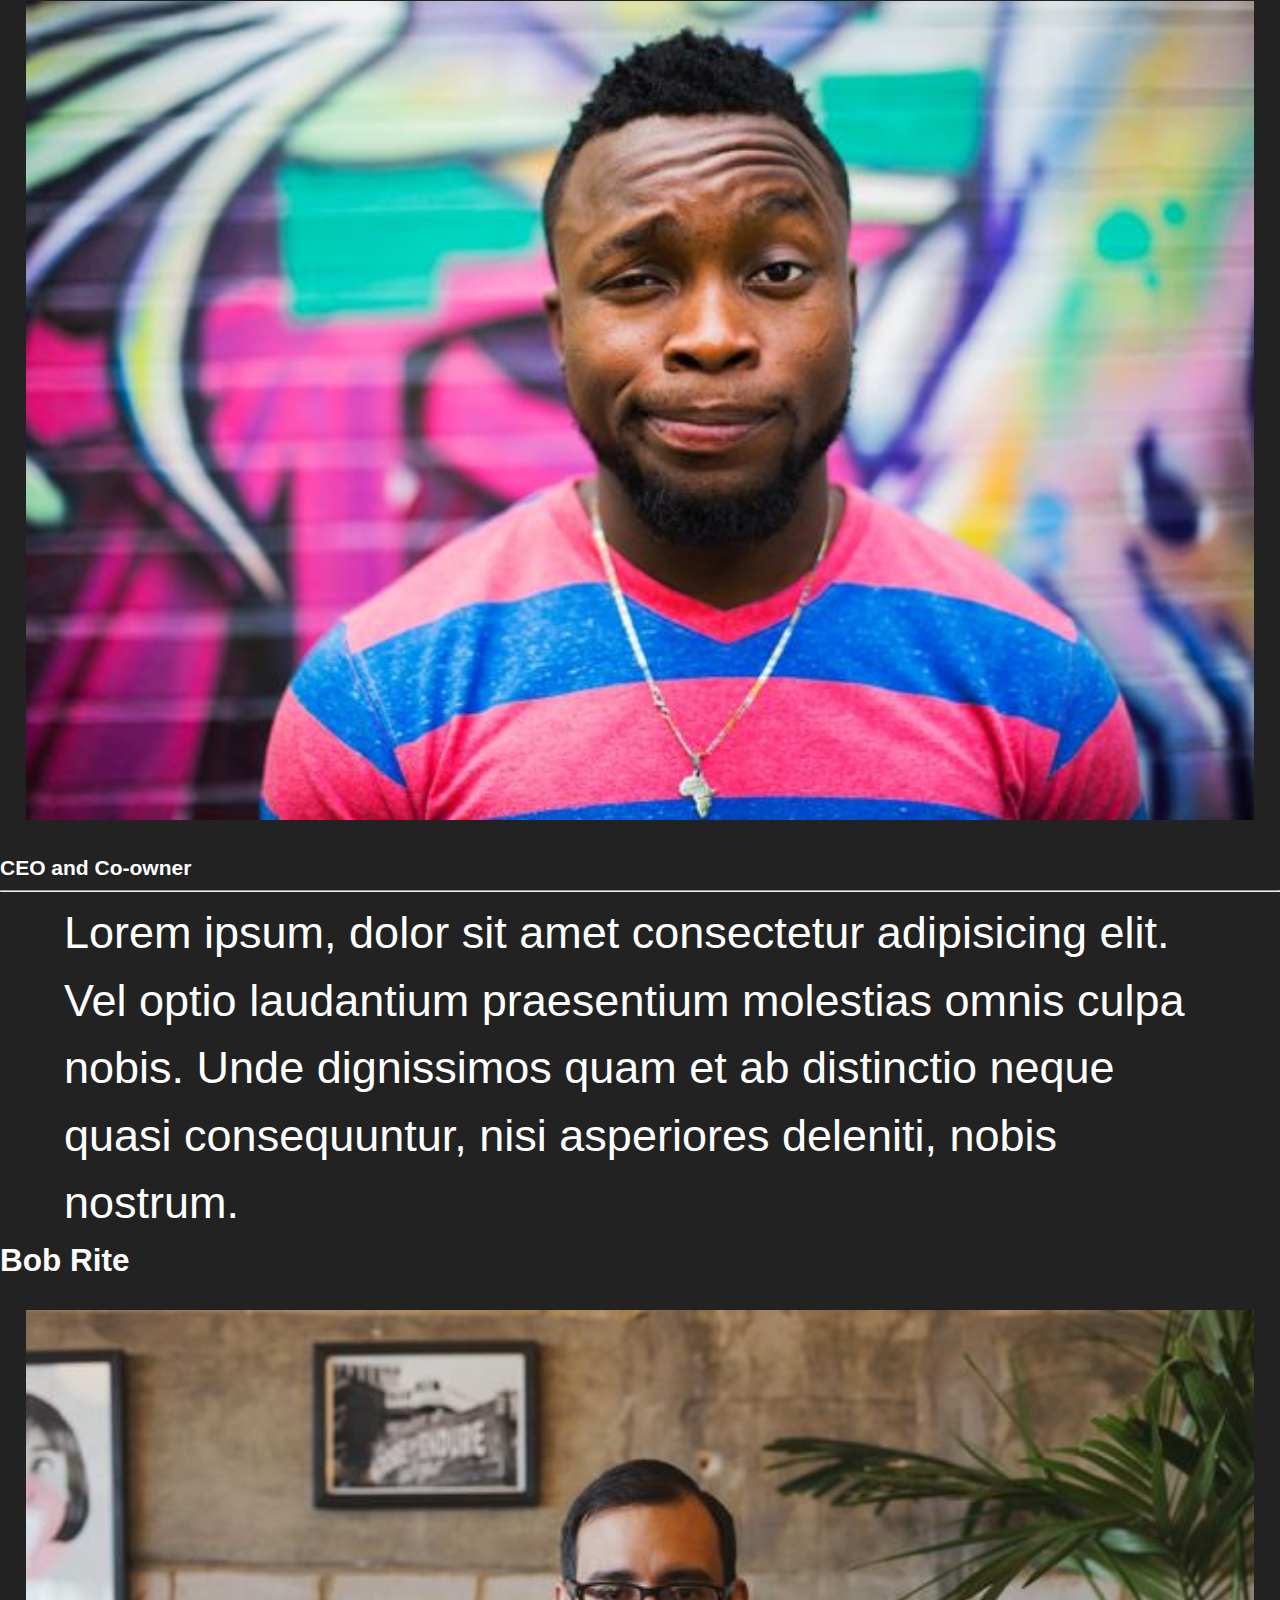
==== commit 15a5b82f: "adds reset.css" ====
--- a/final-project/index.html
+++ b/final-project/index.html
@@ -10,13 +10,17 @@
 </head>
 <body>
     <header>
-        <img src="images/logo.png" alt="mobile logo">
-
+        <section> 
+        <section class="header">
+        <img src="images/logo.png" alt="mobile logo" id="mobile-logo">
+        </div>
+    </section>
         <nav>
                 <div class="topnav">
                 <ul>
                 <li><a href="index.html" class="current">Home</a></li>
-                <li><a href="">About Us</a></li>
+         
+                <li><a href="connectwithus">About Us</a></li>
                 <li><a href=""></a>Services</li>
                 <li><a href=""></a>Team</li>
                 <li><a href="contact.html"></a>Contact</li>
@@ -26,20 +30,22 @@
             
         </nav>
     </header>
+
     <main>
-        <img src="images/main-banner.jpg" alt="mobile background image">
+        <img src="images/main-banner.jpg" alt="mobile background image" id="main-banner">
         <h1>Welcome To Three Star Media</h1>
         <p>
             Lorem ipsum dolor sit amet consectetur adipisicing elit. Voluptate tenetur labore inventore provident doloremque et nihil, recusandae perspiciatis esse voluptatem. Repellat repellendus autem quasi eligendi minus ab reprehenderit quod expedita.
         </p>
+        
         <nav>
-            <a href="">Connect with us</a>
+            <a href="" class="btn" target="_blank">Connect with us</a>
         </nav>  
 
-        <div class="container">
+        <div class="container"> </div>
         <!-- about us section wrapper class added for bleeding edge to edge -->
             <section id="about-us" class="wrapper-about">
-                <div class="max-mar about-div">
+                <div class="max-mar about-div"> </div>
                     <img src="images/about-us.jpg" alt="about us page">
                     <div>
                         <h2>About Us</h2>
@@ -55,7 +61,7 @@
          <!-- service section wrapper class added for bleeding edge to edge -->
             <section>
                 <section id="services" class="service-wrapper">
-                <div class="max-mar service-div">
+                <div class="max-mar service-div"> </div>
                     <div>
                         <h2>Services</h2>
                         <img src="images/digital.jpg" alt="services page">
@@ -128,7 +134,7 @@
             </section>
 
            <!-- our team section navigation result -->
-               <section id="our-team-2" class="team wrapper">
+               <section id="team" class="team wrapper">
                     <div>
                         <h3>John Doe</h3>
                         <img src="images/john.jpg" alt="our team page">
@@ -157,17 +163,18 @@
             
             <table>
             <!-- Adding section for contact form -->
-            <section>
                 <h2>Contact Us</h2>
                 <h3>Send us a message</h3>
                 <form action="thanks.html" method="">
 
                     <!-- Adding a form -->
                     <div>
-                        
+                        <li>
+                            <form>
                         <label for="fullname">Your name</label>
                         <input type="text" id="fullname" name="fullname">
-                        
+                </form>
+                        </li>
                     </div>
                     <div>
                         
@@ -184,7 +191,6 @@
                        
                         <button type="button">Send</button>
                 </form>
-                </section>
 
                 <!-- adding table for hours of operation -->
                 <table border>
--- a/final-project/css/main.css
+++ b/final-project/css/main.css
@@ -14,15 +14,31 @@
     list-style: none;
 }
 
+img{
+    padding: 2%;
+}
+
 .topnav ul li {
 display: inline-block;
-color: #ffe6ac;
+color: #c78c06;
 width: 100%;
 font-size: 80px;
 text-align: center;
 
 }
 
+.header{
+    background-color: #c78c06; 
+  }
+
+.header img {
+    float: left;
+    width: 600px;
+    height: 600px;
+   padding-left: 2%;
+  }
+
+ 
 
 /* selecting child elements multiple levels */
 
@@ -37,8 +53,42 @@
     font-size: small;
 }
 
+nav .btn{
+    background-color: #c78c06;
+   
+}
+
 body{
     line-height: 1.5;
+}
+
+.main-banner{
+    float: inline-end;
+    width: 60px;
+    height: 60px;
+   padding: 5%;
+}
+
+main h1{
+    font-size: 300px;
+    padding: 5%;
+    text-align: left;
+}
+
+main p{
+    text-align: left;
+    padding-left: 5%;
+    padding-right: 5%;
+    font-size: 45px;
+}
+
+main nav{
+    text-align: left;
+    padding-left: 5%;
+    padding-top: 2%;
+    text-transform: none;
+    text-decoration: none; 
+    font-size: 100px;
 }
 
 *,
